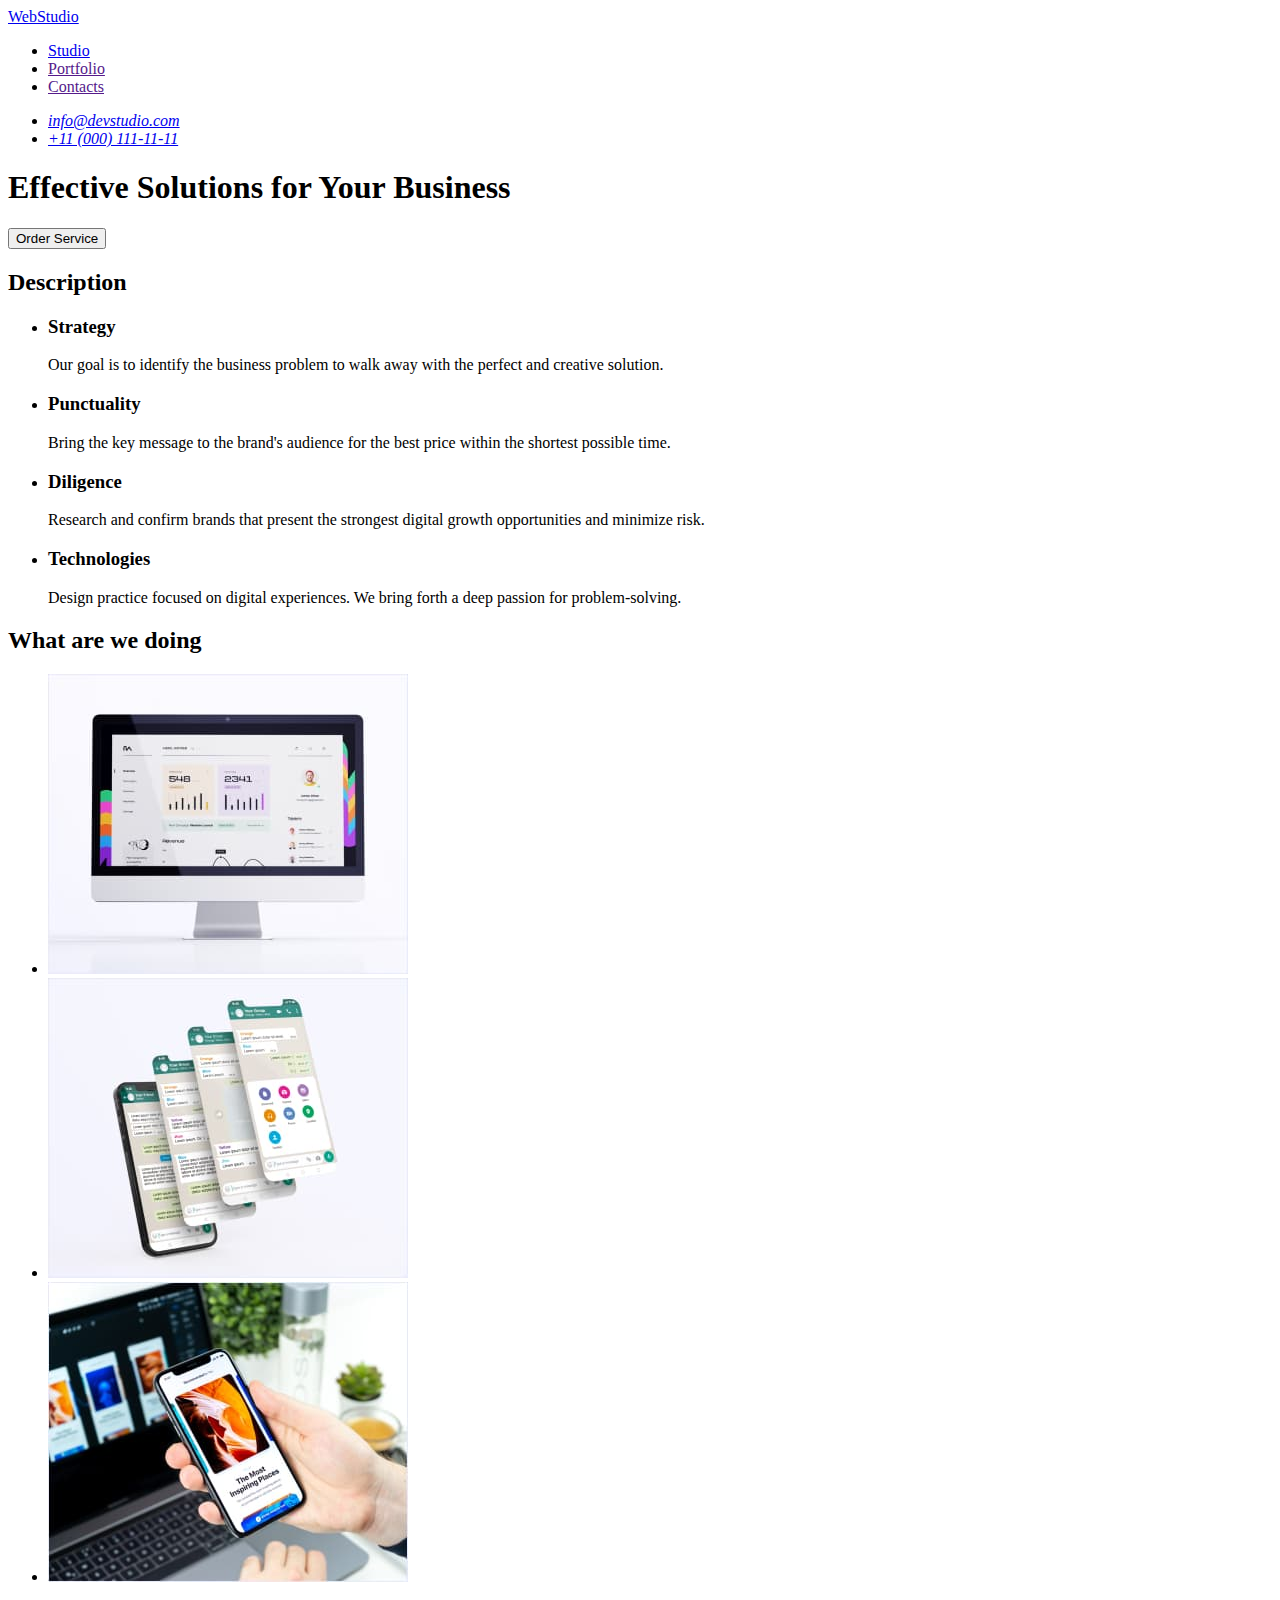
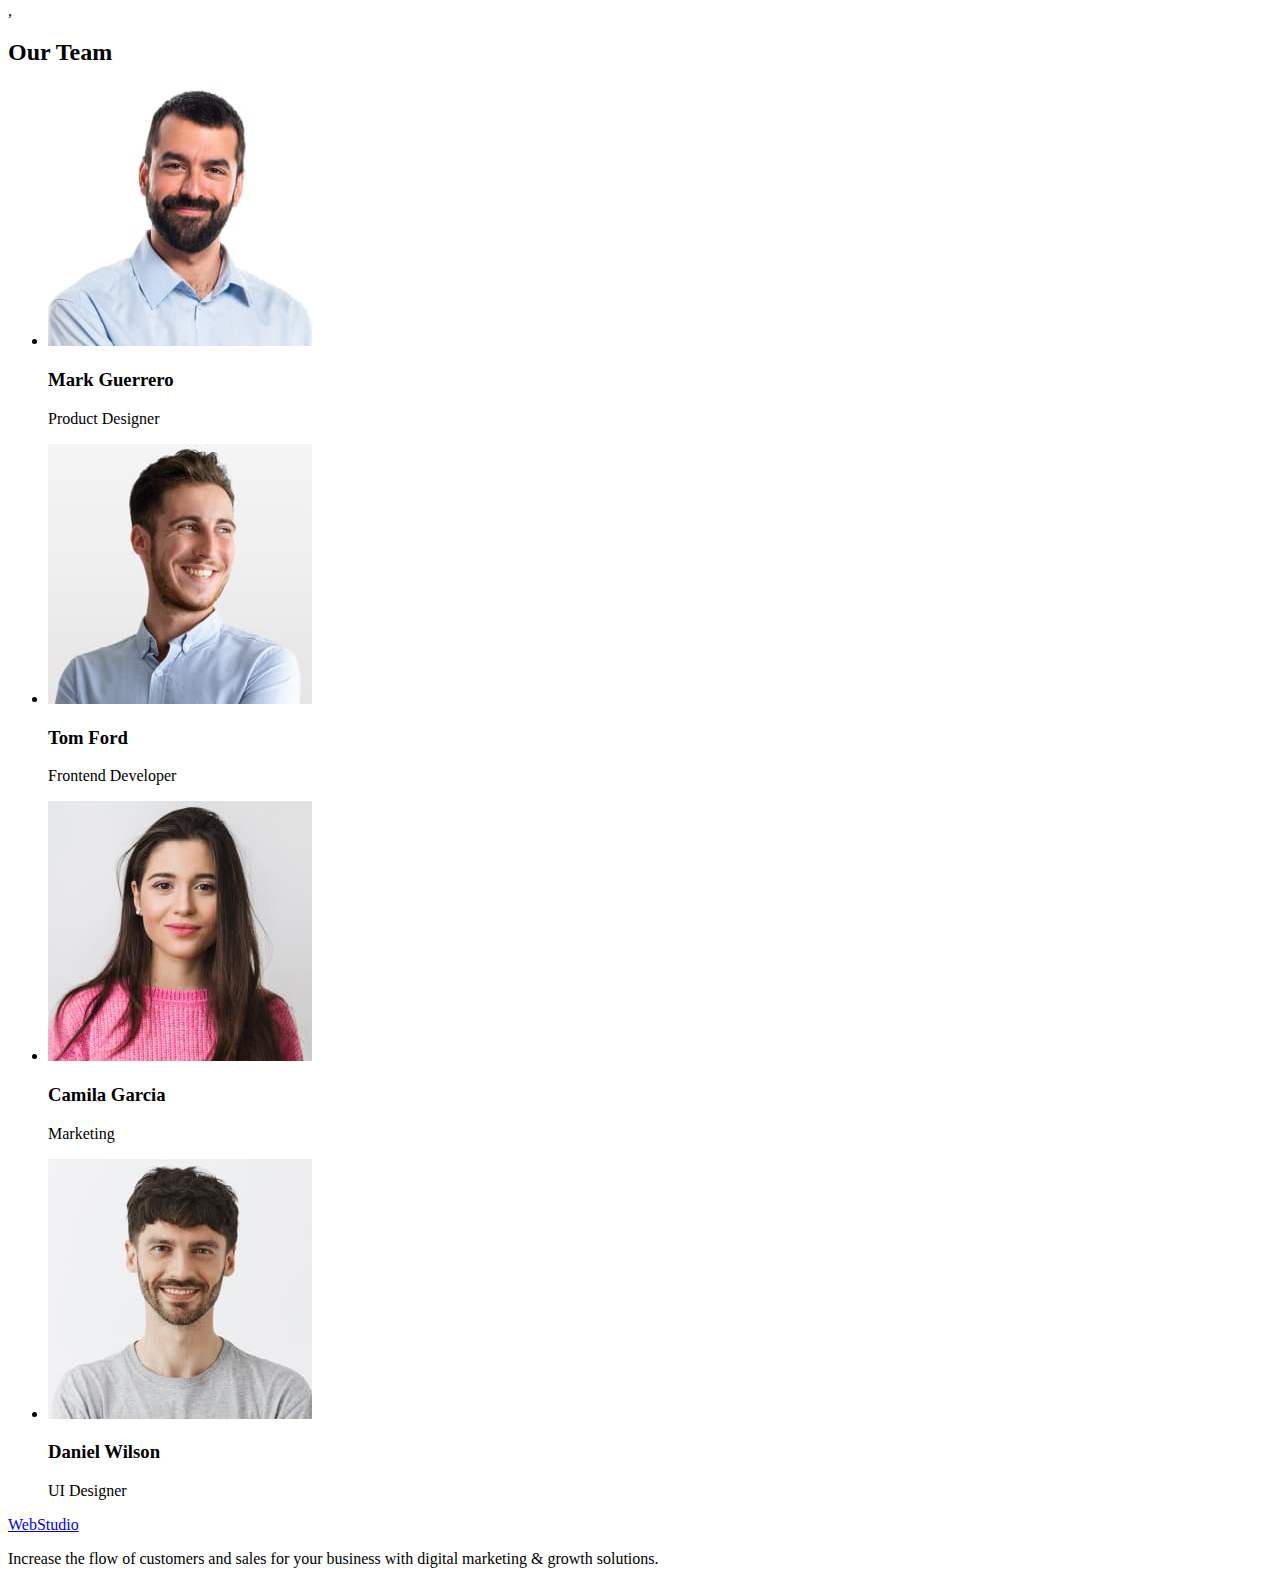
==== index.html @ adb69c46 "Initial commit" ====
<!DOCTYPE html>
<html lang="en">
  <head>
    <meta charset="UTF-8" />
    <meta name="viewport" content="width=device-width, initial-scale=1.0" />
    <title>My page</title>
  </head>
  <body>
    <header>
      <nav>
        <a href="./index.html">WebStudio</a>
        <ul>
          <li><a href="./studio.html">Studio</a></li>
          <li><a href="">Portfolio</a></li>
          <li><a href="">Contacts</a></li>
        </ul>
      </nav>
      <address>
        <ul>
          <li><a href="mailto:info@devstudio.com">info@devstudio.com</a></li>
          <li><a href="tel:+110001111111">+11 (000) 111-11-11</a></li>
        </ul>
      </address>
    </header>
    <main>
      <section>
        <h1>Effective Solutions for Your Business</h1>
        <button type="button">Order Service</button>
      </section>
      <section>
        <h2>Description</h2>
        <ul>
          <li>
            <h3>Strategy</h3>
            <p>
              Our goal is to identify the business problem to walk away with the
              perfect and creative solution.
            </p>
          </li>
          <li>
            <h3>Punctuality</h3>
            <p>
              Bring the key message to the brand's audience for the best price
              within the shortest possible time.
            </p>
          </li>
          <li>
            <h3>Diligence</h3>
            <p>
              Research and confirm brands that present the strongest digital
              growth opportunities and minimize risk.
            </p>
          </li>
          <li>
            <h3>Technologies</h3>
            <p>
              Design practice focused on digital experiences. We bring forth a
              deep passion for problem-solving.
            </p>
          </li>
        </ul>
      </section>
      <section>
        <h2>What are we doing</h2>
        <ul>
          <li>
            <img
              src="./images/Computer.jpg"
              alt="computer monitor"
              width="360"
              height="300"
            />
          </li>
          <li>
            <img
              src="./images/Smartphon.jpg"
              alt="webise visualization"
              width="360"
              height="300"
            />
          </li>
          <li>
            <img
              src="./images/Smartphon2.jpg"
              alt="hand  holding a smartphone"
              width="360"
              height="300"
            />
          </li>
        </ul>
      </section>
      <section>
        ,
        <h2>Our Team</h2>
        <ul>
          <li>
            <img
              src="./images/Mark.jpg"
              alt="man in a blue shirt with short stuuble"
              width="264"
              height="260"
            />
            <h3>Mark Guerrero</h3>
            <p>Product Designer</p>
          </li>
          <li>
            <img
              src="./images/Tom.jpg" alt="man in white shirt with a smile on his face" width="264" height="260"
              
              
              
            />
            <h3>Tom Ford</h3>
            <p>Frontend Developer</p>
          </li>
          <li>
            <img
              src="./images/Camila.jpg" alt="woman a pink sweater with long hair" width="264" height="260"
              
             
              
            />
            <h3>Camila Garcia</h3>
            <p>Marketing</p>
          </li>
          <li>
            <img
              src="./images/Daniel.jpg" 
              alt="man in gray shirt with short beard and black hair"  
              width="264" 
               height="260"
              
            
            
            />
            <h3>Daniel Wilson</h3>
            <p>UI Designer</p>
          </li>
        </ul>
      </section>
    </main>
    <footer>
      <a href="./index.html">WebStudio</a>
      <p>
        Increase the flow of customers and sales for your business with digital
        marketing & growth solutions.
      </p>
    </footer>
  </body>
</html>
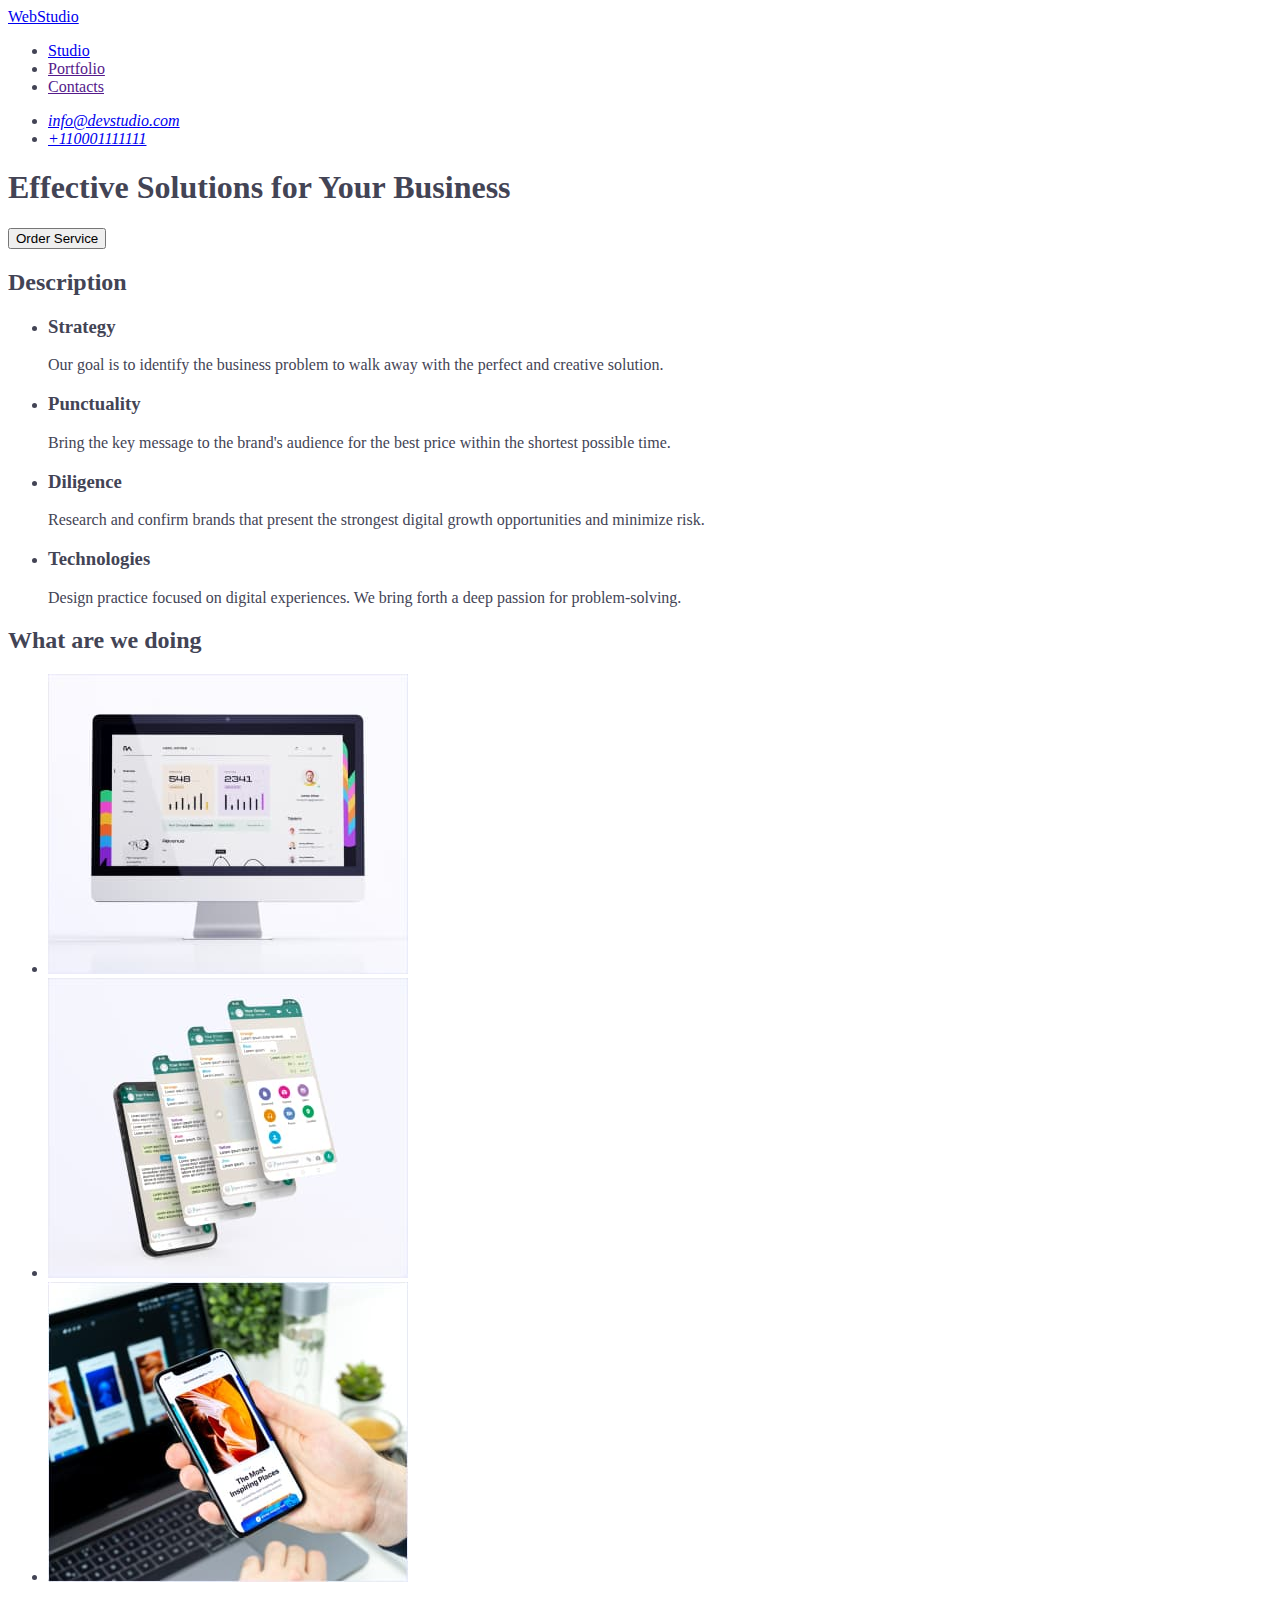
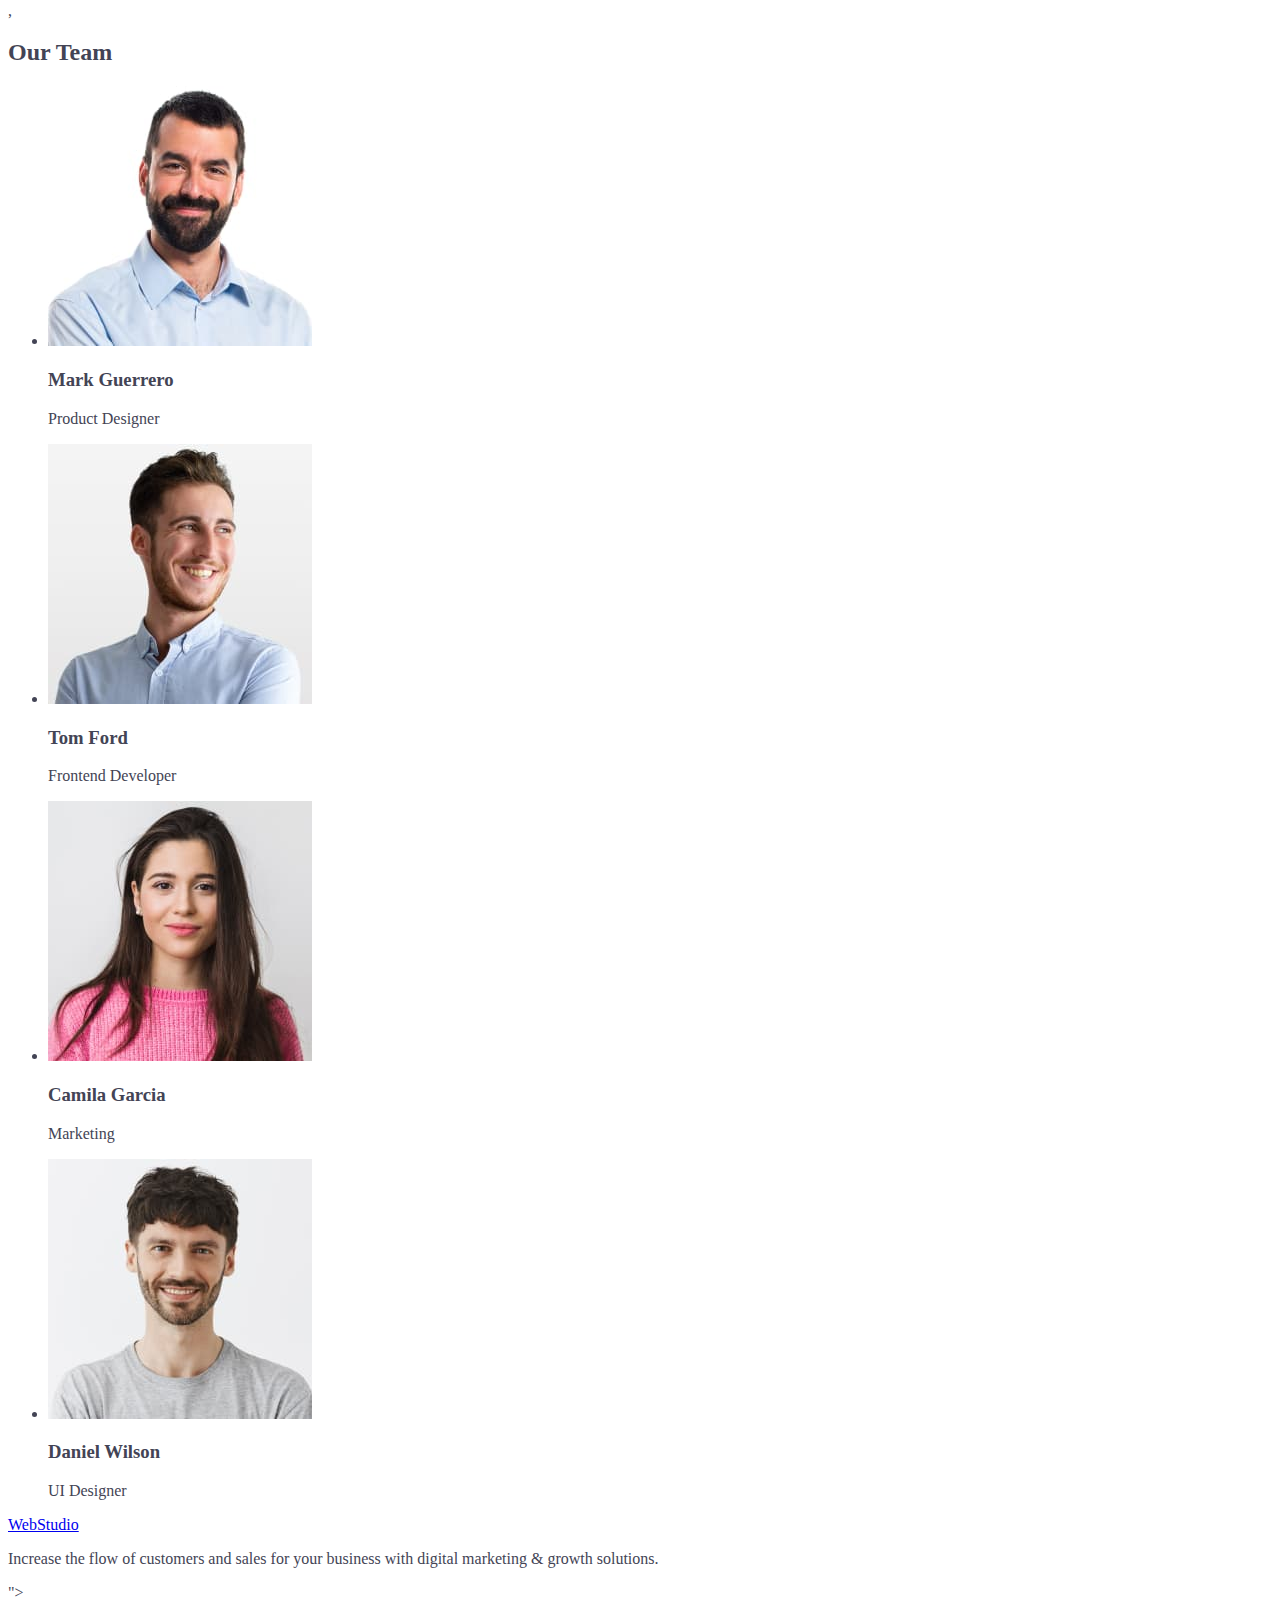
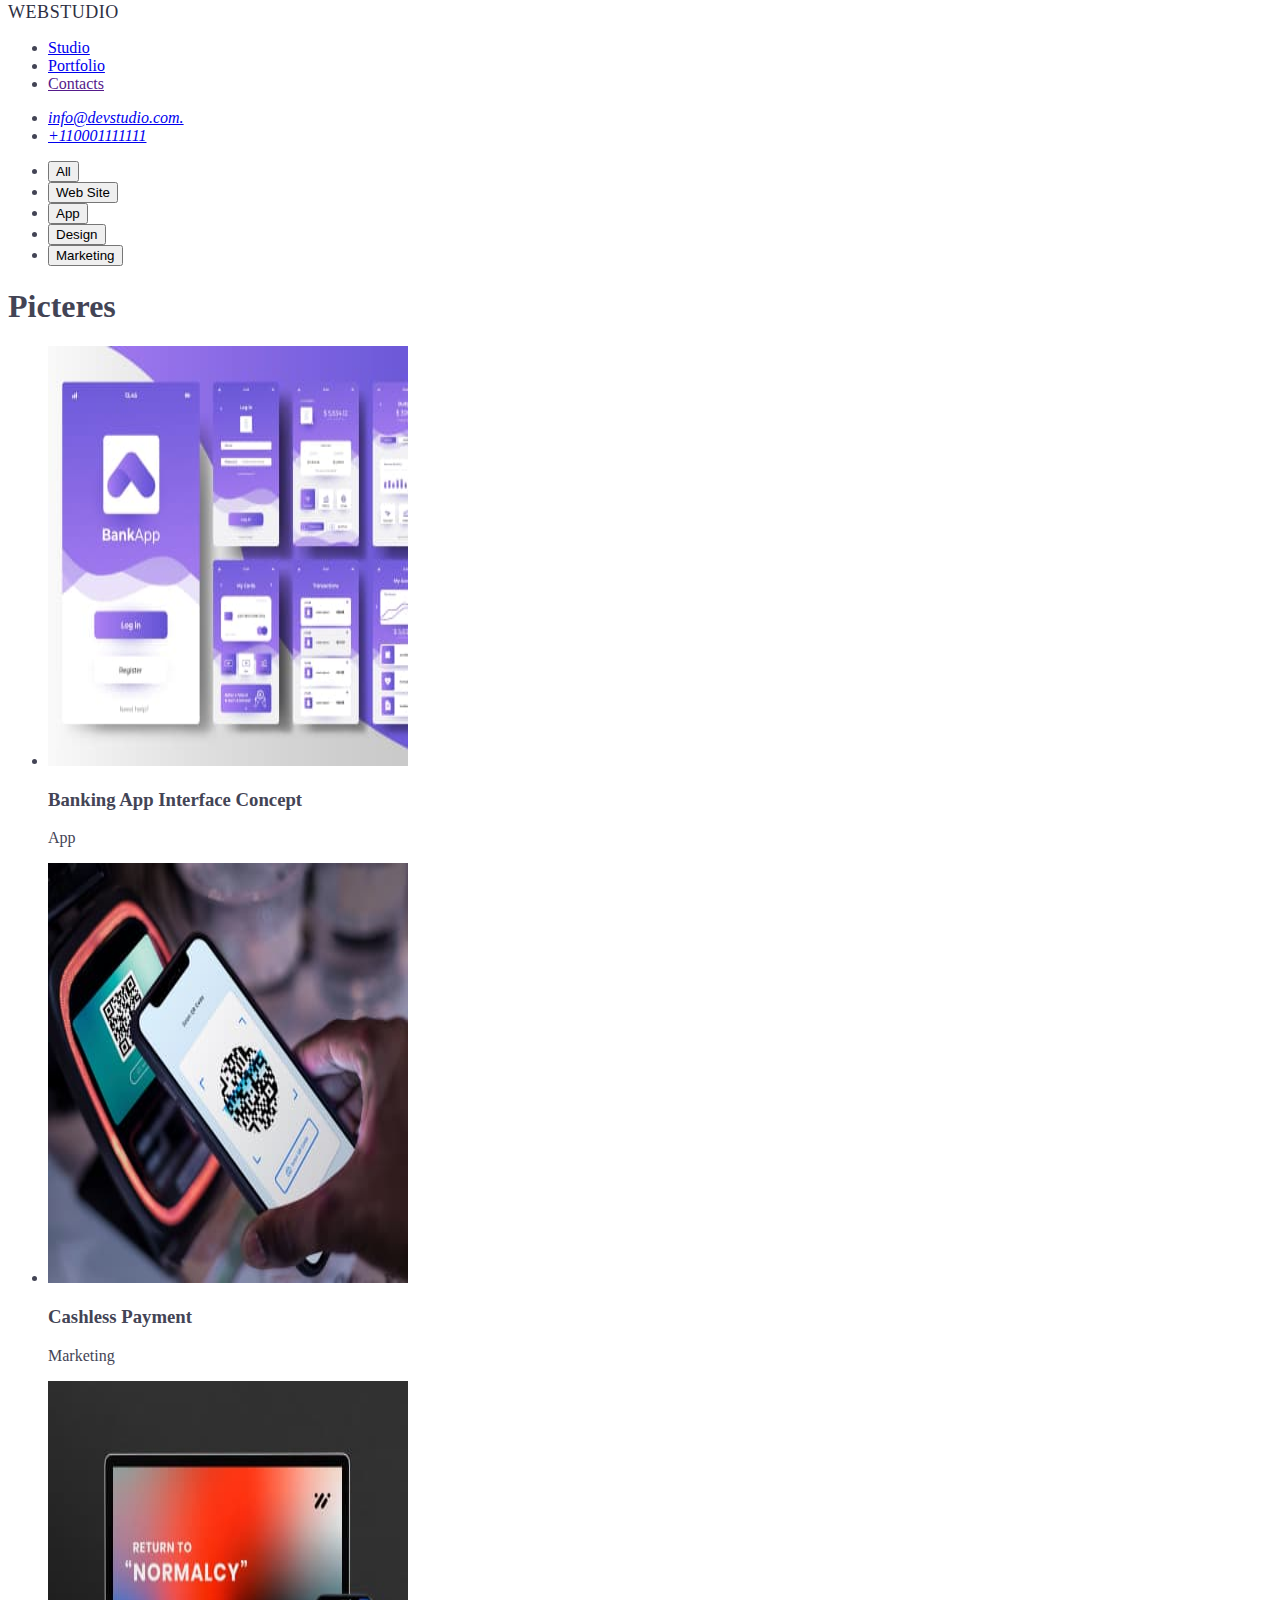
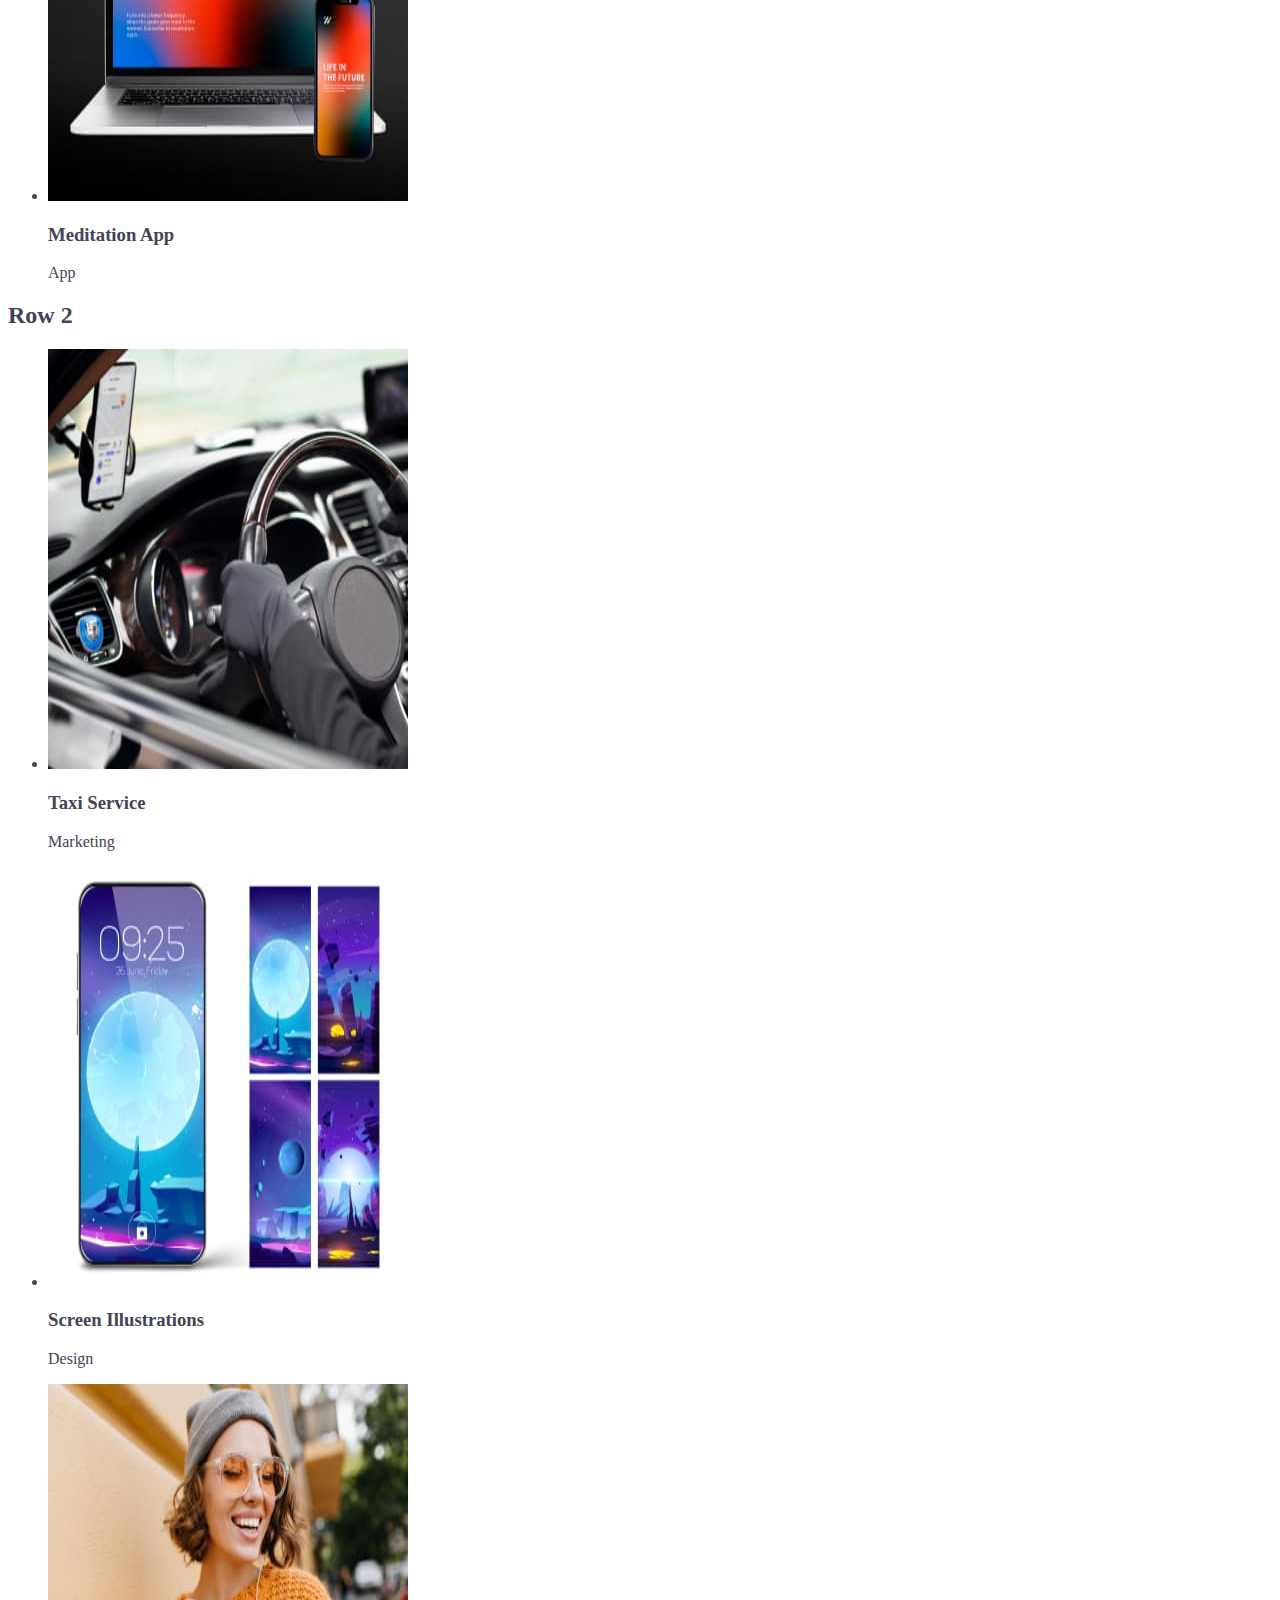
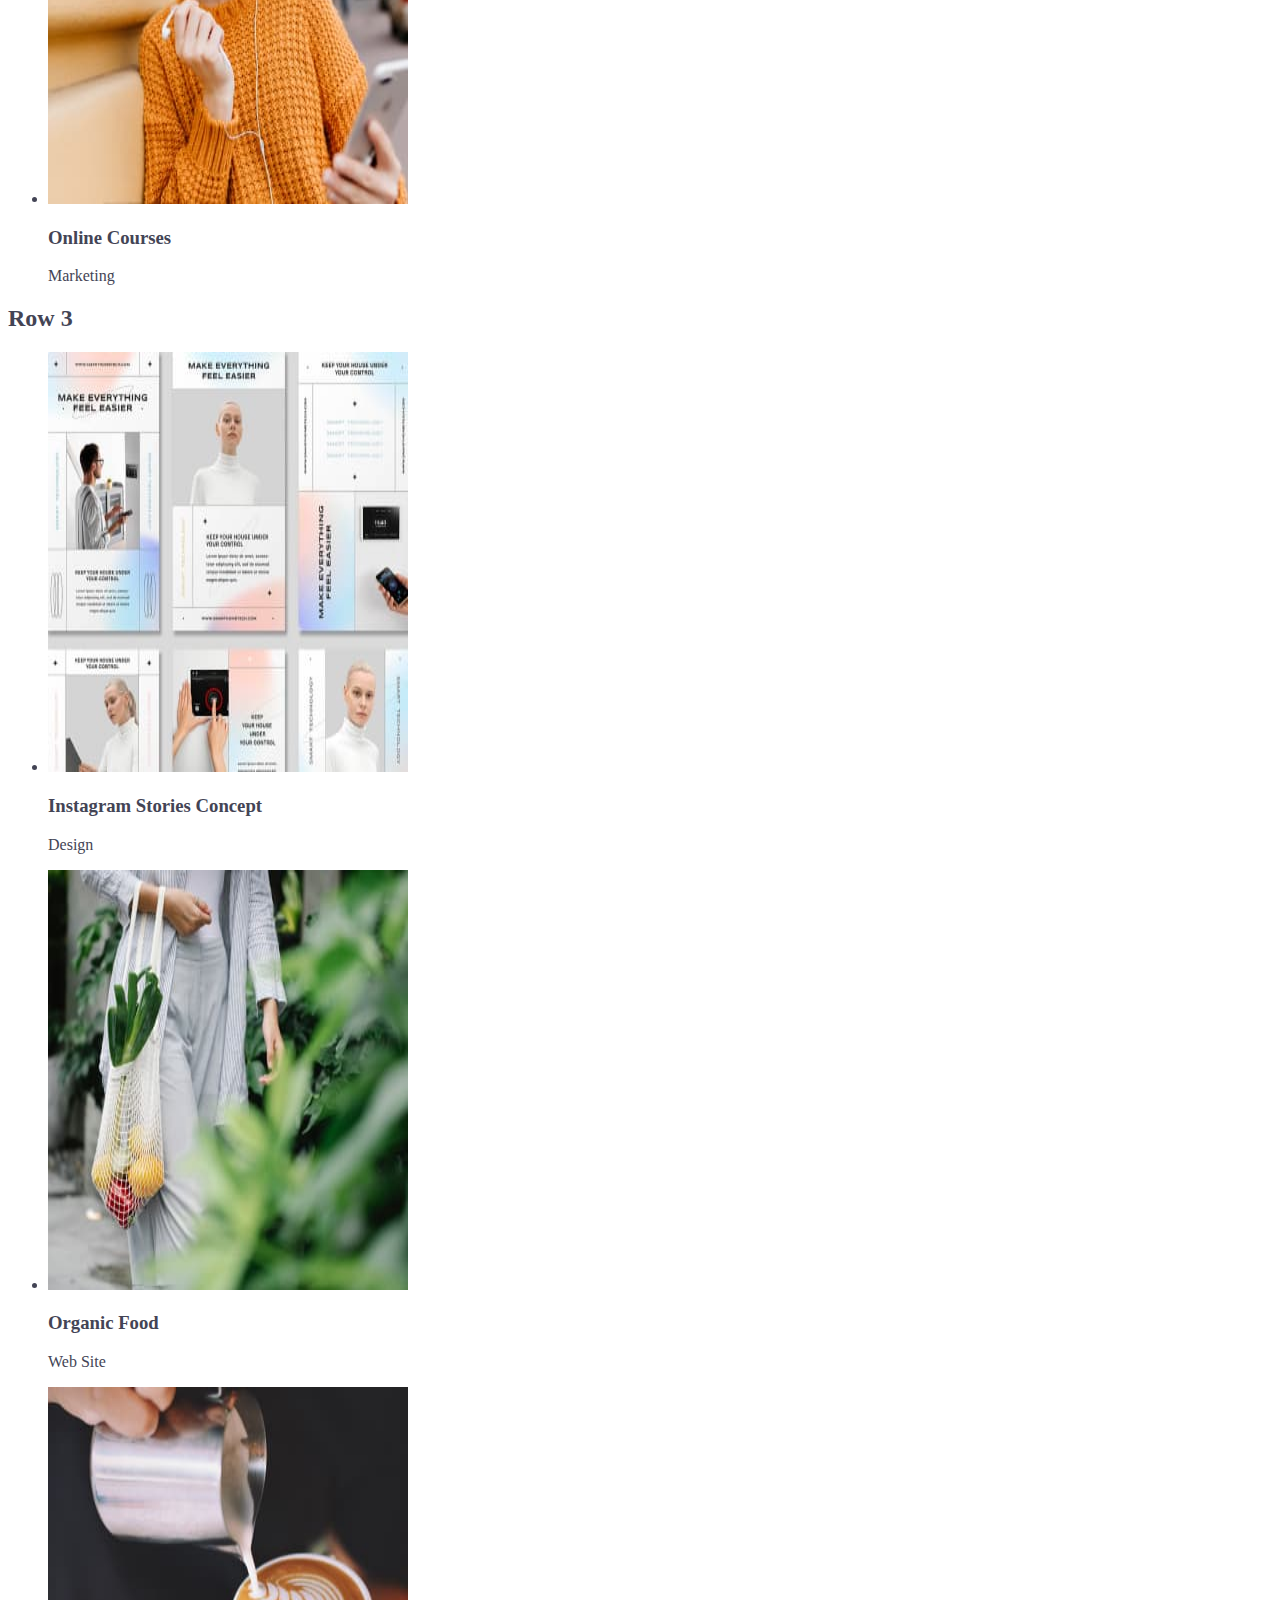
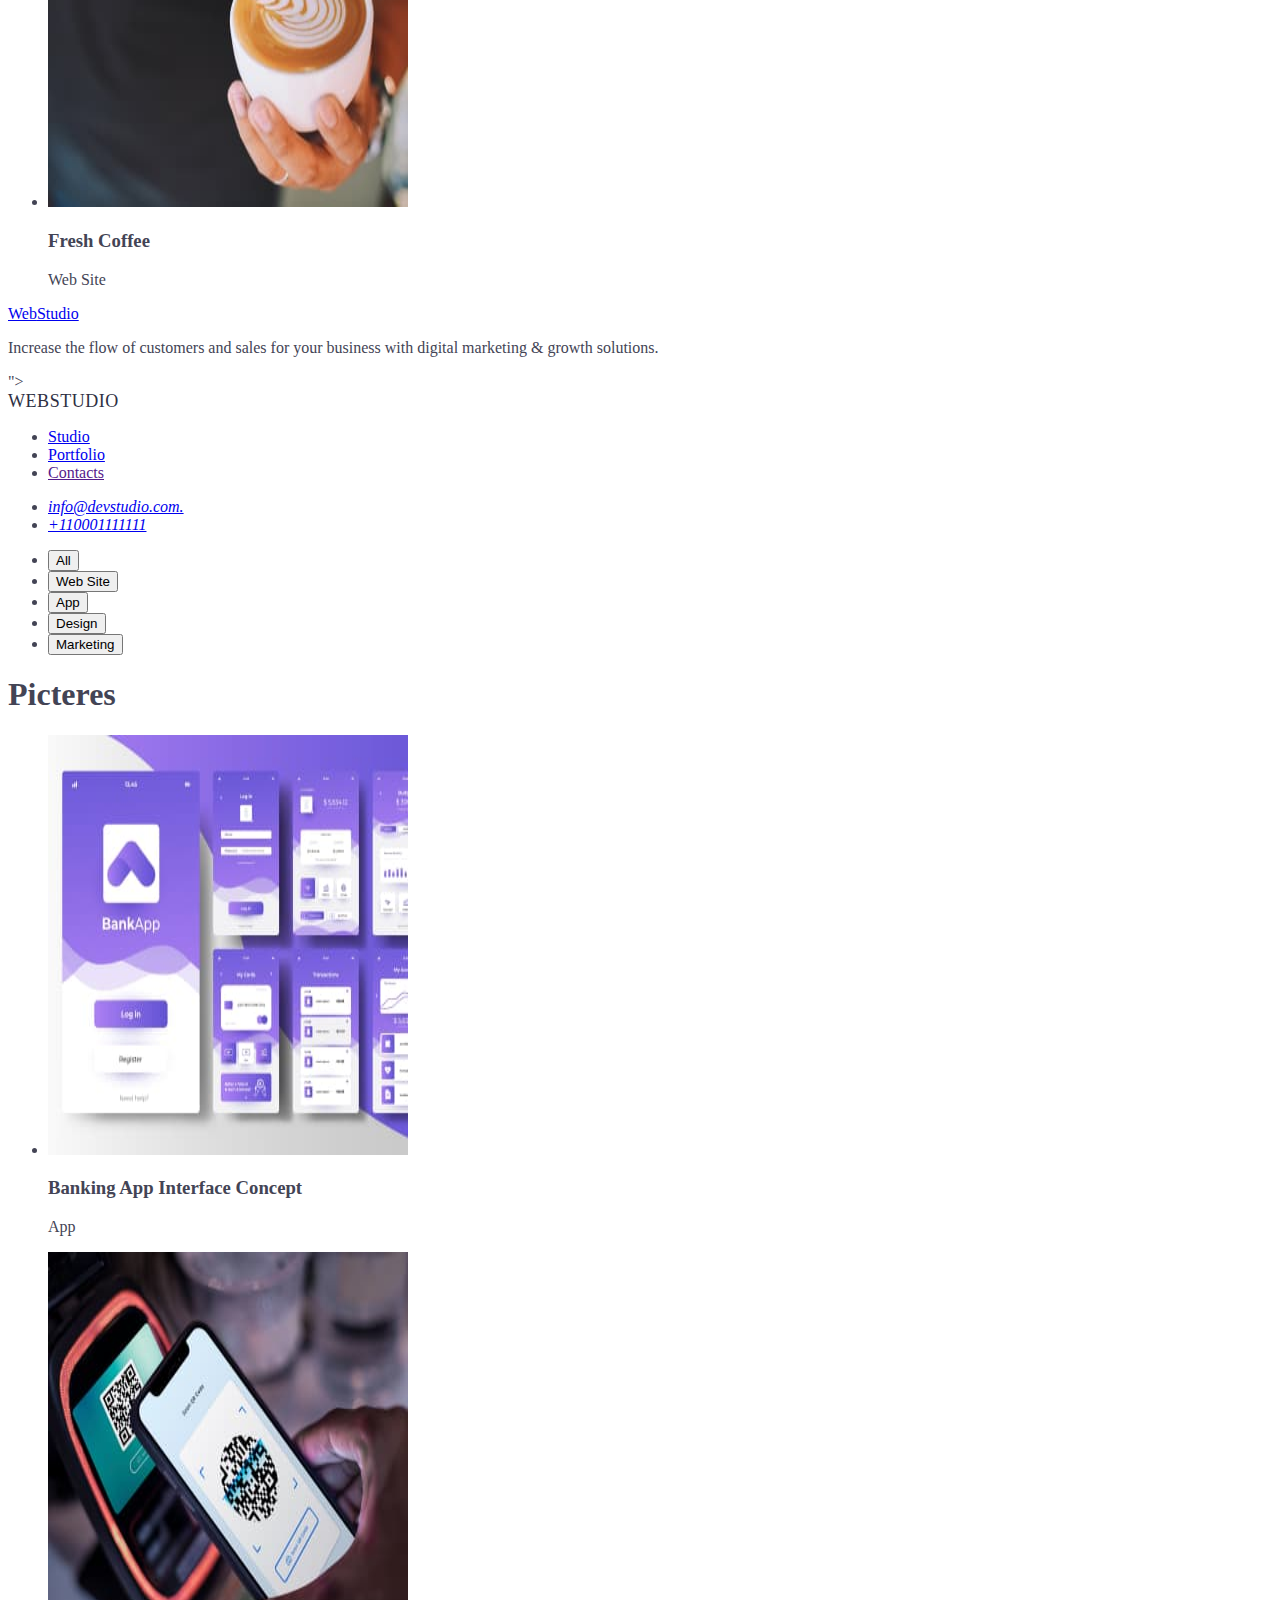
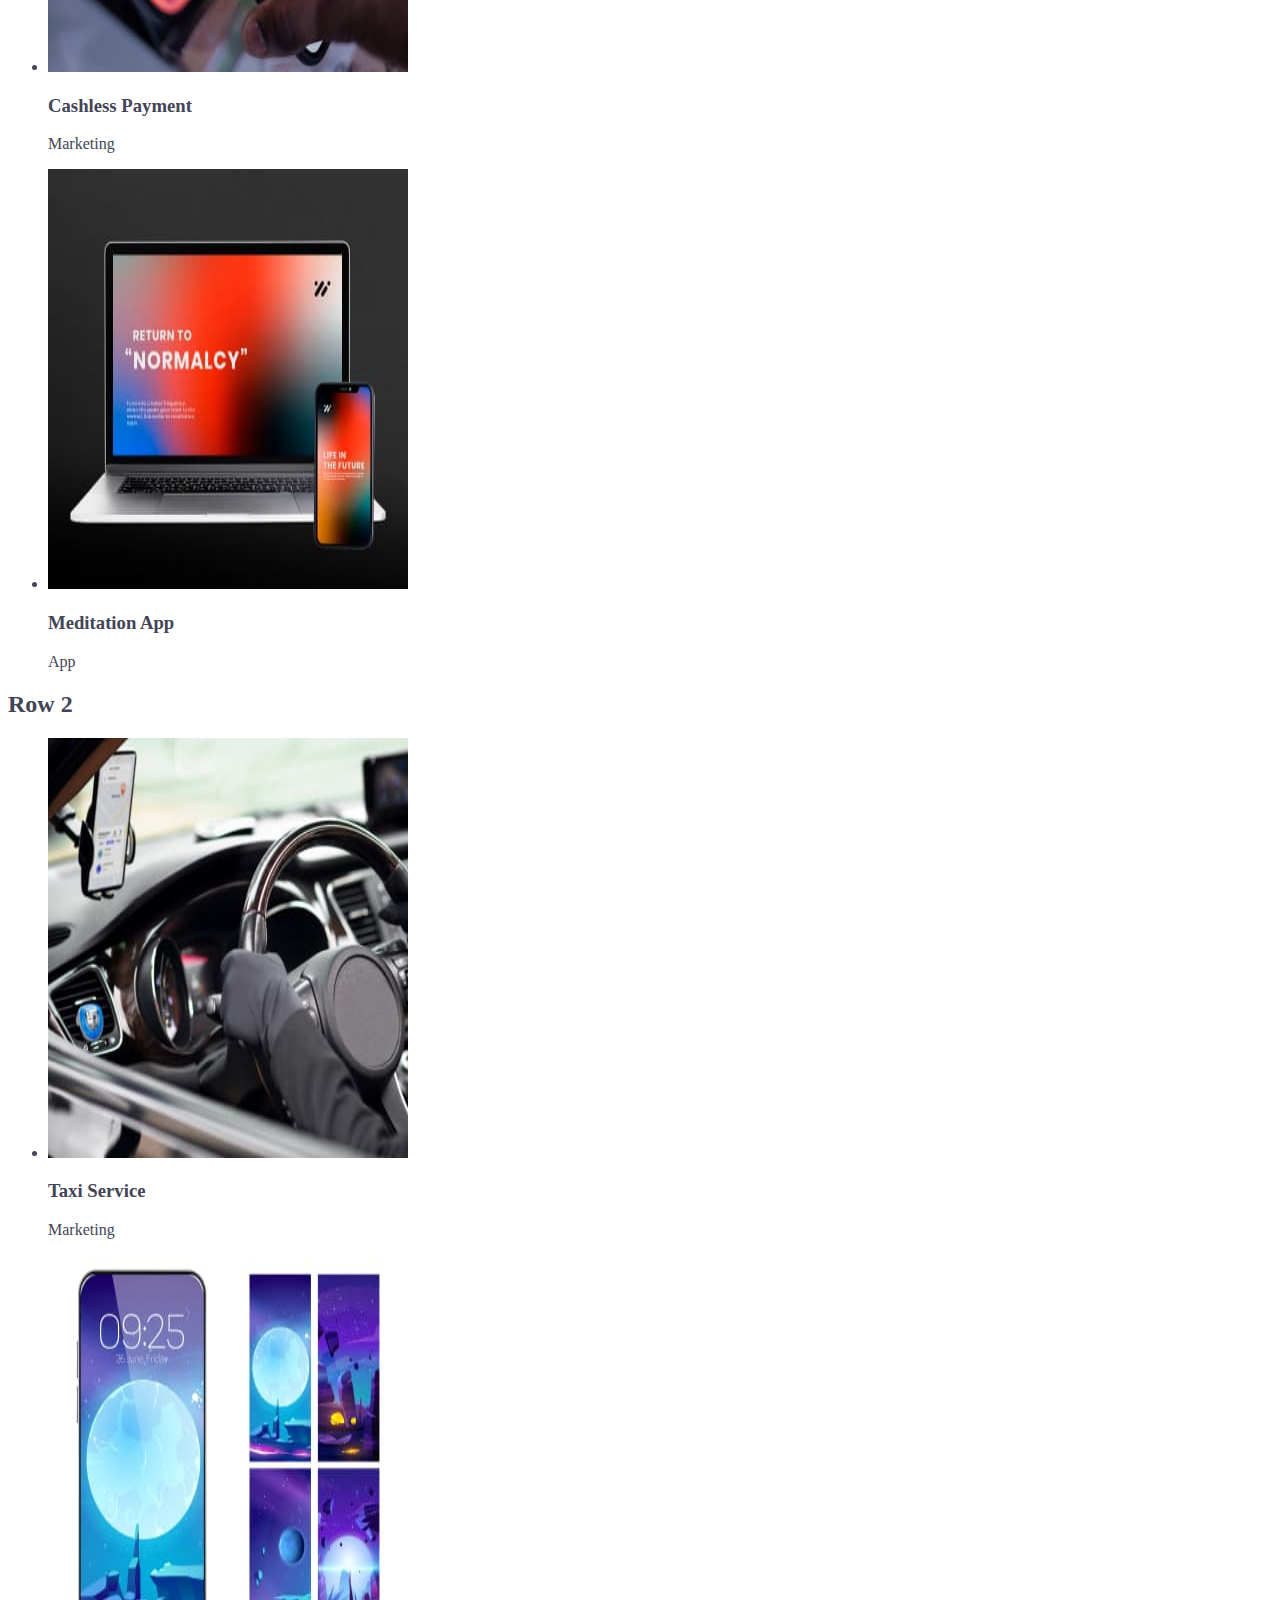
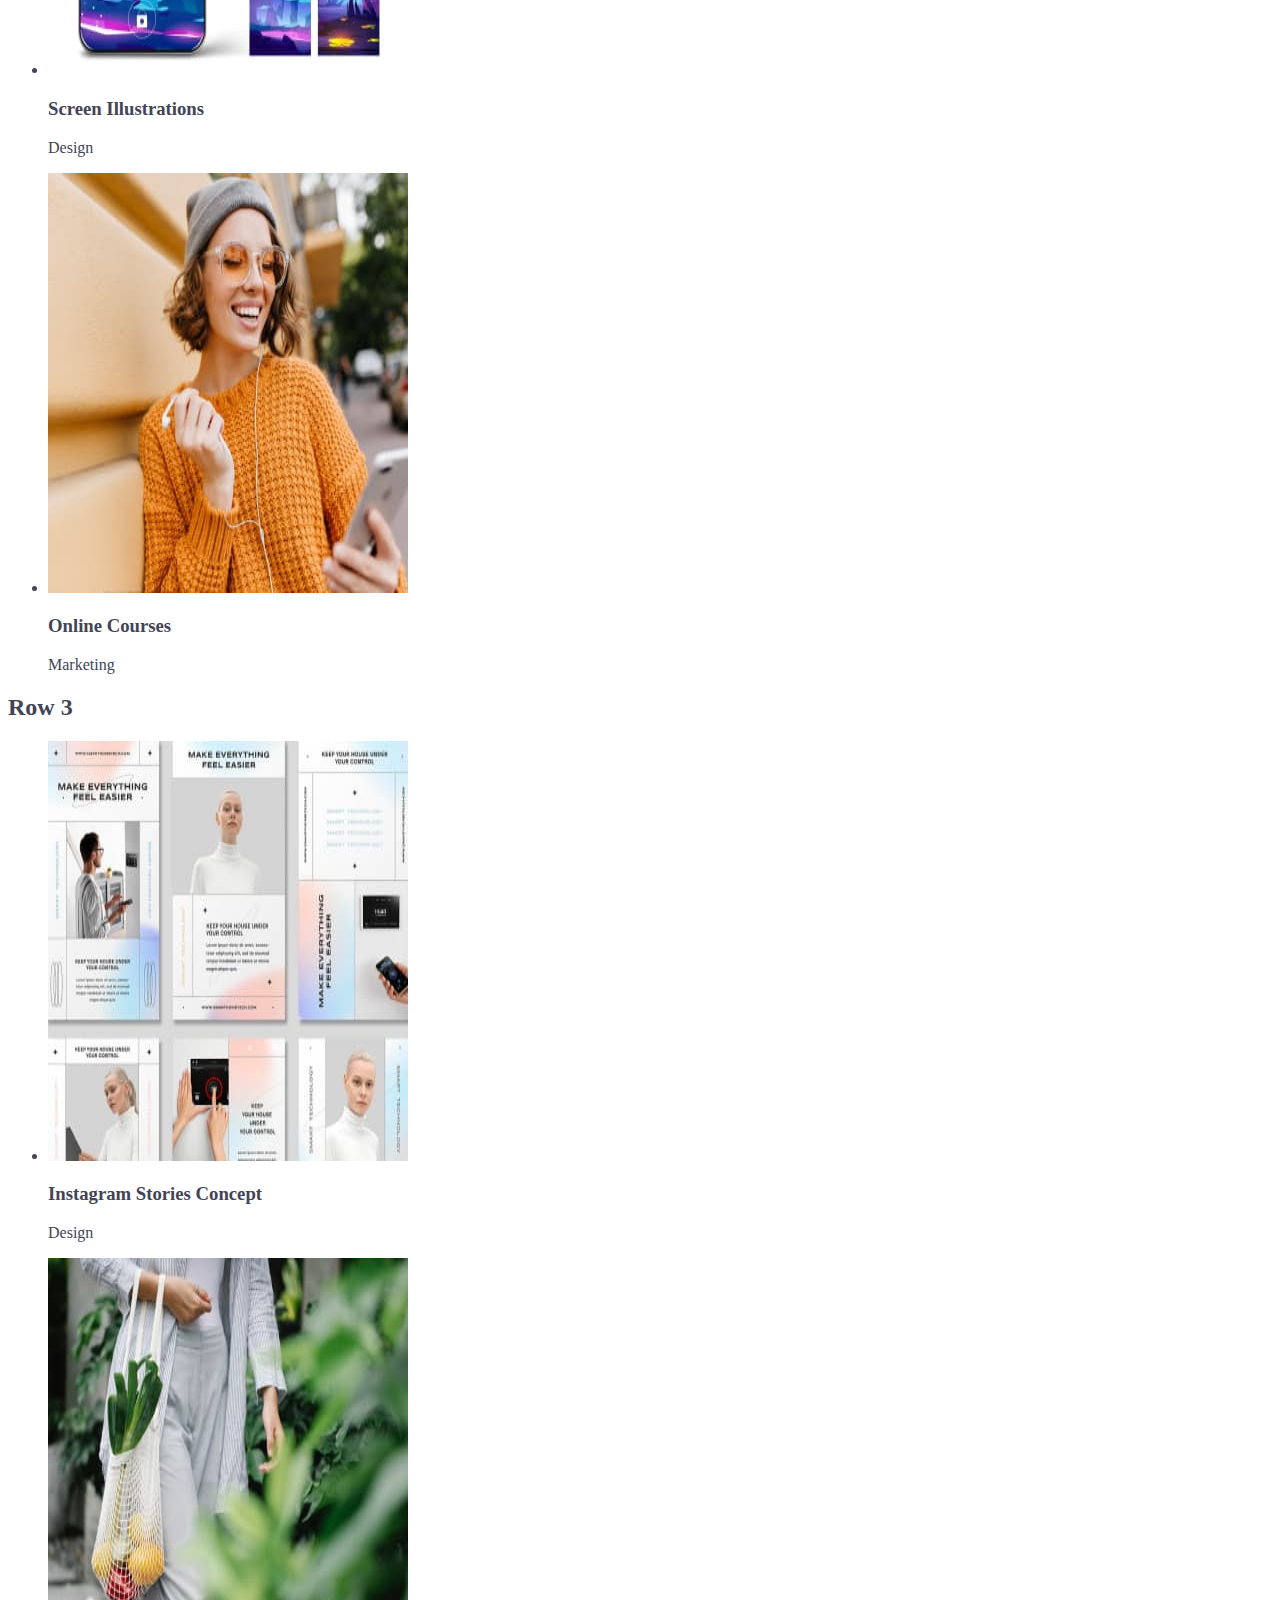
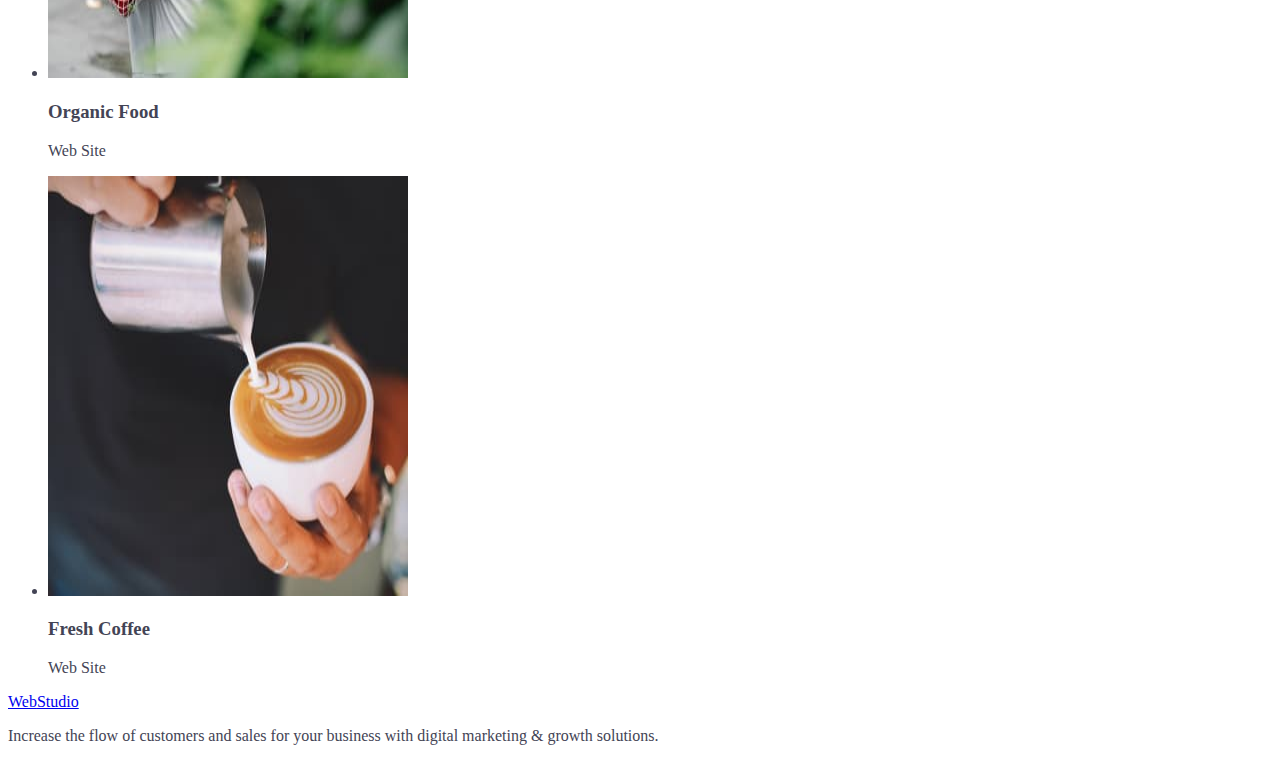
==== commit e9fe165f: "summary" ====
--- a/index.html
+++ b/index.html
@@ -4,7 +4,15 @@
     <meta charset="UTF-8" />
     <meta name="viewport" content="width=device-width, initial-scale=1.0" />
     <title>My page</title>
-  </head>
+    <link
+      href="https: //fonts.googleapis.com/css2? Family= Raleway:wght@800 & rodzina= Roboto: ital, waga @ 0,400;0,500;0,900;1,700 i display=swap"
+      rel="stylesheet"
+    />
+    <link rel="preconnect" href="https://fonts.gstatic.com" crossorigin/>
+    <link rel="preconnect" href="https://fonts.googleapis.com />
+    <link rel="stylesheet" type="text/css" href="https://cdnjs.cloudflare.com/ajax/libs/modern-normalize/2.0.0/modern-normalize.min.css"/>
+    <link  rel="stylesheet" href="css/styles.css">
+ </html>
   <body>
     <header>
       <nav>
@@ -18,7 +26,7 @@
       <address>
         <ul>
           <li><a href="mailto:info@devstudio.com">info@devstudio.com</a></li>
-          <li><a href="tel:+110001111111">+11 (000) 111-11-11</a></li>
+          <li><a href="tel:+110001111111">+110001111111</a></li>
         </ul>
       </address>
     </header>
@@ -105,33 +113,30 @@
           </li>
           <li>
             <img
-              src="./images/Tom.jpg" alt="man in white shirt with a smile on his face" width="264" height="260"
-              
-              
-              
+              src="./images/Tom.jpg"
+              alt="man in white shirt with a smile on his face"
+              width="264"
+              height="260"
             />
             <h3>Tom Ford</h3>
             <p>Frontend Developer</p>
           </li>
           <li>
             <img
-              src="./images/Camila.jpg" alt="woman a pink sweater with long hair" width="264" height="260"
-              
-             
-              
+              src="./images/Camila.jpg"
+              alt="woman a pink sweater with long hair"
+              width="264"
+              height="260"
             />
             <h3>Camila Garcia</h3>
             <p>Marketing</p>
           </li>
           <li>
             <img
-              src="./images/Daniel.jpg" 
-              alt="man in gray shirt with short beard and black hair"  
-              width="264" 
-               height="260"
-              
-            
-            
+              src="./images/Daniel.jpg"
+              alt="man in gray shirt with short beard and black hair"
+              width="264"
+              height="260"
             />
             <h3>Daniel Wilson</h3>
             <p>UI Designer</p>
@@ -148,3 +153,319 @@
     </footer>
   </body>
 </html>
+<!DOCTYPE html>
+<html lang="en">
+  <head>
+    <meta charset="UTF-8" />
+    <meta name="viewport" content="width=device-width, initial-scale=1.0" />
+    <title>My page</title>
+    <link
+      href="https: //fonts.googleapis.com/css2? Family= Raleway:wght@800 & rodzina= Roboto: ital, waga @ 0,400;0,500;0,900;1,700 i display=swap"
+      rel="stylesheet"
+    />
+
+    <link rel="preconnect" href="https://fonts.gstatic.com" crossorigin />
+    ">
+    <link rel="stylesheet" href="./css/styles.css" />
+  </head>
+  <body>
+    <header>
+      <nav class="nav">
+        <a href="./portfolio.html" class="logo"
+          ><span class="web">Web</span><span class="stu">Studio</span></a
+        >
+        <ul class="mypage-links">
+          <li class="mypage-link"><a href="./studio.html">Studio</a></li>
+          <li class="mypage-link"><a href="./portfolio.html">Portfolio</a></li>
+          <li class="mypage-link"><a href="">Contacts</a></li>
+        </ul>
+      </nav>
+      <address>
+        <ul>
+          <li><a href="malto:info@devstudio.com">info@devstudio.com.</a></li>
+          <li><a href="tel:" +110001111111>+110001111111</a></li>
+        </ul>
+      </address>
+    </header>
+    <main>
+      <div class="description">
+        <ul class="description-ul">
+          <li><button class="btn-all" type="button">All</button></li>
+          <li><button class="btn-website" type="button">Web Site</button></li>
+          <li><button class="btn-app" type="button">App</button></li>
+          <li><button class="btn-design" type="button">Design</button></li>
+          <li>
+            <button class="btn-marketing" type="button">Marketing</button>
+          </li>
+        </ul>
+      </div>
+
+      <section class="pictures">
+        <h1 class="picture-title">Picteres</h1>
+        <ul class="row1-ul">
+          <li>
+            <img
+              src="images/Apps.jpg"
+              alt="apps visualization"
+              width="360"
+              height="420"
+            />
+            <h3>Banking App Interface Concept</h3>
+            <p>App</p>
+          </li>
+          <li>
+            <img
+              src="images/Smartphon3.jpg"
+              alt="hand holding a small smartphon"
+              width="360"
+              height="420"
+            />
+            <h3>Cashless Payment</h3>
+            <p>Marketing</p>
+          </li>
+          <li>
+            <img
+              src="images/Laptop.jpg"
+              alt="in the picture are laptop ana smartphon"
+              width="360"
+              height="420"
+            />
+          </li>
+          <h3>Meditation App</h3>
+          <p>App</p>
+        </ul>
+        <h2>Row 2</h2>
+        <ul>
+          <li>
+            <img
+              src="images/Car.jpg"
+              alt="hand on the wheel"
+              width="360"
+              height="420"
+            />
+            <h3>Taxi Service</h3>
+            <p>Marketing</p>
+          </li>
+          <li>
+            <img
+              src="images/Smartphon4.jpg"
+              alt="webise visualization"
+              width="360"
+              height="420"
+            />
+            <h3>Screen Illustrations</h3>
+            <p>Design</p>
+          </li>
+          <li>
+            <img
+              src="images/Woman.jpg"
+              alt="smiling women"
+              width="360"
+              height="420"
+            />
+            <h3>Online Courses</h3>
+            <p>Marketing</p>
+          </li>
+        </ul>
+        <h2>Row 3</h2>
+        <ul>
+          <li>
+            <img
+              src="images/Instragram page.jpg"
+              alt="six instragram pages"
+              width="360"
+              height="420"
+            />
+            <h3>Instagram Stories Concept</h3>
+            <p>Design</p>
+          </li>
+          <li>
+            <img
+              src="images/Food.jpg"
+              alt="fruits in the bag"
+              width="360"
+              height="420"
+            />
+            <h3>Organic Food</h3>
+            <p>Web Site</p>
+          </li>
+          <li>
+            <img
+              src="images/Coffee.jpg"
+              alt="cup of coffee"
+              width="360"
+              height="420"
+            />
+            <h3>Fresh Coffee</h3>
+            <p>Web Site</p>
+          </li>
+        </ul>
+      </section>
+    </main>
+    <footer class="footer">
+      <a href="./portfolio.html"><span>Web</span>Studio</a>
+      <p class="footer-text">
+        Increase the flow of customers and sales for your business with digital
+        marketing & growth solutions.
+      </p>
+    </footer>
+  </body>
+</html>
+<!DOCTYPE html>
+<html lang="en">
+  <head>
+    <meta charset="UTF-8" />
+    <meta name="viewport" content="width=device-width, initial-scale=1.0" />
+    <title>My page</title>
+    <link
+      href="https: //fonts.googleapis.com/css2? Family= Raleway:wght@800 & rodzina= Roboto: ital, waga @ 0,400;0,500;0,900;1,700 i display=swap"
+      rel="stylesheet"
+    />
+
+    <link rel="preconnect" href="https://fonts.gstatic.com" crossorigin />
+    ">
+    <link rel="stylesheet" href="./css/styles.css" />
+  </head>
+  <body>
+    <header>
+      <nav class="nav">
+        <a href="./portfolio.html" class="logo"
+          ><span class="web">Web</span><span class="stu">Studio</span></a
+        >
+        <ul class="mypage-links">
+          <li class="mypage-link"><a href="./studio.html">Studio</a></li>
+          <li class="mypage-link"><a href="./portfolio.html">Portfolio</a></li>
+          <li class="mypage-link"><a href="">Contacts</a></li>
+        </ul>
+      </nav>
+      <address>
+        <ul>
+          <li><a href="malto:info@devstudio.com">info@devstudio.com.</a></li>
+          <li><a href="tel:" +110001111111>+110001111111</a></li>
+        </ul>
+      </address>
+    </header>
+    <main>
+      <div class="description">
+        <ul class="description-ul">
+          <li><button class="btn-all" type="button">All</button></li>
+          <li><button class="btn-website" type="button">Web Site</button></li>
+          <li><button class="btn-app" type="button">App</button></li>
+          <li><button class="btn-design" type="button">Design</button></li>
+          <li>
+            <button class="btn-marketing" type="button">Marketing</button>
+          </li>
+        </ul>
+      </div>
+
+      <section class="pictures">
+        <h1 class="picture-title">Picteres</h1>
+        <ul class="row1-ul">
+          <li>
+            <img
+              src="images/Apps.jpg"
+              alt="apps visualization"
+              width="360"
+              height="420"
+            />
+            <h3>Banking App Interface Concept</h3>
+            <p>App</p>
+          </li>
+          <li>
+            <img
+              src="images/Smartphon3.jpg"
+              alt="hand holding a small smartphon"
+              width="360"
+              height="420"
+            />
+            <h3>Cashless Payment</h3>
+            <p>Marketing</p>
+          </li>
+          <li>
+            <img
+              src="images/Laptop.jpg"
+              alt="in the picture are laptop ana smartphon"
+              width="360"
+              height="420"
+            />
+          </li>
+          <h3>Meditation App</h3>
+          <p>App</p>
+        </ul>
+        <h2>Row 2</h2>
+        <ul>
+          <li>
+            <img
+              src="images/Car.jpg"
+              alt="hand on the wheel"
+              width="360"
+              height="420"
+            />
+            <h3>Taxi Service</h3>
+            <p>Marketing</p>
+          </li>
+          <li>
+            <img
+              src="images/Smartphon4.jpg"
+              alt="webise visualization"
+              width="360"
+              height="420"
+            />
+            <h3>Screen Illustrations</h3>
+            <p>Design</p>
+          </li>
+          <li>
+            <img
+              src="images/Woman.jpg"
+              alt="smiling women"
+              width="360"
+              height="420"
+            />
+            <h3>Online Courses</h3>
+            <p>Marketing</p>
+          </li>
+        </ul>
+        <h2>Row 3</h2>
+        <ul>
+          <li>
+            <img
+              src="images/Instragram page.jpg"
+              alt="six instragram pages"
+              width="360"
+              height="420"
+            />
+            <h3>Instagram Stories Concept</h3>
+            <p>Design</p>
+          </li>
+          <li>
+            <img
+              src="images/Food.jpg"
+              alt="fruits in the bag"
+              width="360"
+              height="420"
+            />
+            <h3>Organic Food</h3>
+            <p>Web Site</p>
+          </li>
+          <li>
+            <img
+              src="images/Coffee.jpg"
+              alt="cup of coffee"
+              width="360"
+              height="420"
+            />
+            <h3>Fresh Coffee</h3>
+            <p>Web Site</p>
+          </li>
+        </ul>
+      </section>
+    </main>
+    <footer class="footer">
+      <a href="./portfolio.html"><span>Web</span>Studio</a>
+      <p class="footer-text">
+        Increase the flow of customers and sales for your business with digital
+        marketing & growth solutions.
+      </p>
+    </footer>
+  </body>
+</html>
--- a/css/styles.css
+++ b/css/styles.css
@@ -0,0 +1,39 @@
+body {
+  font-family: "Roboto", "Raleway", "sans-serif";
+  color:var(--first-color-text);
+  background-color:var(--default-background);
+}
+:root {
+  --first-color-text: #434455;
+  --default-background: #ffffff;
+  --second-color-text: #4d5ae5;
+  --thirth-color-text: #2e2f42;
+  --srecond-default-bachground: #e7e9fc;
+  --fourth-color-text: #f4f4fd;
+  --fifth-color-text: #fff;
+}
+header {
+  background-color: var(--default-background);
+}
+.nav > .logo {
+  color: var(--thirth-color-text);
+  font-size: 18px;
+  text-decoration: none;
+  text-transform: uppercase;
+  font-weight: https://ladybug84.github.io/goit-markup-hw-02/800;
+  line-height: 1.17;
+  letter-spacing: 0.03em;
+}
+.logo > span > .stu {
+
+
+  color: var(--second-color-text);
+}
+.button {
+  color: var(--fifth-color-text);
+  background-color: var(--second-color-text);
+}
+a:hover,
+button :hover {
+  color: var(--srecond-default-bachground);
+}
--- a/css/styles.css
+++ b/css/styles.css
@@ -0,0 +1,39 @@
+body {
+  font-family: "Roboto", "Raleway", "sans-serif";
+  color:var(--first-color-text);
+  background-color:var(--default-background);
+}
+:root {
+  --first-color-text: #434455;
+  --default-background: #ffffff;
+  --second-color-text: #4d5ae5;
+  --thirth-color-text: #2e2f42;
+  --srecond-default-bachground: #e7e9fc;
+  --fourth-color-text: #f4f4fd;
+  --fifth-color-text: #fff;
+}
+header {
+  background-color: var(--default-background);
+}
+.nav > .logo {
+  color: var(--thirth-color-text);
+  font-size: 18px;
+  text-decoration: none;
+  text-transform: uppercase;
+  font-weight: https://ladybug84.github.io/goit-markup-hw-02/800;
+  line-height: 1.17;
+  letter-spacing: 0.03em;
+}
+.logo > span > .stu {
+
+
+  color: var(--second-color-text);
+}
+.button {
+  color: var(--fifth-color-text);
+  background-color: var(--second-color-text);
+}
+a:hover,
+button :hover {
+  color: var(--srecond-default-bachground);
+}
--- a/css/styles.css
+++ b/css/styles.css
@@ -0,0 +1,39 @@
+body {
+  font-family: "Roboto", "Raleway", "sans-serif";
+  color:var(--first-color-text);
+  background-color:var(--default-background);
+}
+:root {
+  --first-color-text: #434455;
+  --default-background: #ffffff;
+  --second-color-text: #4d5ae5;
+  --thirth-color-text: #2e2f42;
+  --srecond-default-bachground: #e7e9fc;
+  --fourth-color-text: #f4f4fd;
+  --fifth-color-text: #fff;
+}
+header {
+  background-color: var(--default-background);
+}
+.nav > .logo {
+  color: var(--thirth-color-text);
+  font-size: 18px;
+  text-decoration: none;
+  text-transform: uppercase;
+  font-weight: https://ladybug84.github.io/goit-markup-hw-02/800;
+  line-height: 1.17;
+  letter-spacing: 0.03em;
+}
+.logo > span > .stu {
+
+
+  color: var(--second-color-text);
+}
+.button {
+  color: var(--fifth-color-text);
+  background-color: var(--second-color-text);
+}
+a:hover,
+button :hover {
+  color: var(--srecond-default-bachground);
+}
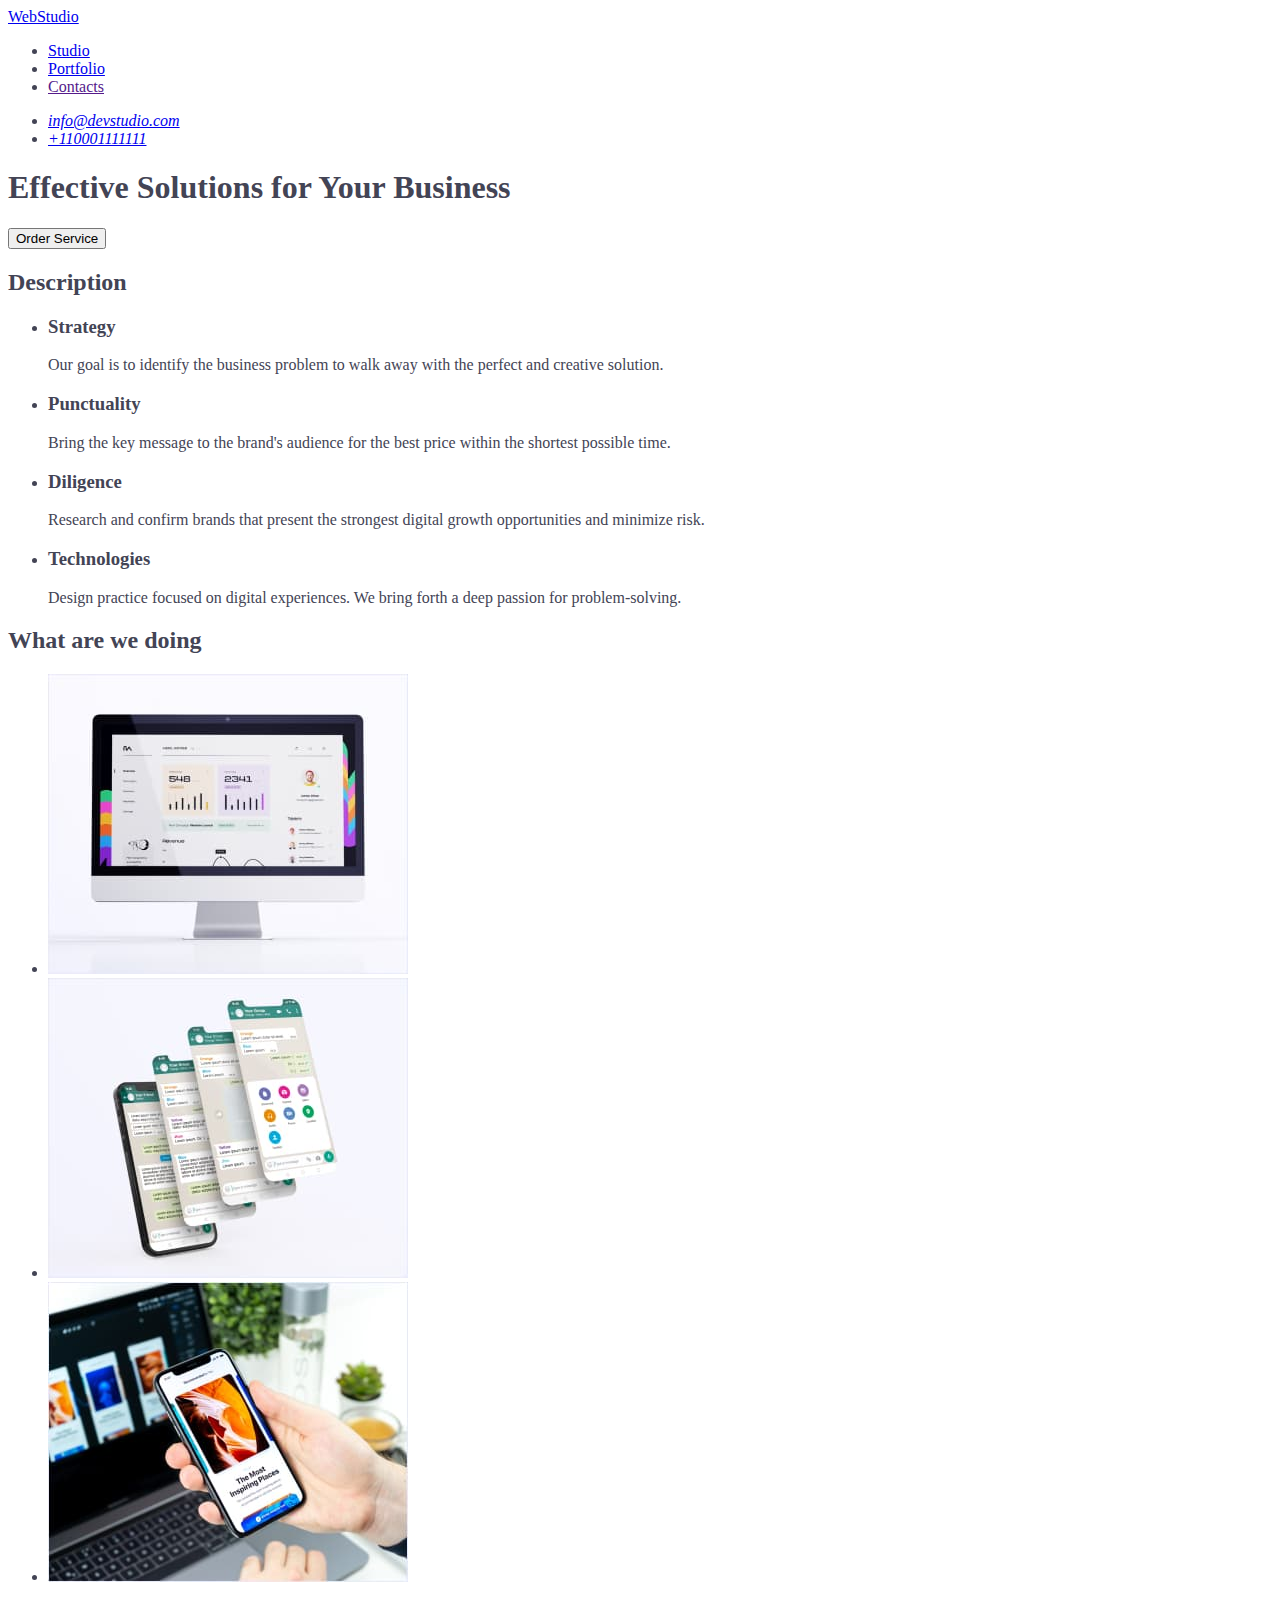
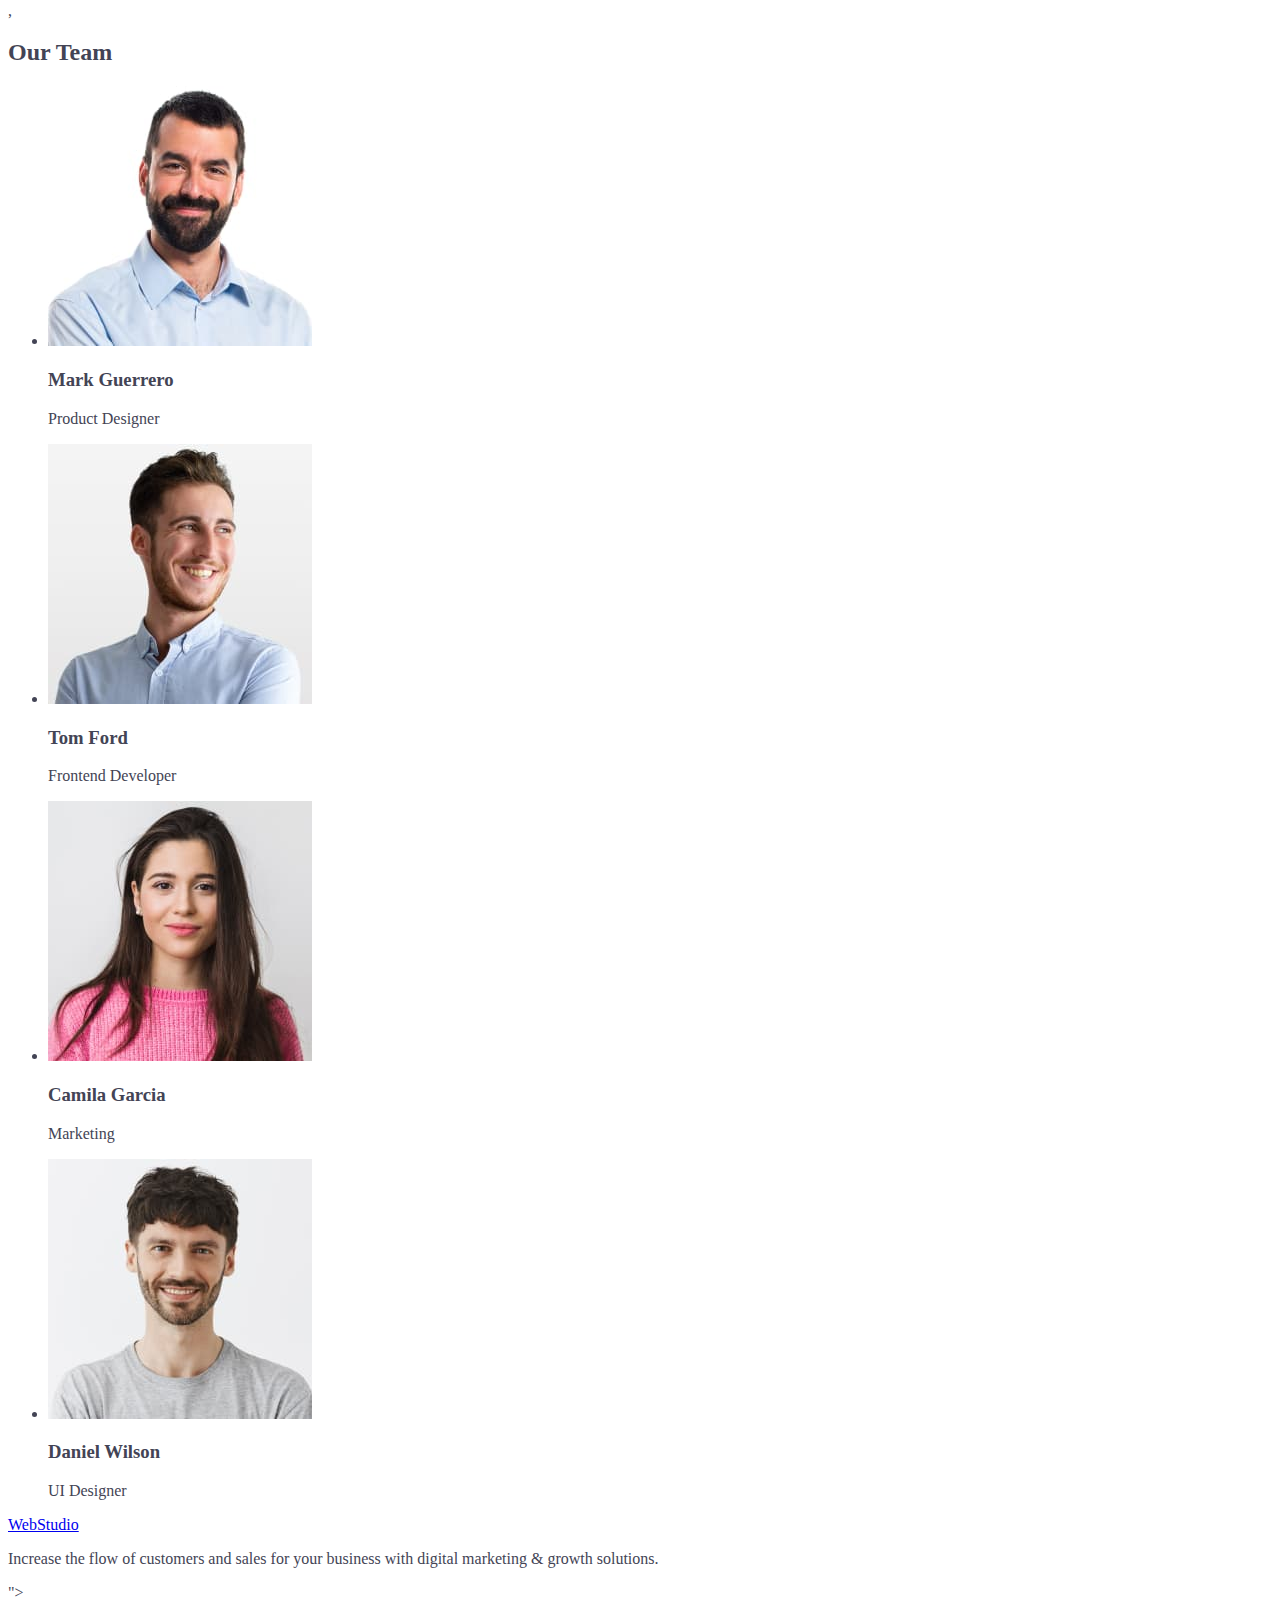
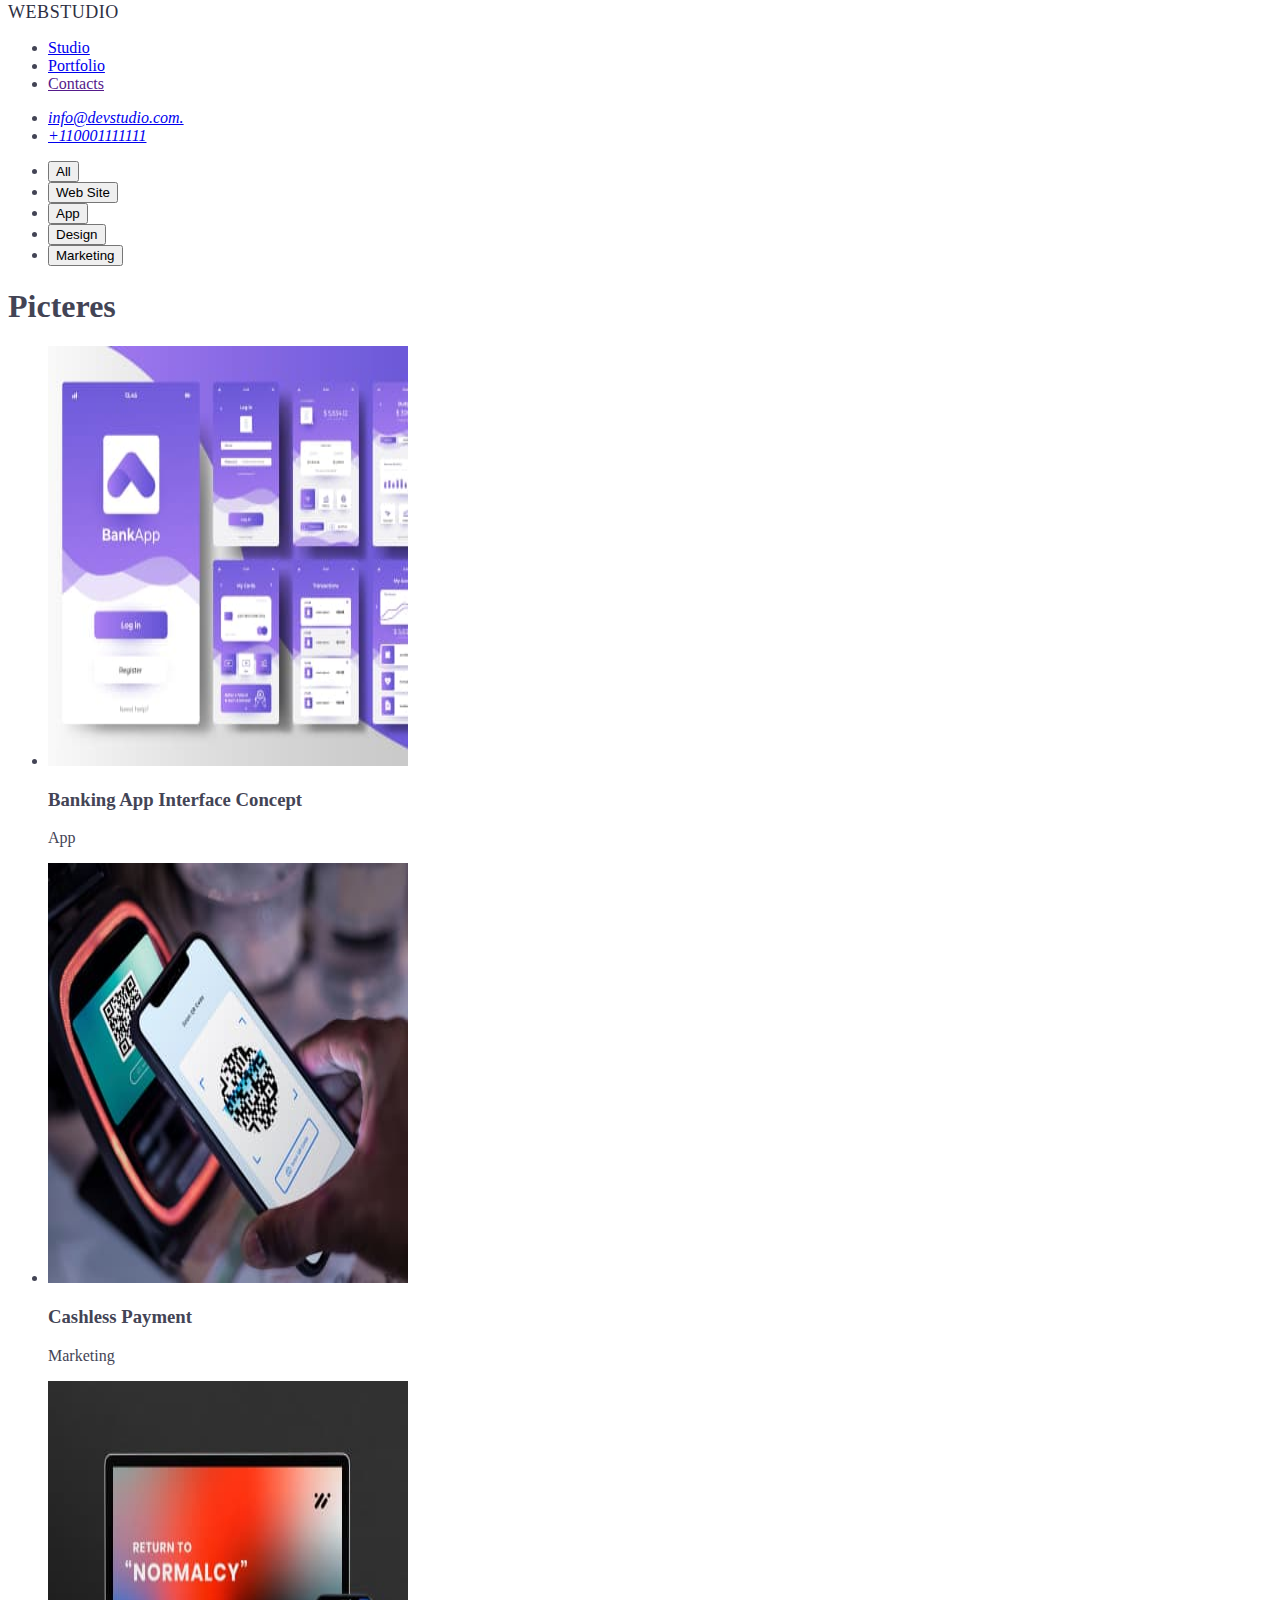
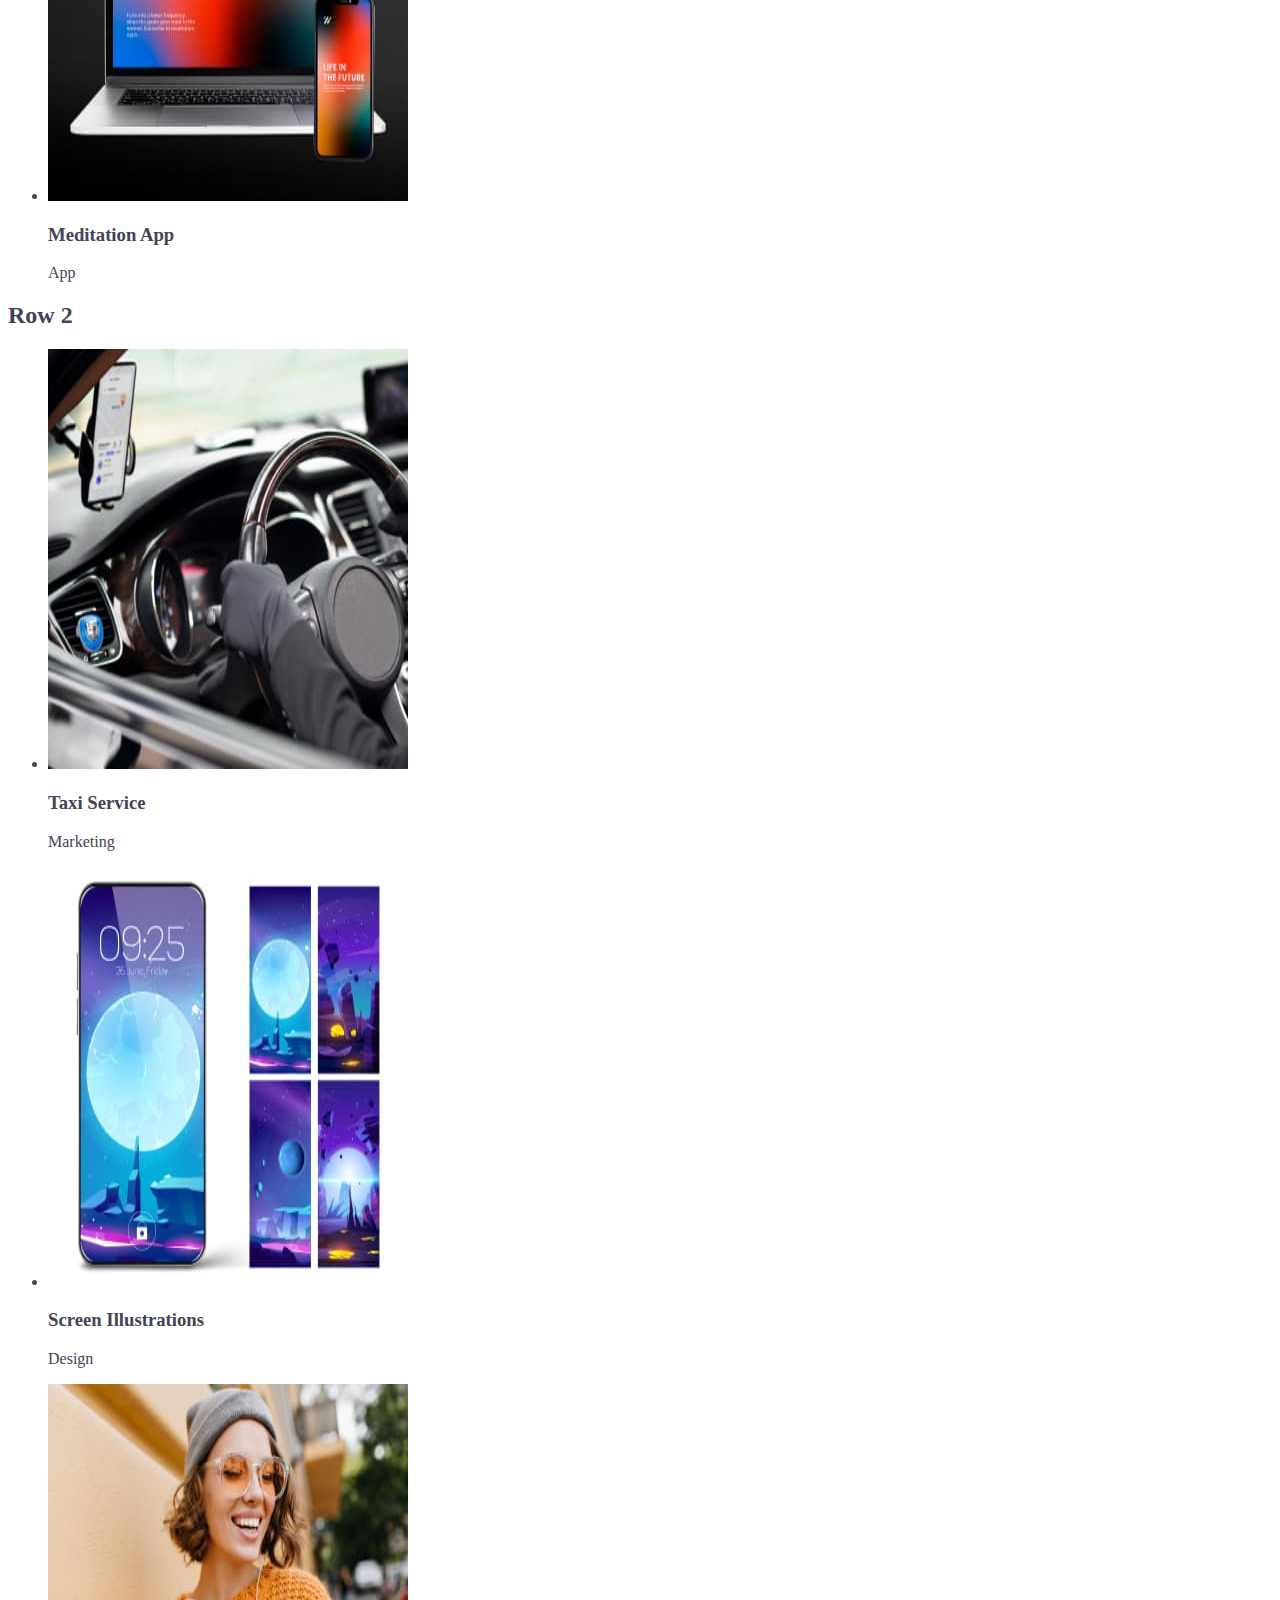
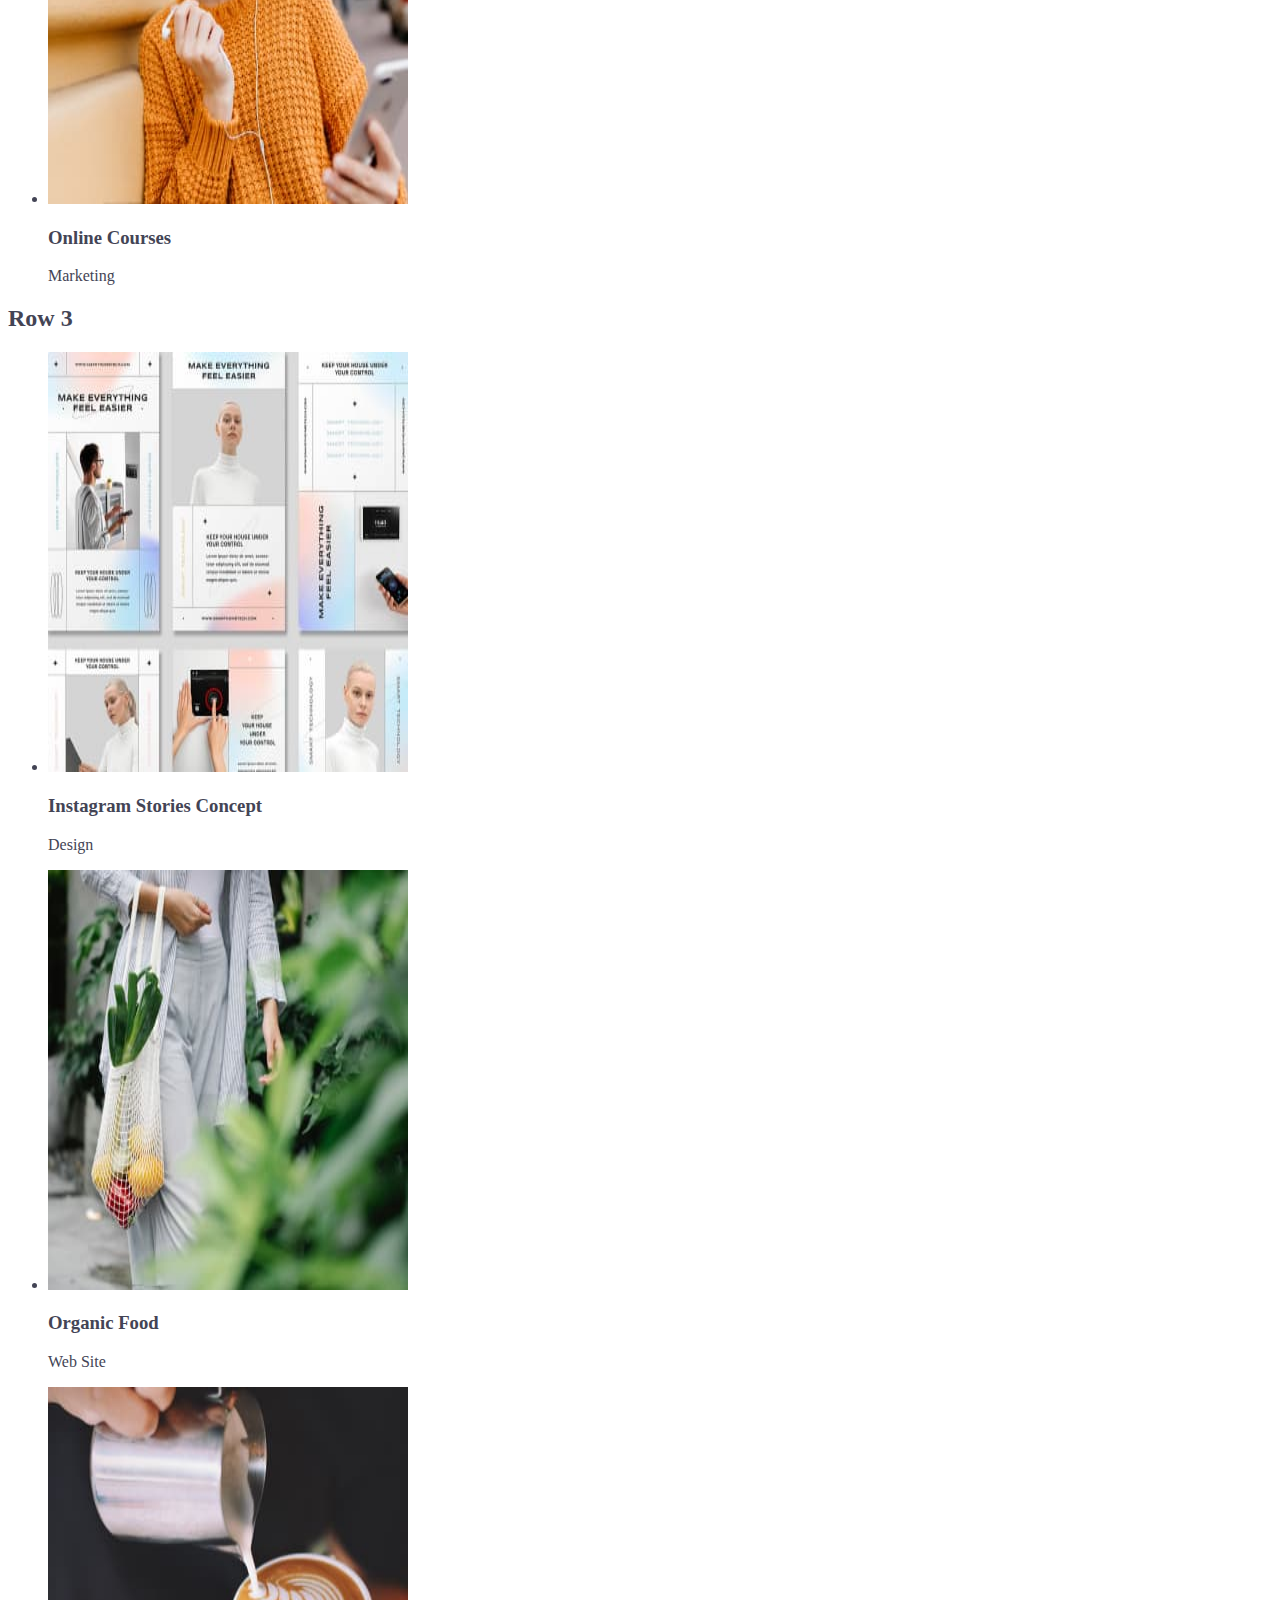
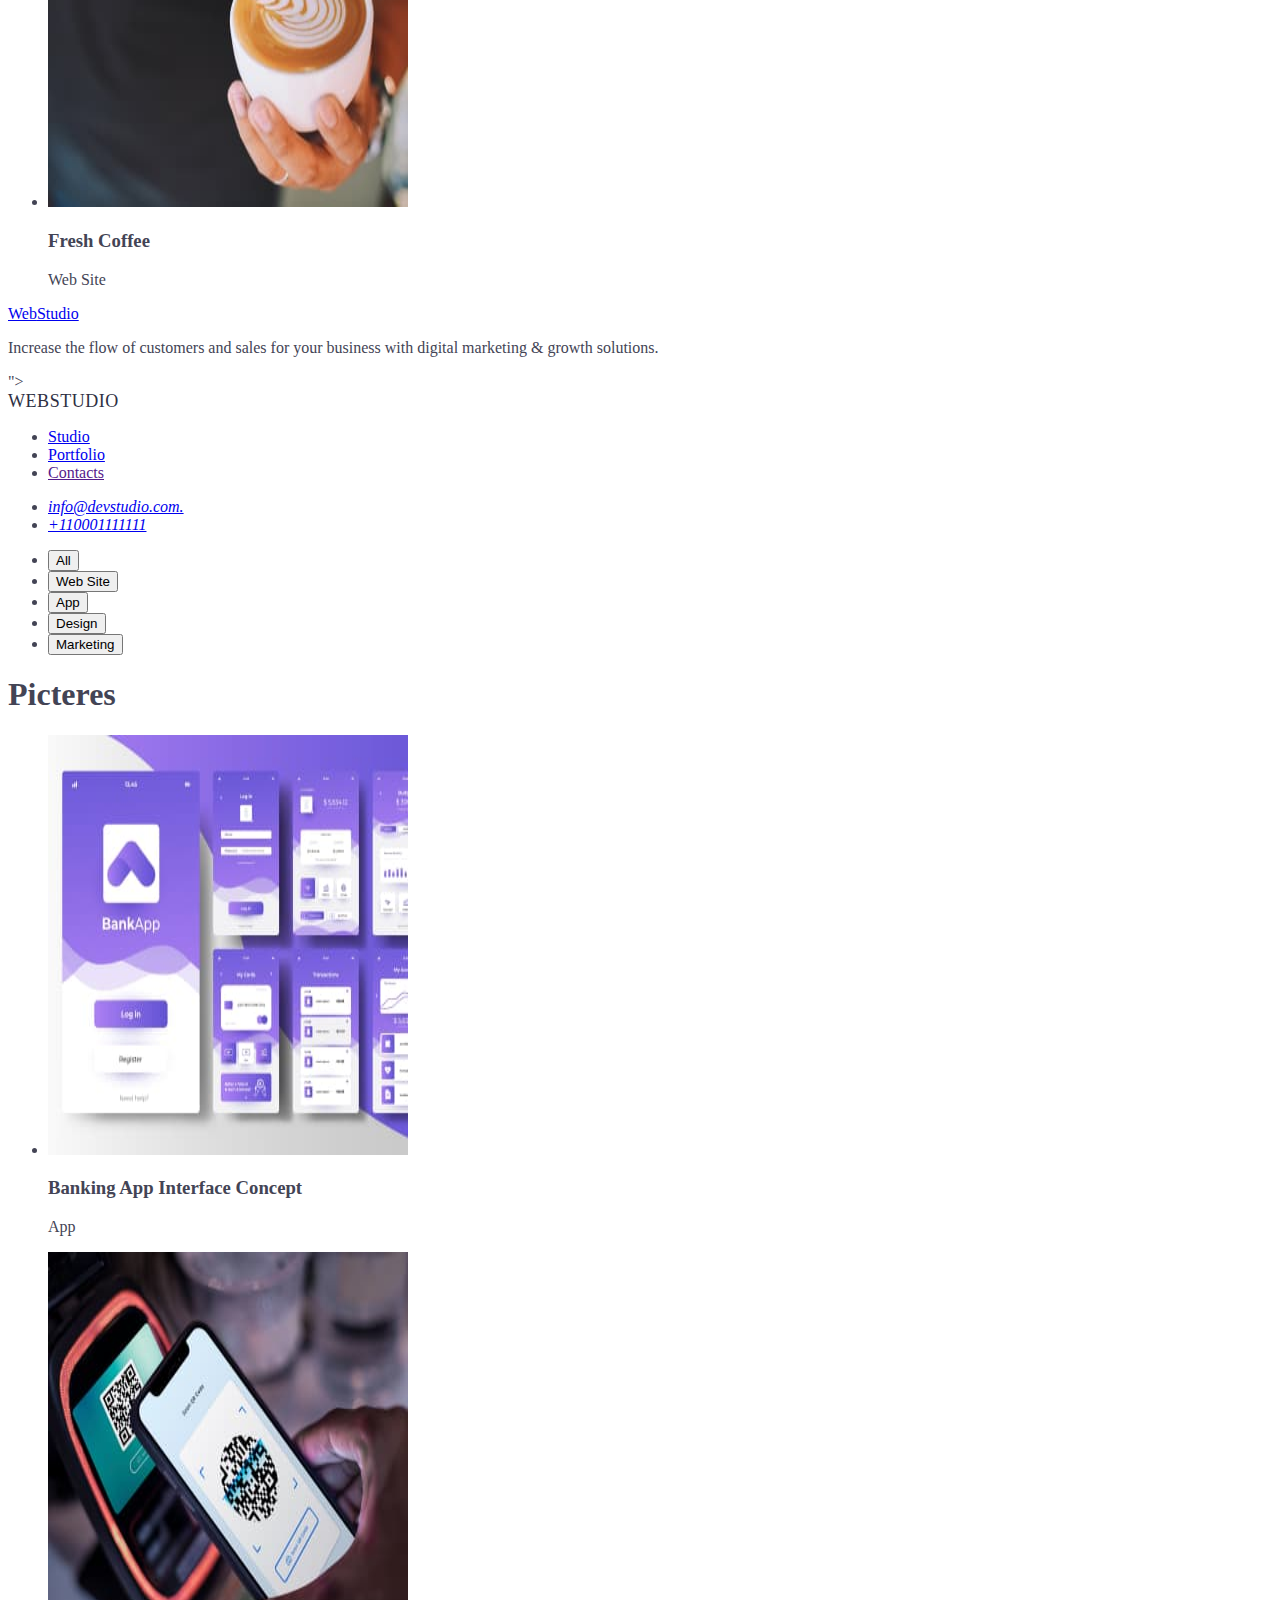
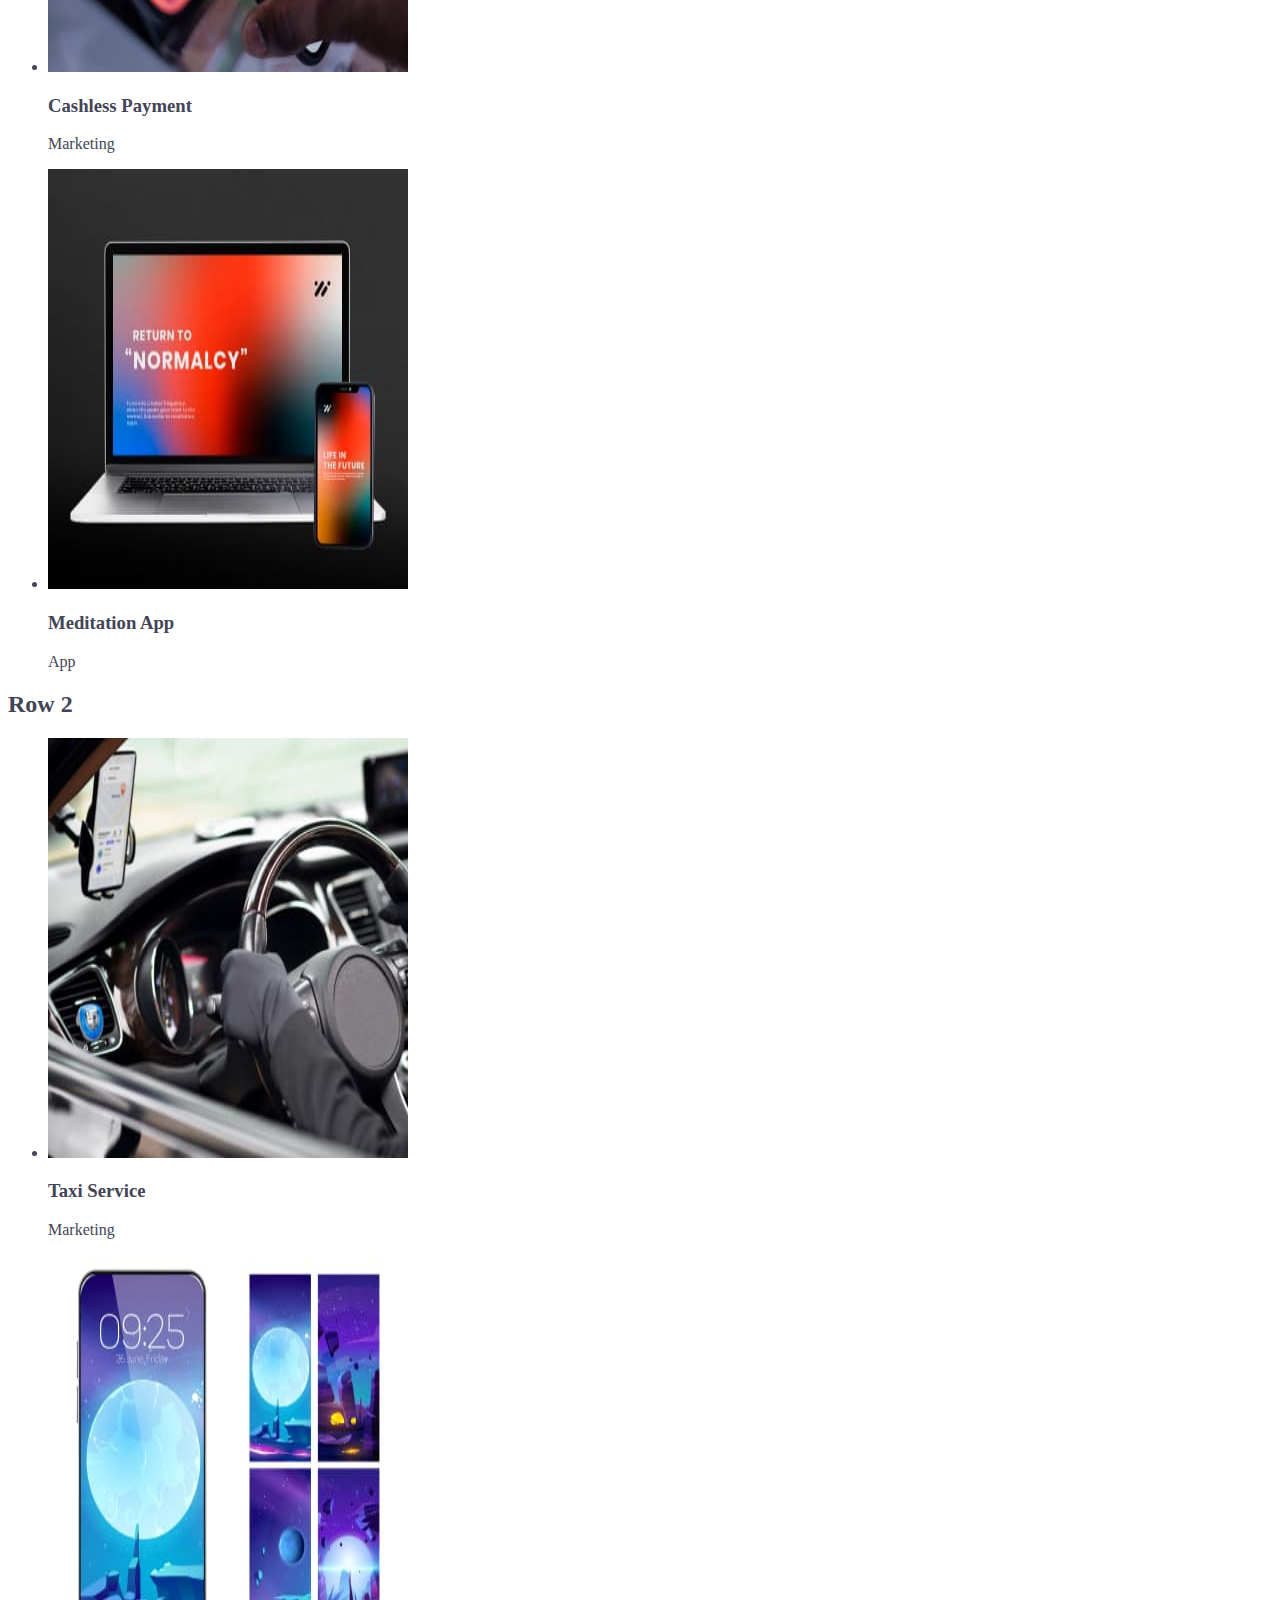
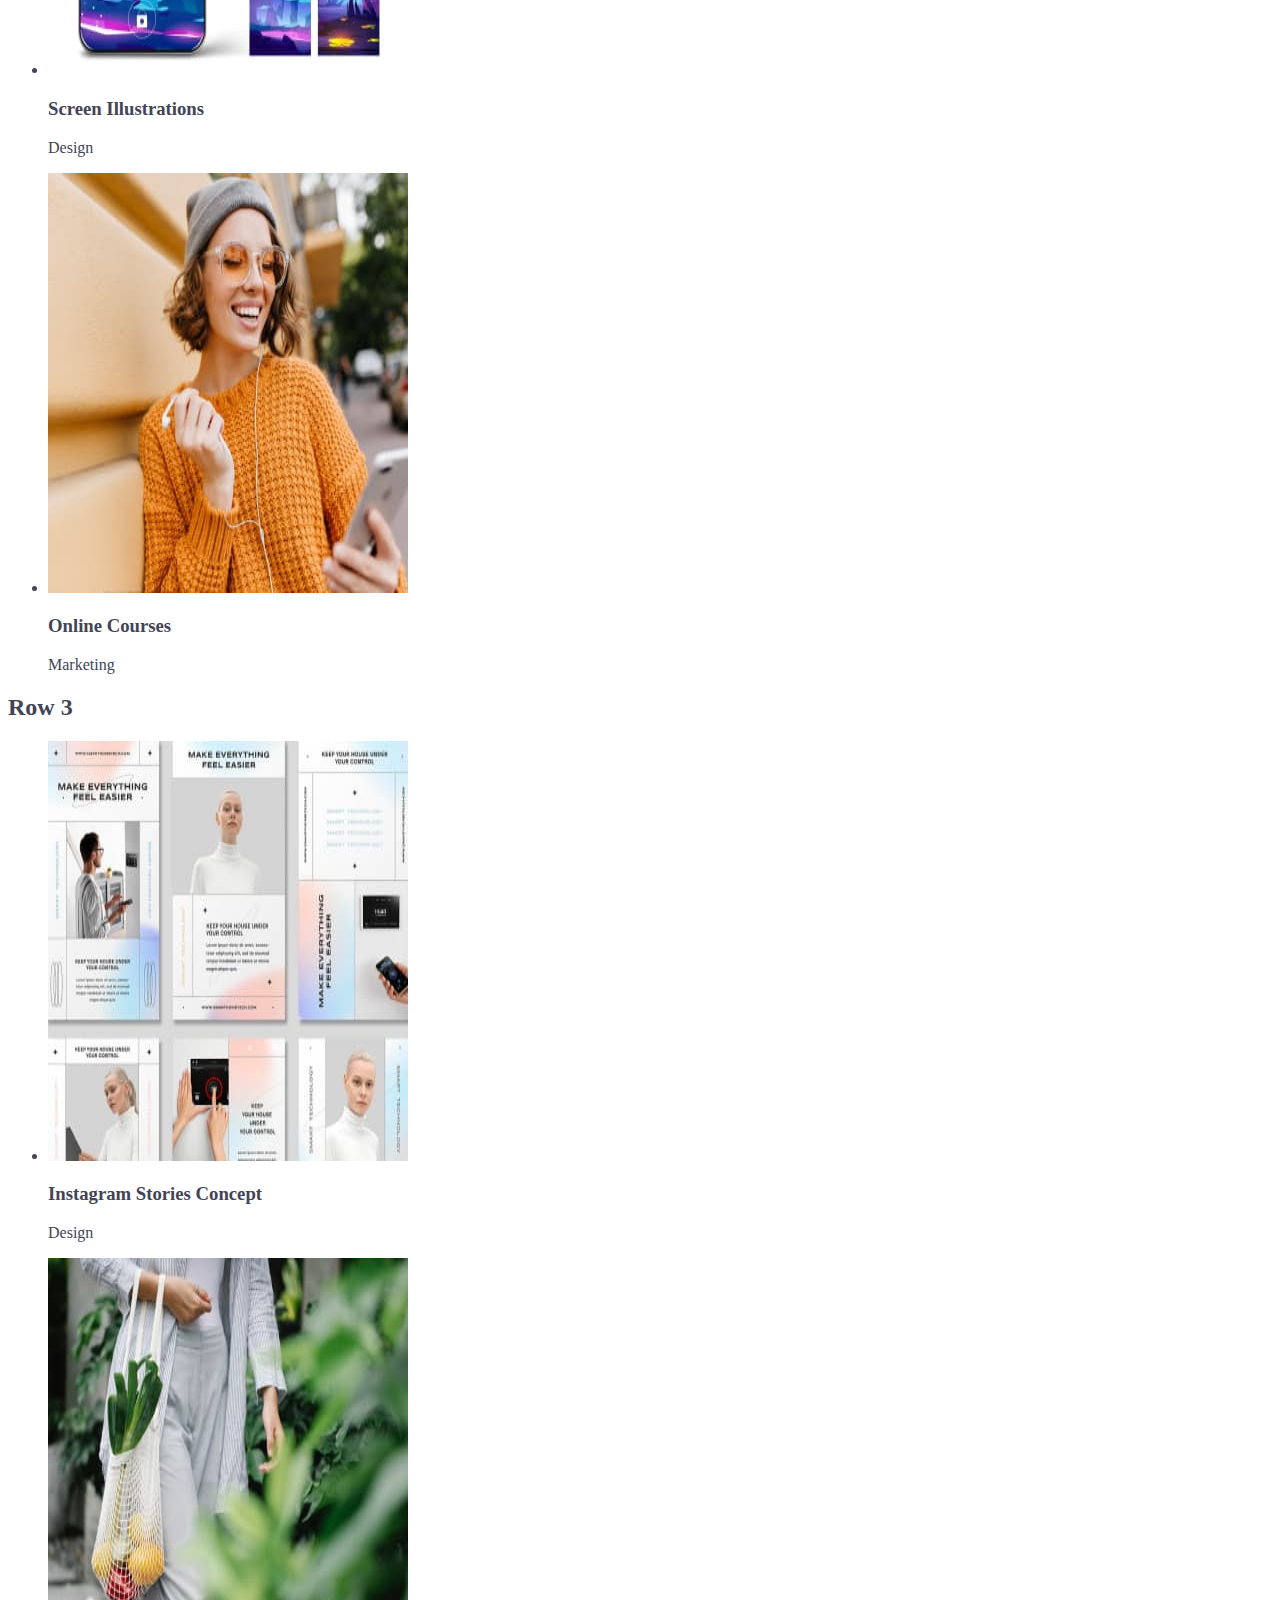
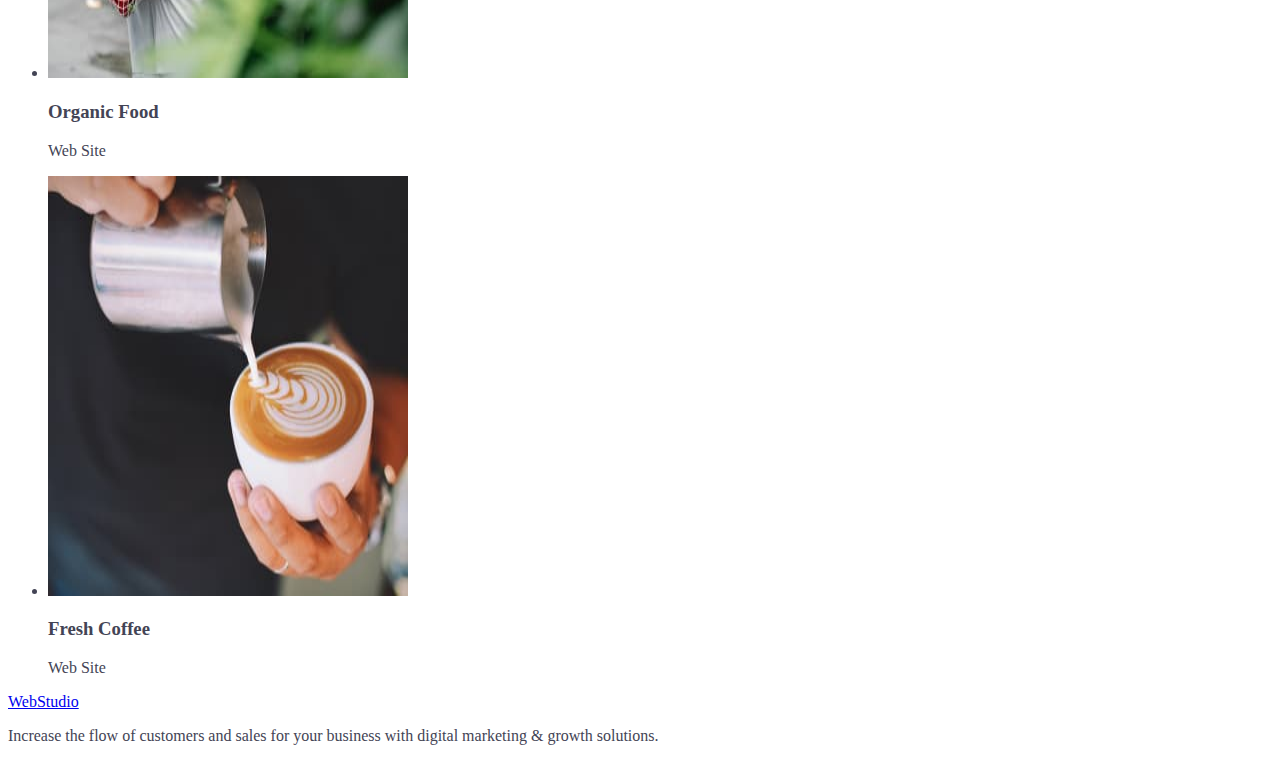
==== commit b78feee9: "update" ====
--- a/index.html
+++ b/index.html
@@ -15,12 +15,12 @@
  </html>
   <body>
     <header>
-      <nav>
+      <nav class="nav">
         <a href="./index.html">WebStudio</a>
-        <ul>
-          <li><a href="./studio.html">Studio</a></li>
-          <li><a href="">Portfolio</a></li>
-          <li><a href="">Contacts</a></li>
+        <ul class="mypage-link">
+          <li class="mypage-link"><a href="./studio.html">Studio</a></li>
+          <li class="mypage-link"><a href="/portfolio.htm">Portfolio</a></li>
+          <li class="mypage-link"><a href="">Contacts</a></li>
         </ul>
       </nav>
       <address>
--- a/css/styles.css
+++ b/css/styles.css
@@ -1,5 +1,5 @@
 body {
-  font-family: "Roboto", "Raleway", "sans-serif";
+  font-family: "Roboto", "sans-serif";
   color:var(--first-color-text);
   background-color:var(--default-background);
 }
--- a/css/styles.css
+++ b/css/styles.css
@@ -1,5 +1,5 @@
 body {
-  font-family: "Roboto", "Raleway", "sans-serif";
+  font-family: "Roboto", "sans-serif";
   color:var(--first-color-text);
   background-color:var(--default-background);
 }
--- a/css/styles.css
+++ b/css/styles.css
@@ -1,5 +1,5 @@
 body {
-  font-family: "Roboto", "Raleway", "sans-serif";
+  font-family: "Roboto", "sans-serif";
   color:var(--first-color-text);
   background-color:var(--default-background);
 }
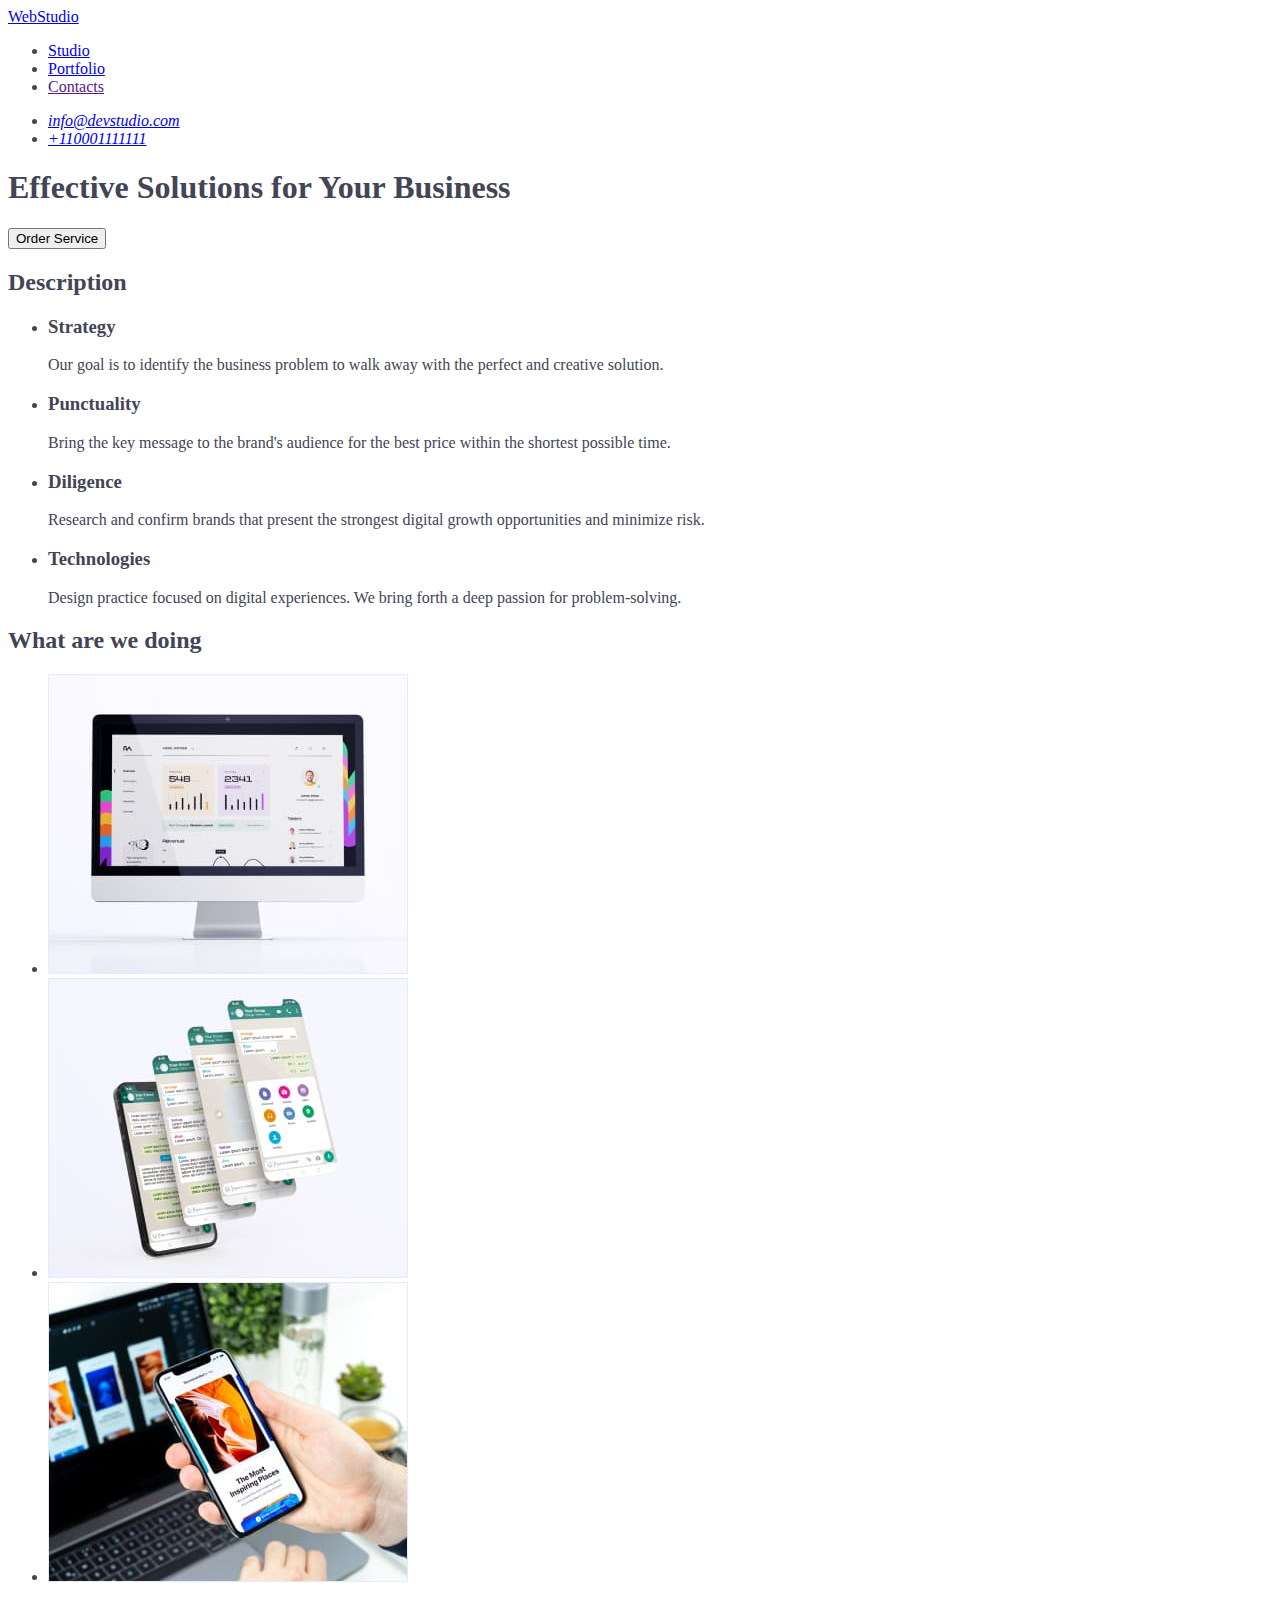
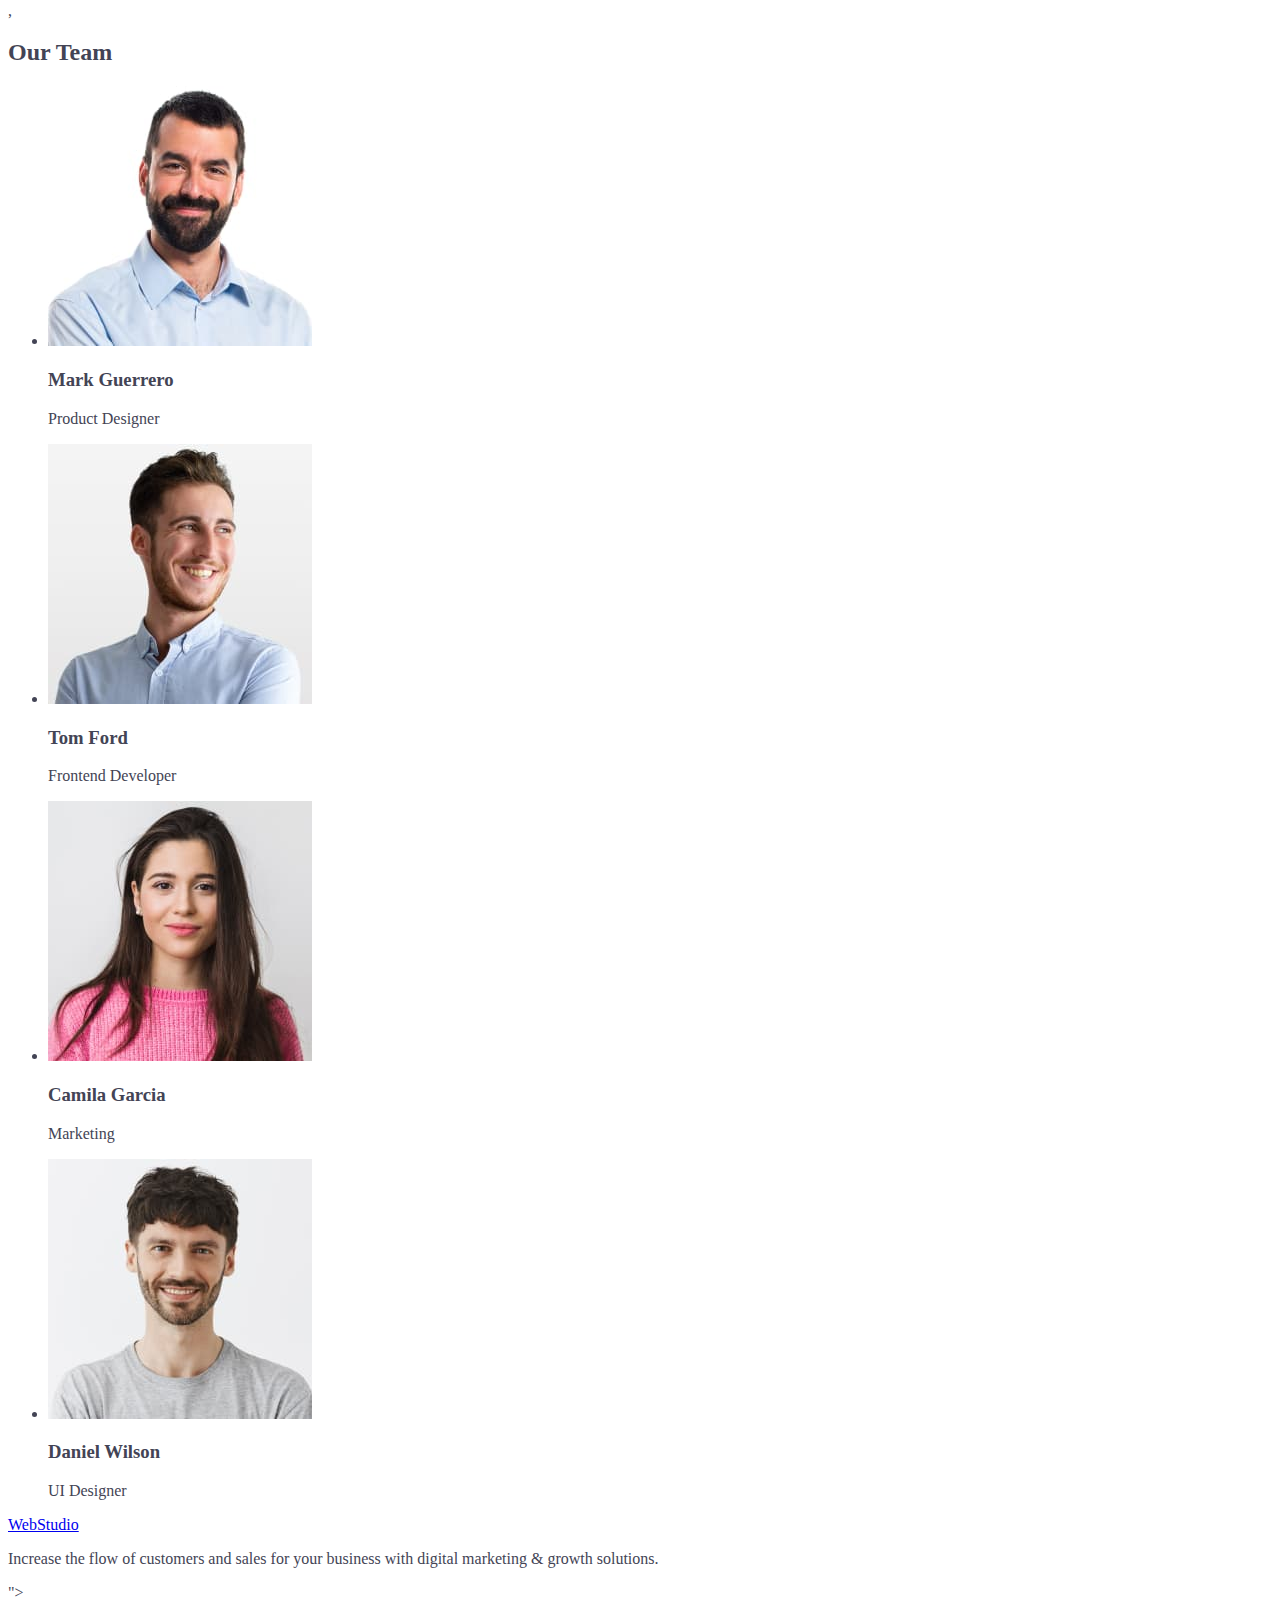
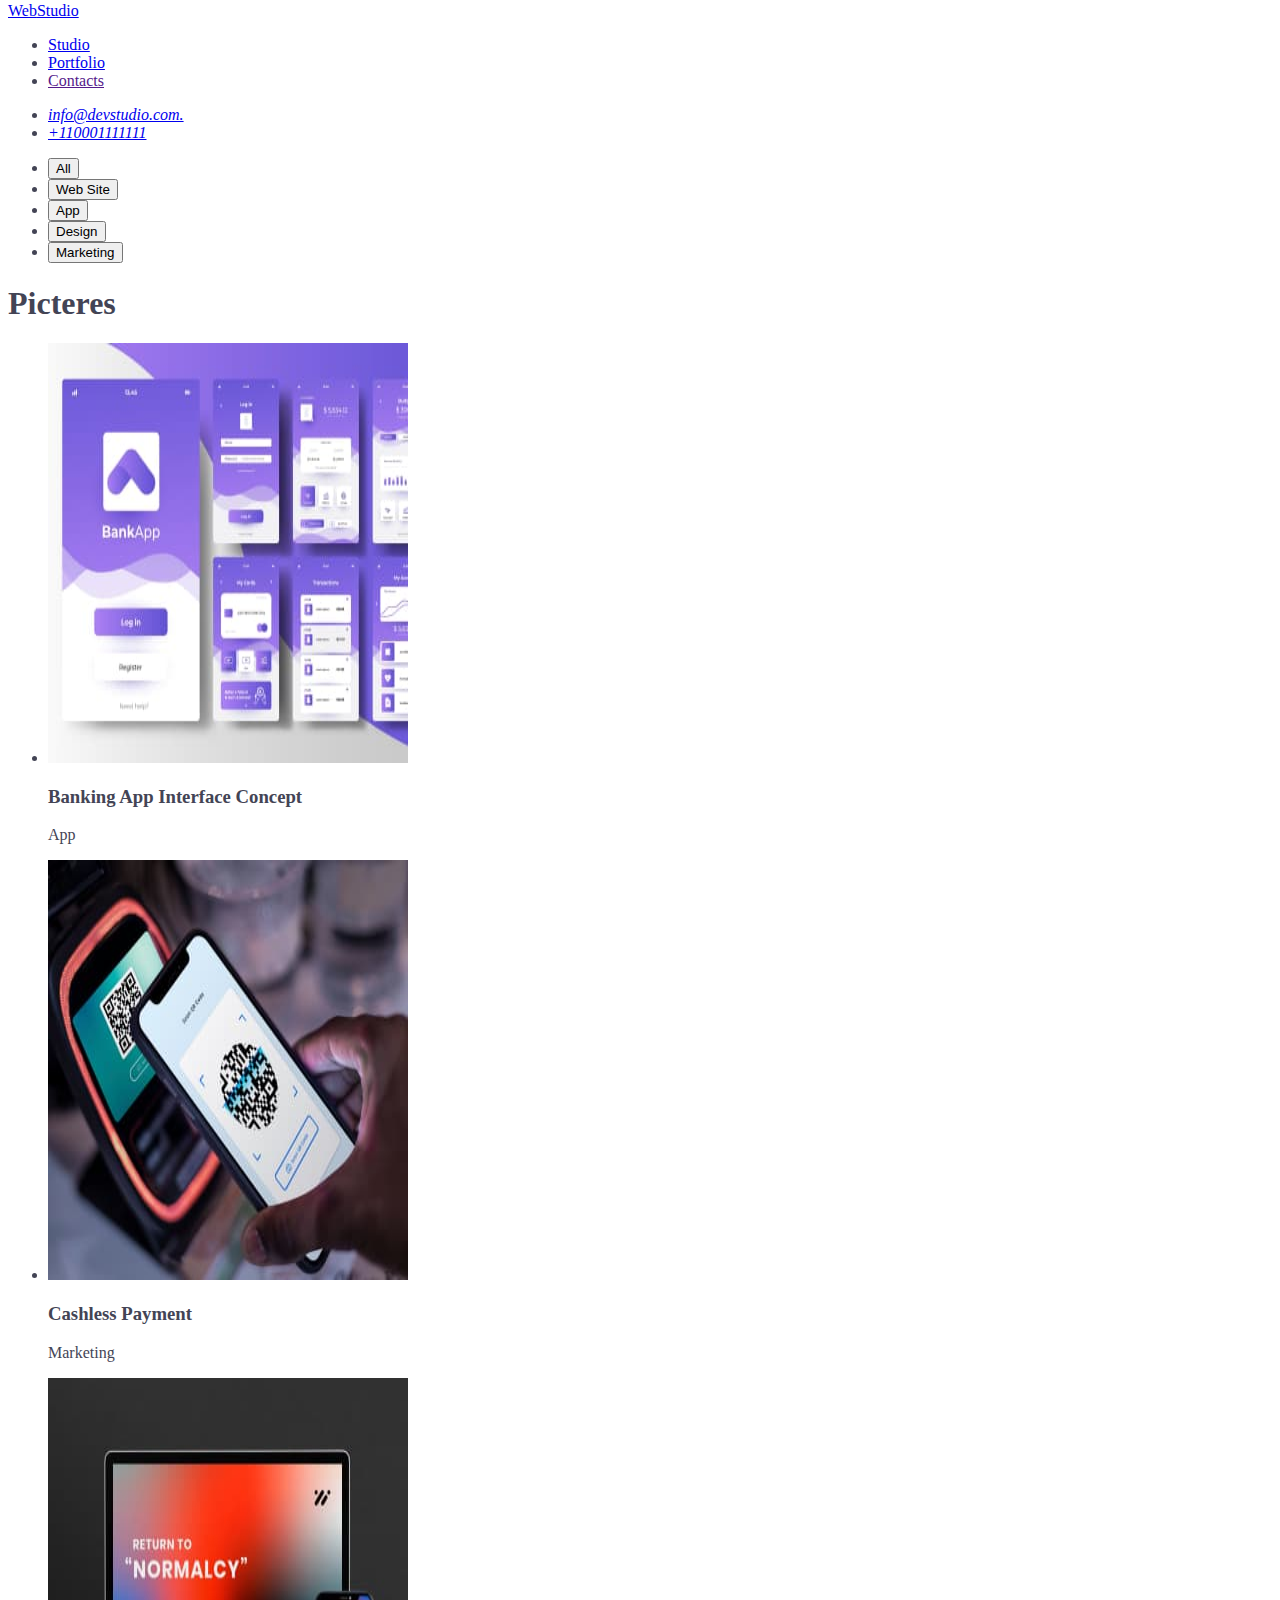
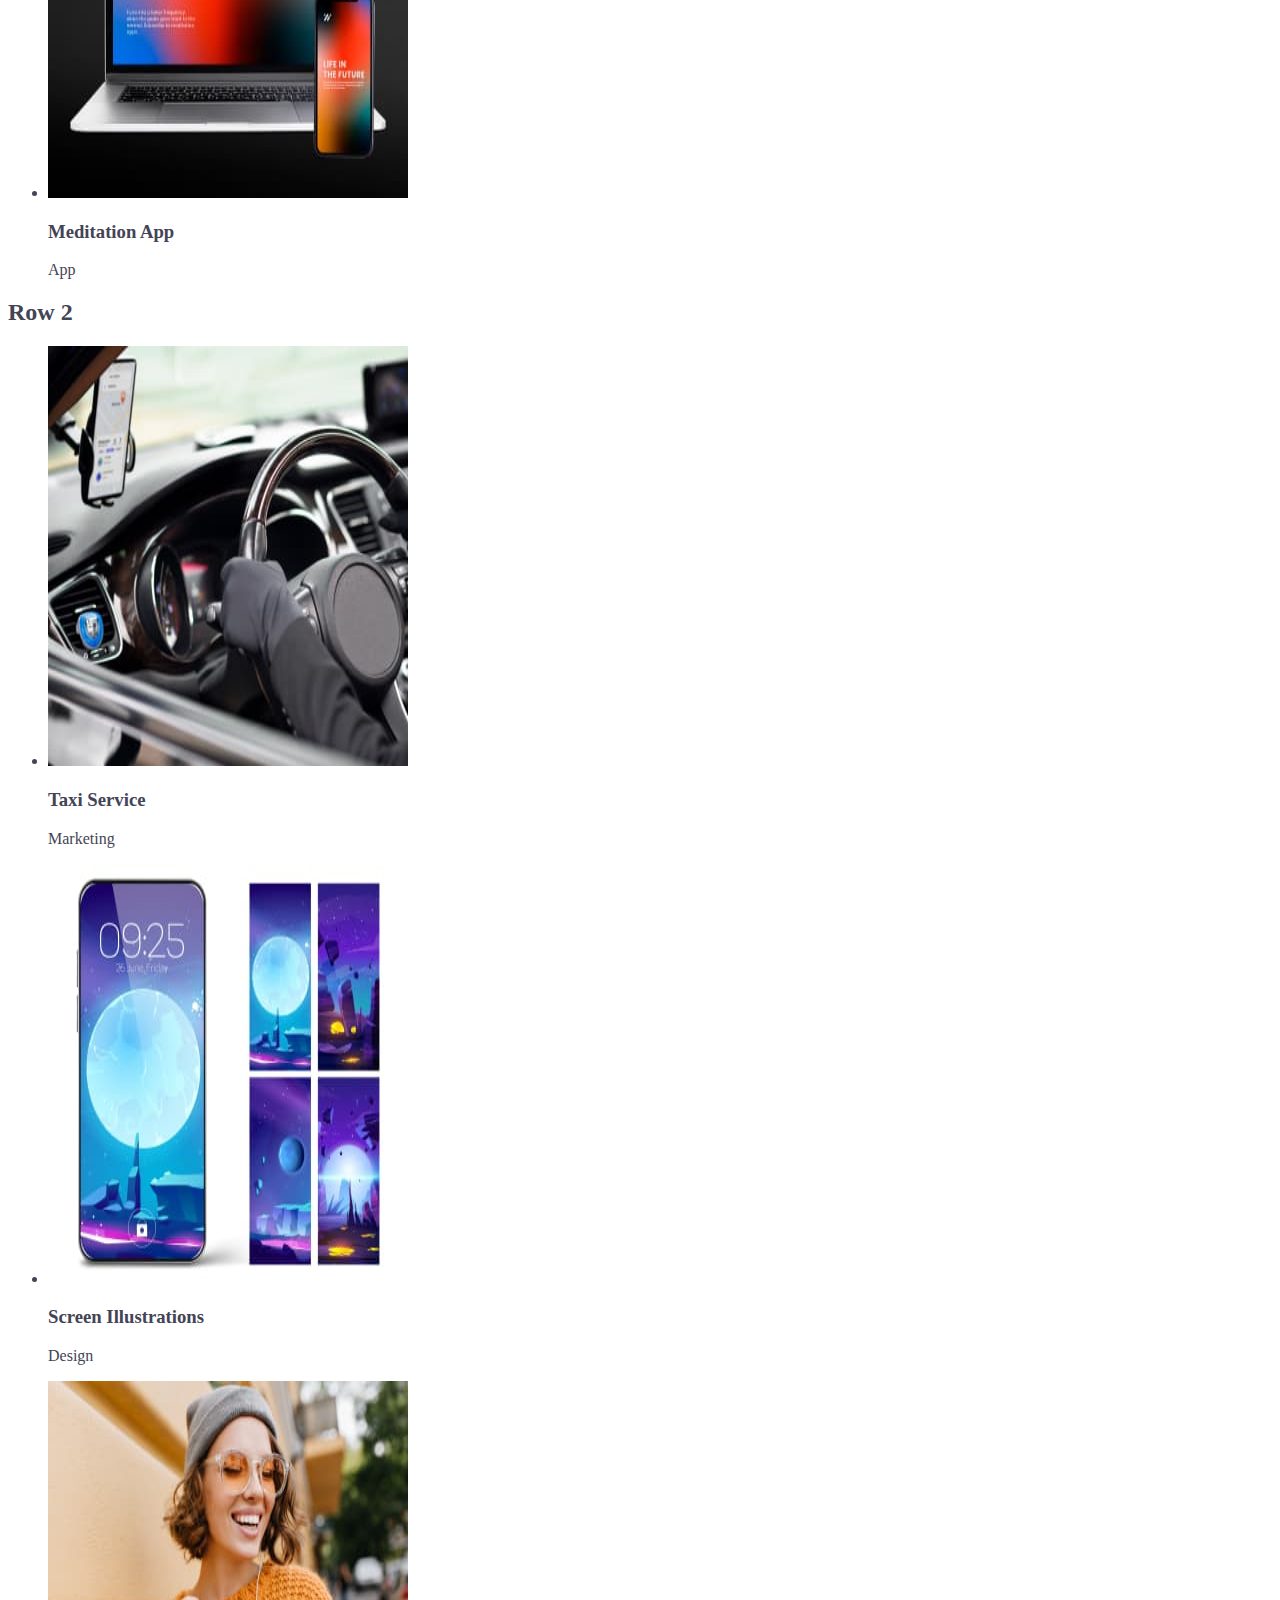
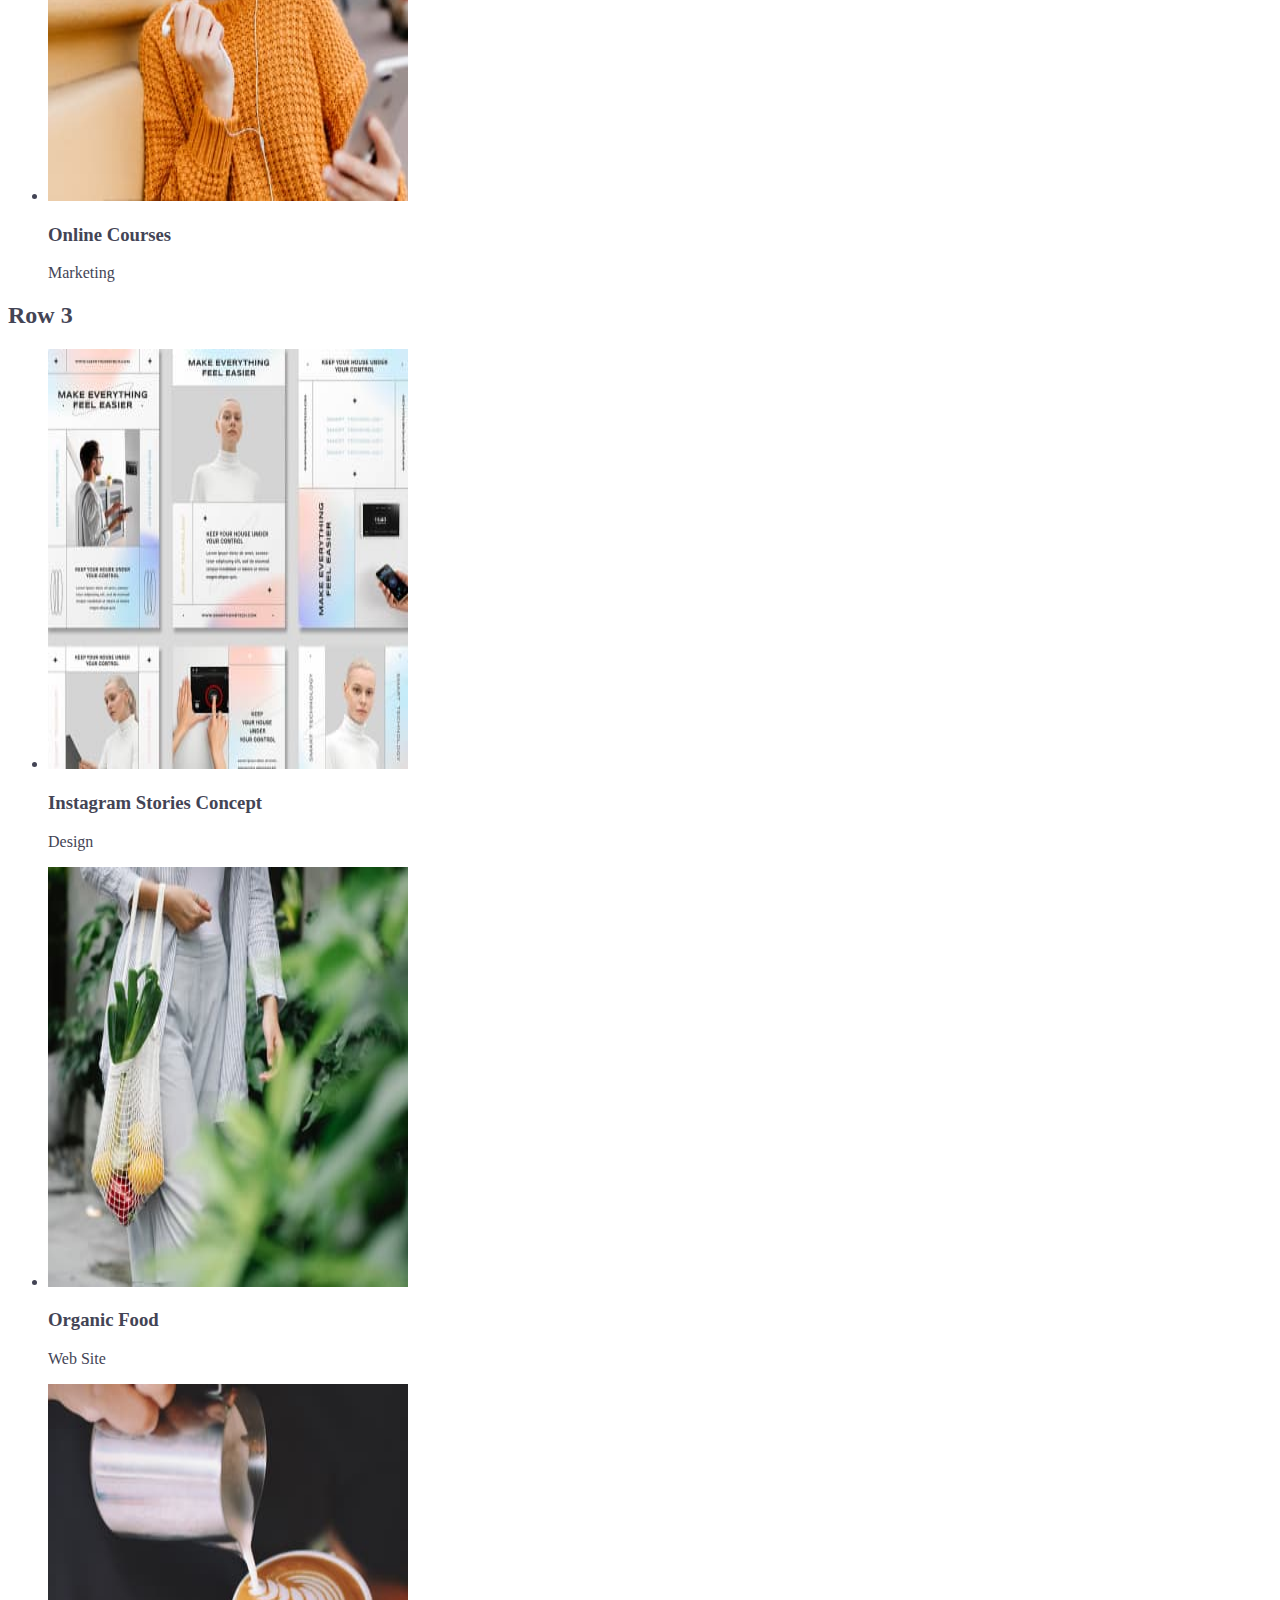
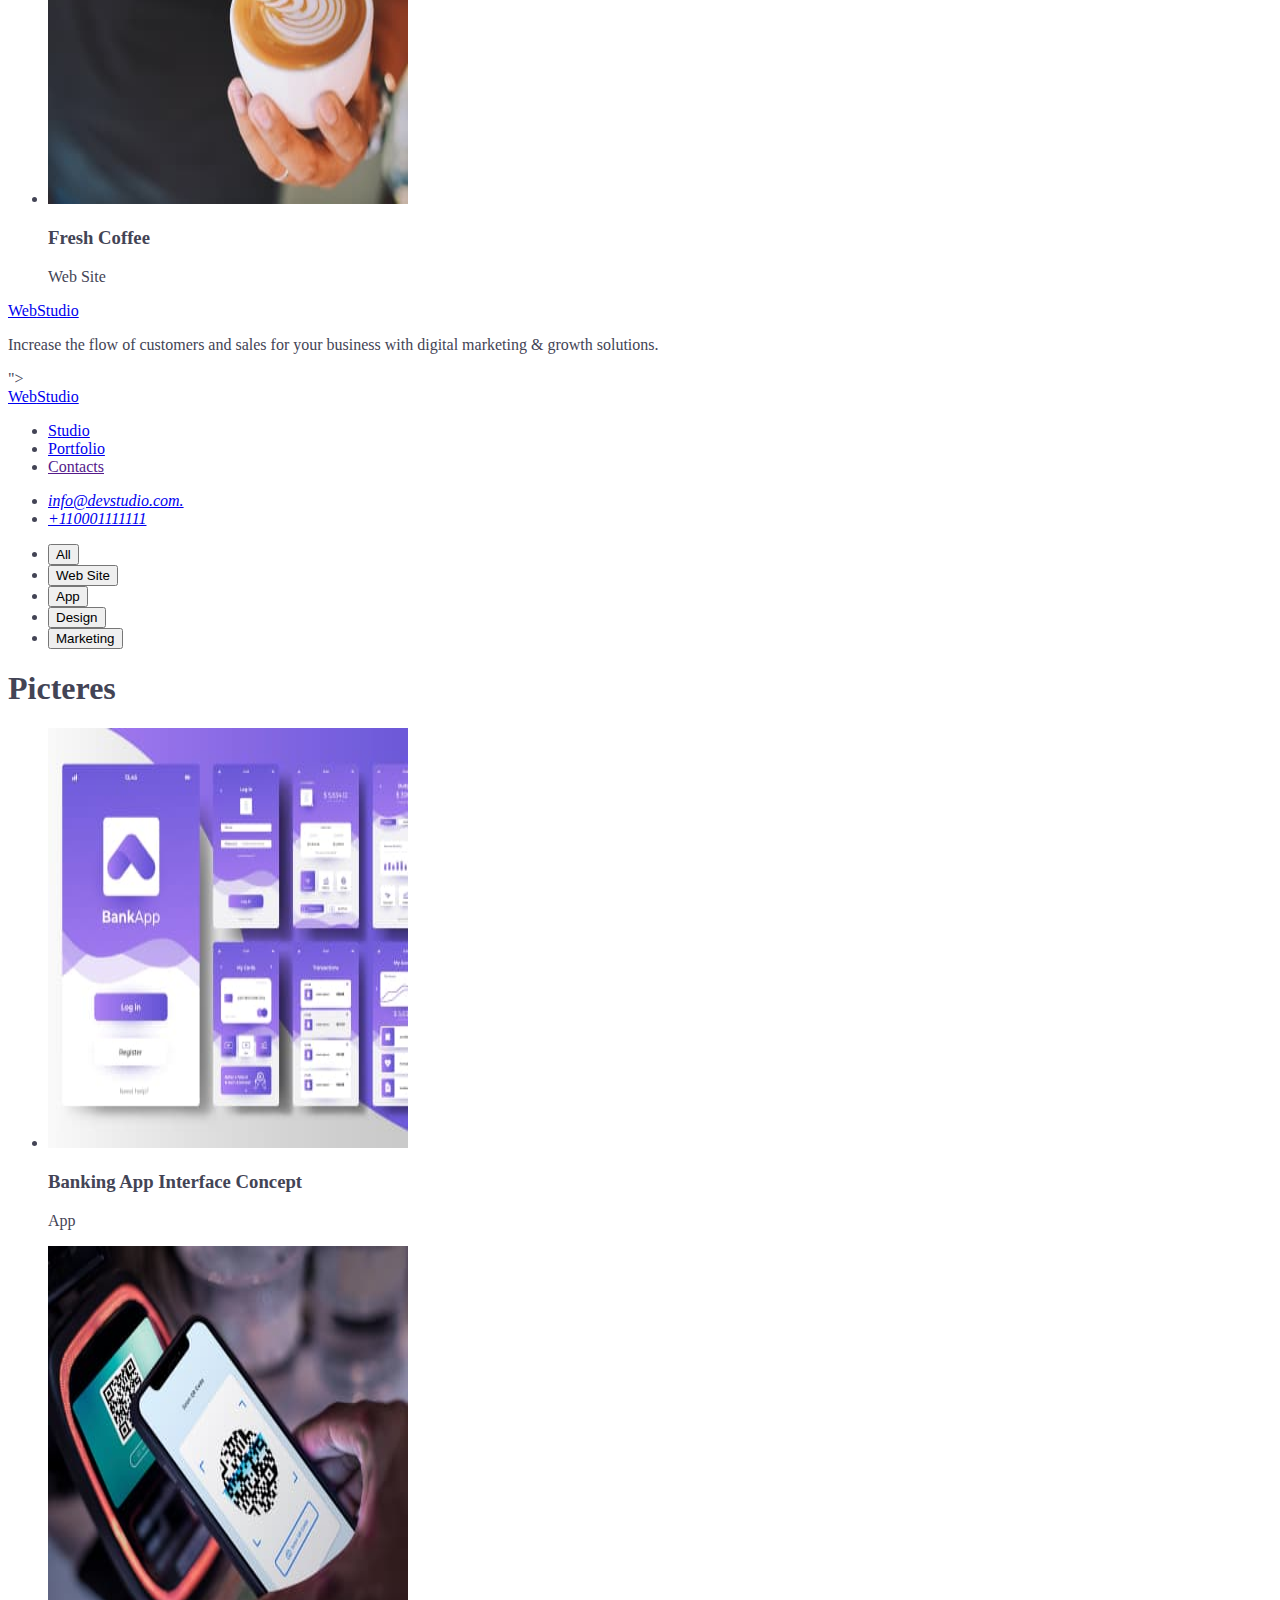
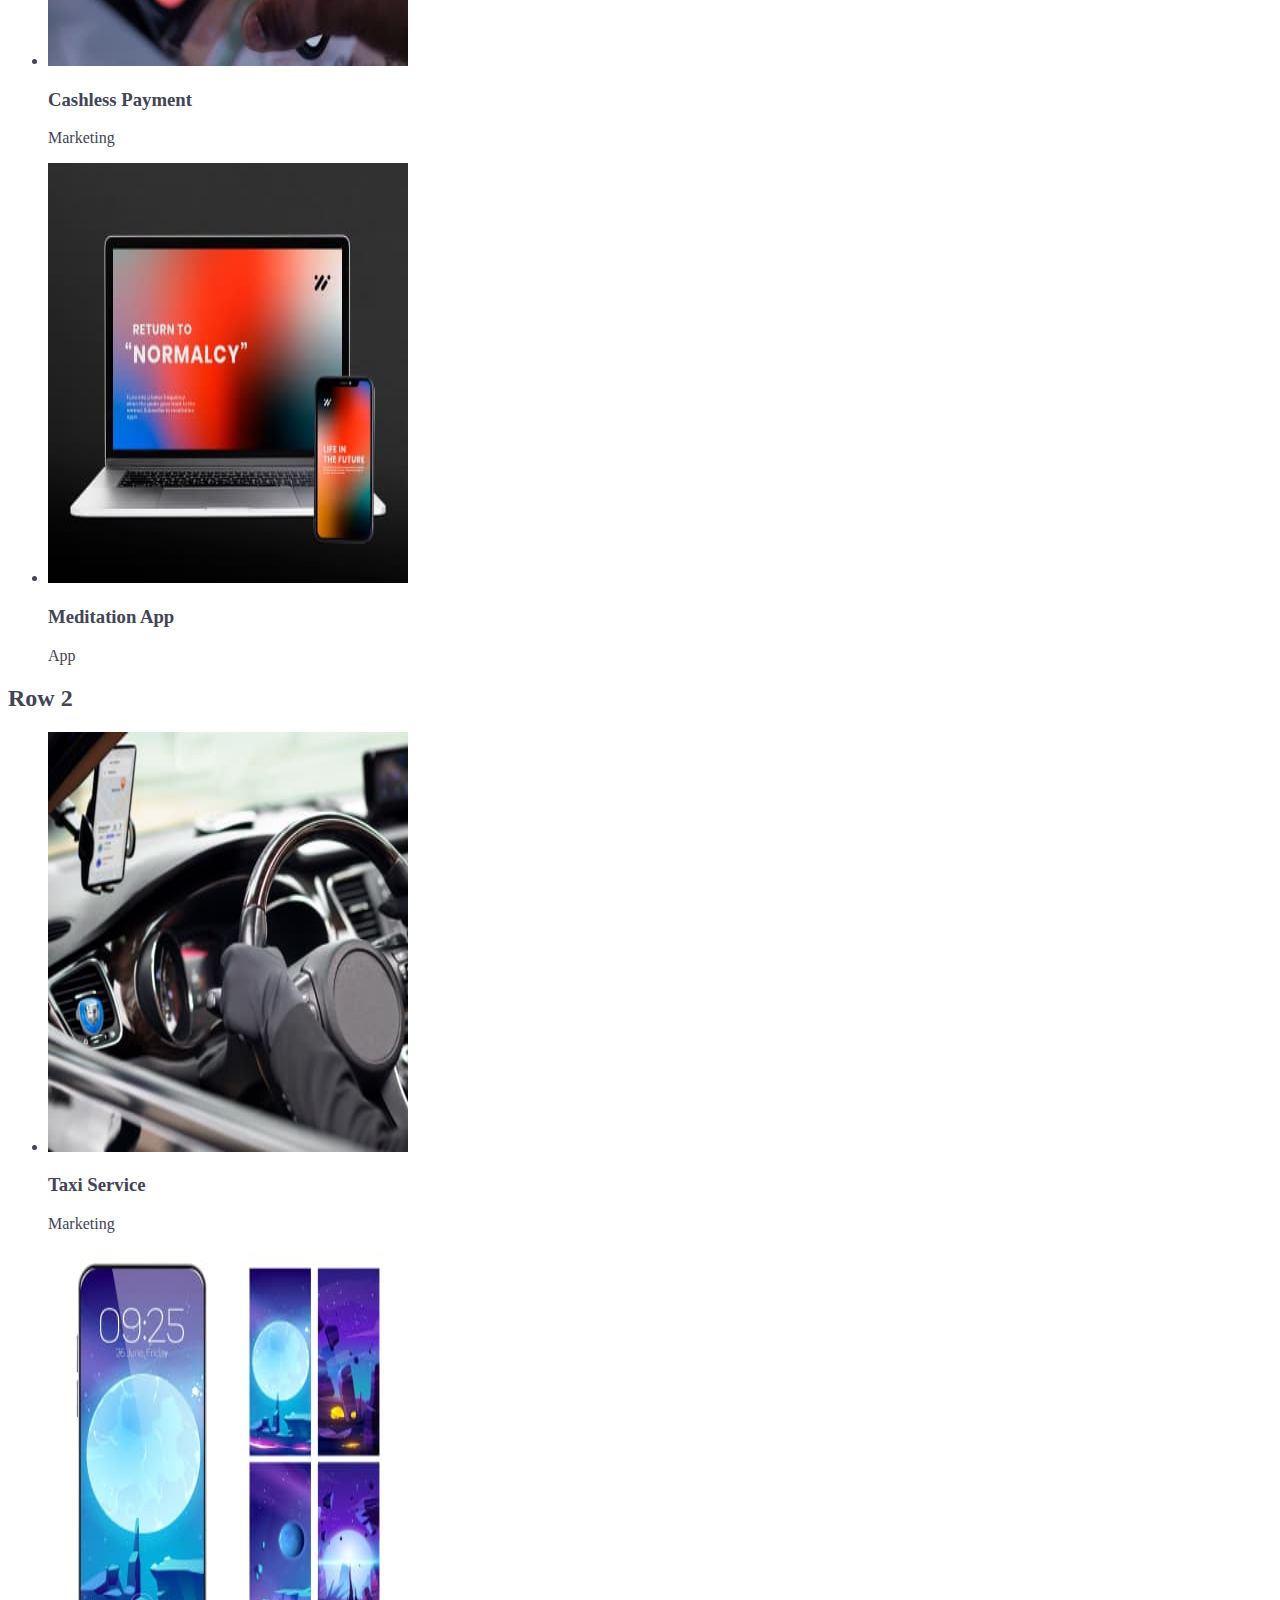
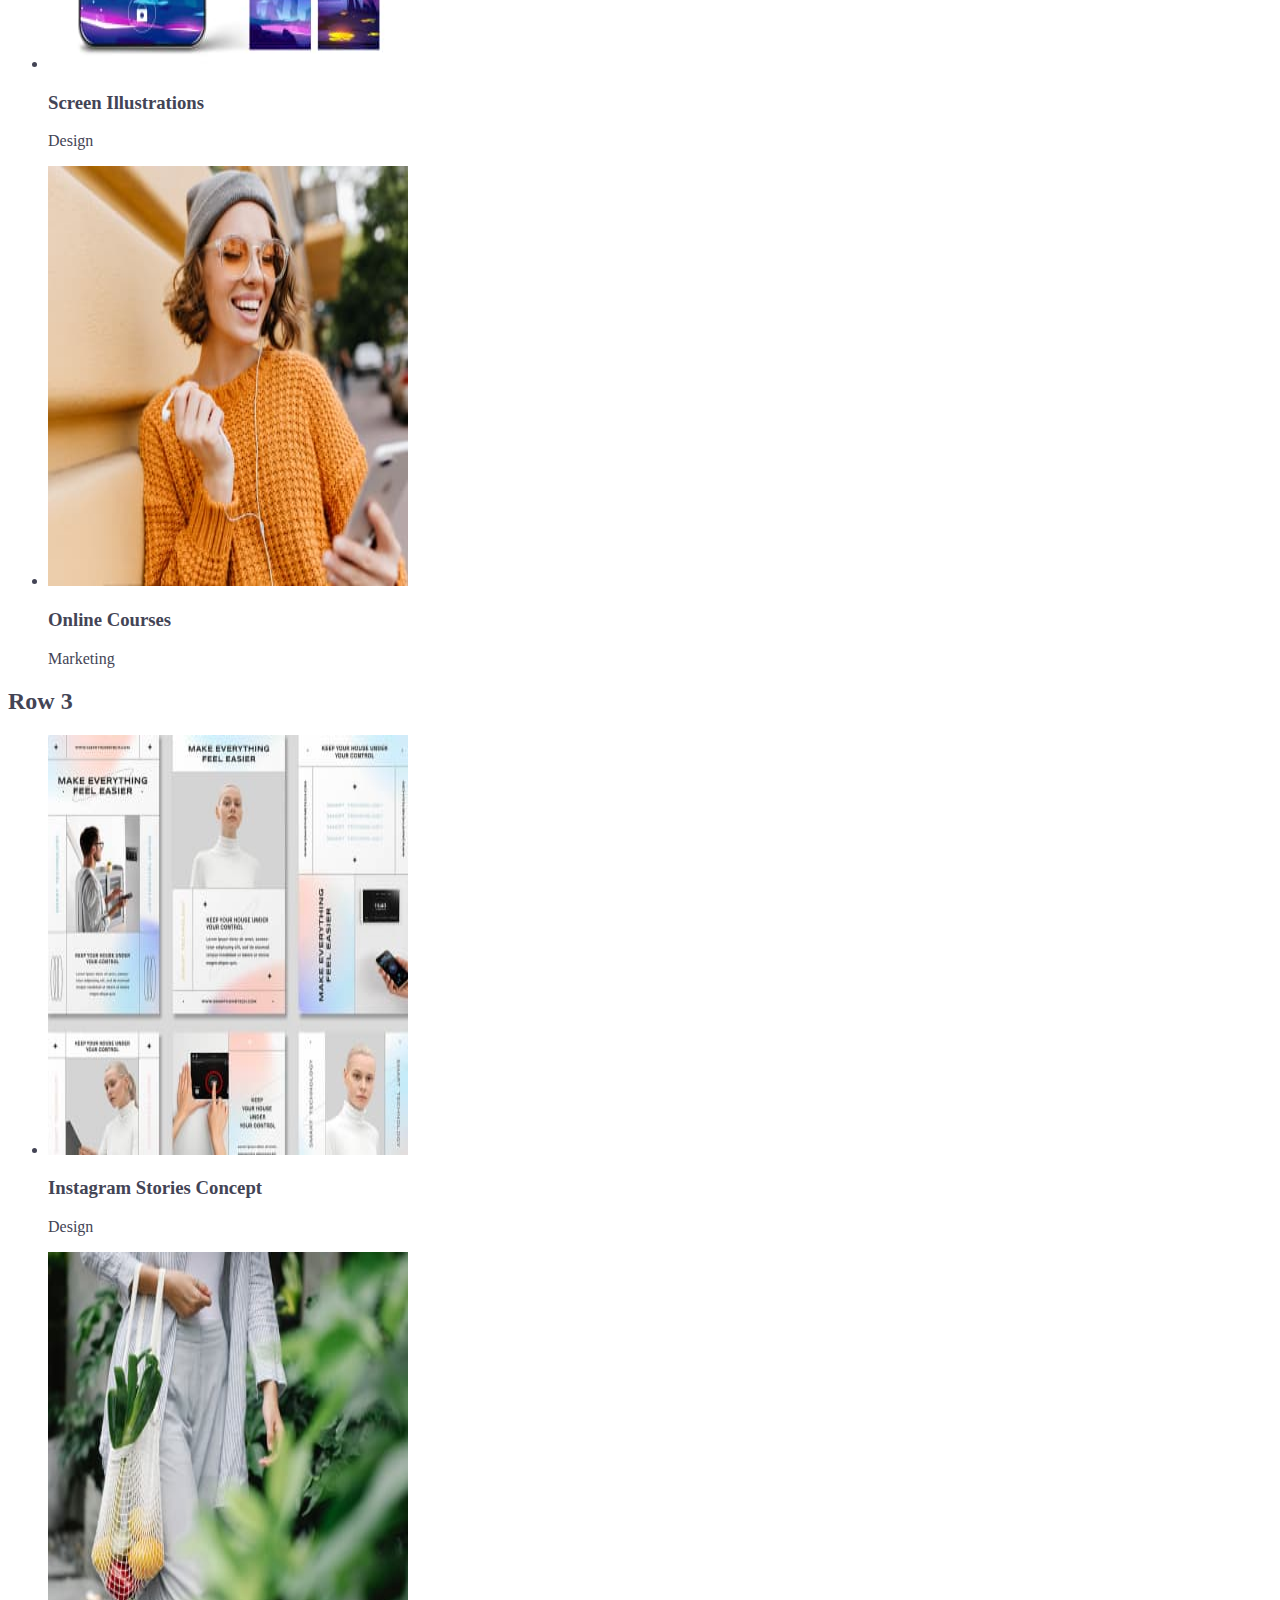
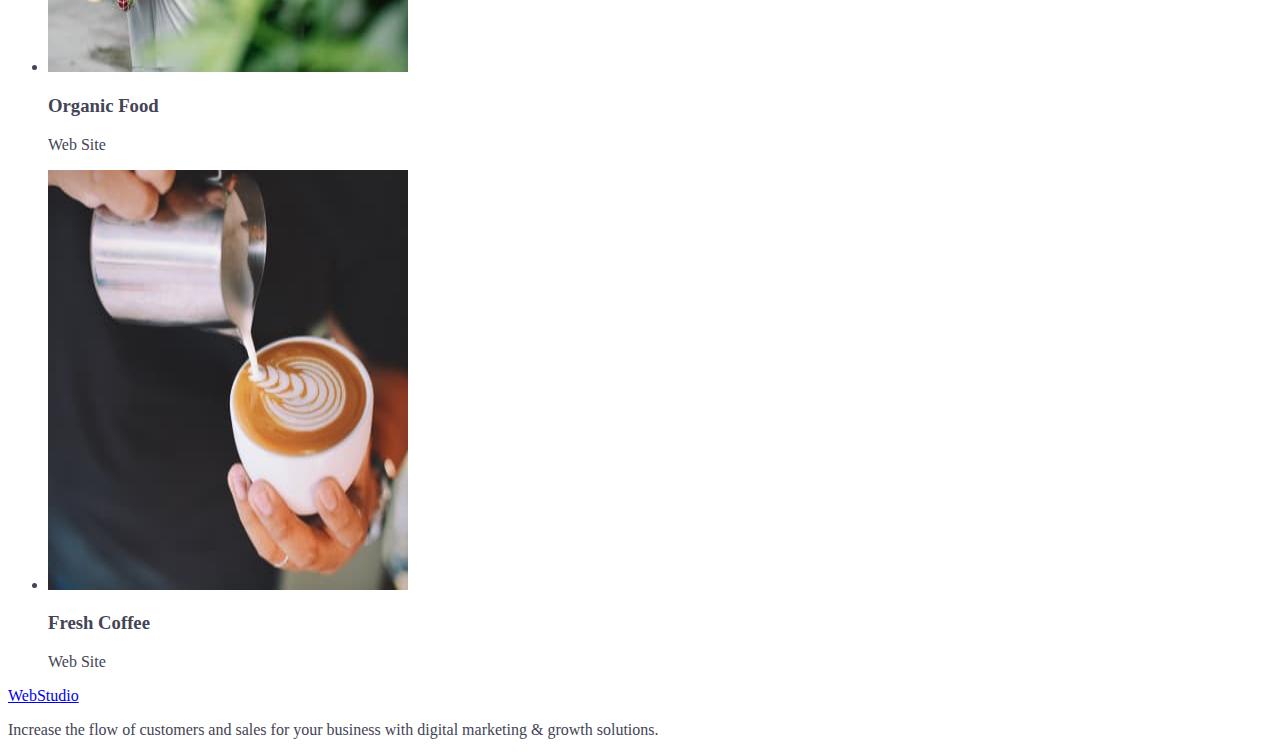
==== commit 0907b95f: "summary" ====
--- a/index.html
+++ b/index.html
@@ -16,7 +16,7 @@
   <body>
     <header>
       <nav class="nav">
-        <a href="./index.html">WebStudio</a>
+        <a href="./index.html" class="logo">Web<span class="stu">Studio</span></a>
         <ul class="mypage-link">
           <li class="mypage-link"><a href="./studio.html">Studio</a></li>
           <li class="mypage-link"><a href="/portfolio.htm">Portfolio</a></li>
@@ -172,10 +172,10 @@
     <header>
       <nav class="nav">
         <a href="./portfolio.html" class="logo"
-          ><span class="web">Web</span><span class="stu">Studio</span></a
+        class="web">Web<span class="stu">Studio</span></a
         >
         <ul class="mypage-links">
-          <li class="mypage-link"><a href="./studio.html">Studio</a></li>
+          <li class="mypage-link"><a href="./index.html">Studio</a></li>
           <li class="mypage-link"><a href="./portfolio.html">Portfolio</a></li>
           <li class="mypage-link"><a href="">Contacts</a></li>
         </ul>
@@ -188,7 +188,7 @@
       </address>
     </header>
     <main>
-      <div class="description">
+      <section class="description">
         <ul class="description-ul">
           <li><button class="btn-all" type="button">All</button></li>
           <li><button class="btn-website" type="button">Web Site</button></li>
@@ -198,7 +198,7 @@
             <button class="btn-marketing" type="button">Marketing</button>
           </li>
         </ul>
-      </div>
+      </section>
 
       <section class="pictures">
         <h1 class="picture-title">Picteres</h1>
--- a/css/styles.css
+++ b/css/styles.css
@@ -1,7 +1,7 @@
 body {
   font-family: "Roboto", "sans-serif";
-  color:var(--first-color-text);
-  background-color:var(--default-background);
+  color: var(--first-color-text);
+  background-color: var(--default-background);
 }
 :root {
   --first-color-text: #434455;
@@ -15,18 +15,16 @@
 header {
   background-color: var(--default-background);
 }
-.nav > .logo {
-  color: var(--thirth-color-text);
+.nav > logo {
+  color: var(--second-color-text);
   font-size: 18px;
   text-decoration: none;
   text-transform: uppercase;
-  font-weight: https://ladybug84.github.io/goit-markup-hw-02/800;
+  font-weight: 800;
   line-height: 1.17;
   letter-spacing: 0.03em;
 }
 .logo > span > .stu {
-
-
   color: var(--second-color-text);
 }
 .button {
@@ -37,3 +35,13 @@
 button :hover {
   color: var(--srecond-default-bachground);
 }
+.nav {
+  list-style: none;
+}
+.a {
+  font-weight: 500;
+  font-size: 16px;
+  line-height: 1.5;
+  letter-spacing: 0.02em;
+  color: var(--thirth-color-text);
+}
--- a/css/styles.css
+++ b/css/styles.css
@@ -1,7 +1,7 @@
 body {
   font-family: "Roboto", "sans-serif";
-  color:var(--first-color-text);
-  background-color:var(--default-background);
+  color: var(--first-color-text);
+  background-color: var(--default-background);
 }
 :root {
   --first-color-text: #434455;
@@ -15,18 +15,16 @@
 header {
   background-color: var(--default-background);
 }
-.nav > .logo {
-  color: var(--thirth-color-text);
+.nav > logo {
+  color: var(--second-color-text);
   font-size: 18px;
   text-decoration: none;
   text-transform: uppercase;
-  font-weight: https://ladybug84.github.io/goit-markup-hw-02/800;
+  font-weight: 800;
   line-height: 1.17;
   letter-spacing: 0.03em;
 }
 .logo > span > .stu {
-
-
   color: var(--second-color-text);
 }
 .button {
@@ -37,3 +35,13 @@
 button :hover {
   color: var(--srecond-default-bachground);
 }
+.nav {
+  list-style: none;
+}
+.a {
+  font-weight: 500;
+  font-size: 16px;
+  line-height: 1.5;
+  letter-spacing: 0.02em;
+  color: var(--thirth-color-text);
+}
--- a/css/styles.css
+++ b/css/styles.css
@@ -1,7 +1,7 @@
 body {
   font-family: "Roboto", "sans-serif";
-  color:var(--first-color-text);
-  background-color:var(--default-background);
+  color: var(--first-color-text);
+  background-color: var(--default-background);
 }
 :root {
   --first-color-text: #434455;
@@ -15,18 +15,16 @@
 header {
   background-color: var(--default-background);
 }
-.nav > .logo {
-  color: var(--thirth-color-text);
+.nav > logo {
+  color: var(--second-color-text);
   font-size: 18px;
   text-decoration: none;
   text-transform: uppercase;
-  font-weight: https://ladybug84.github.io/goit-markup-hw-02/800;
+  font-weight: 800;
   line-height: 1.17;
   letter-spacing: 0.03em;
 }
 .logo > span > .stu {
-
-
   color: var(--second-color-text);
 }
 .button {
@@ -37,3 +35,13 @@
 button :hover {
   color: var(--srecond-default-bachground);
 }
+.nav {
+  list-style: none;
+}
+.a {
+  font-weight: 500;
+  font-size: 16px;
+  line-height: 1.5;
+  letter-spacing: 0.02em;
+  color: var(--thirth-color-text);
+}
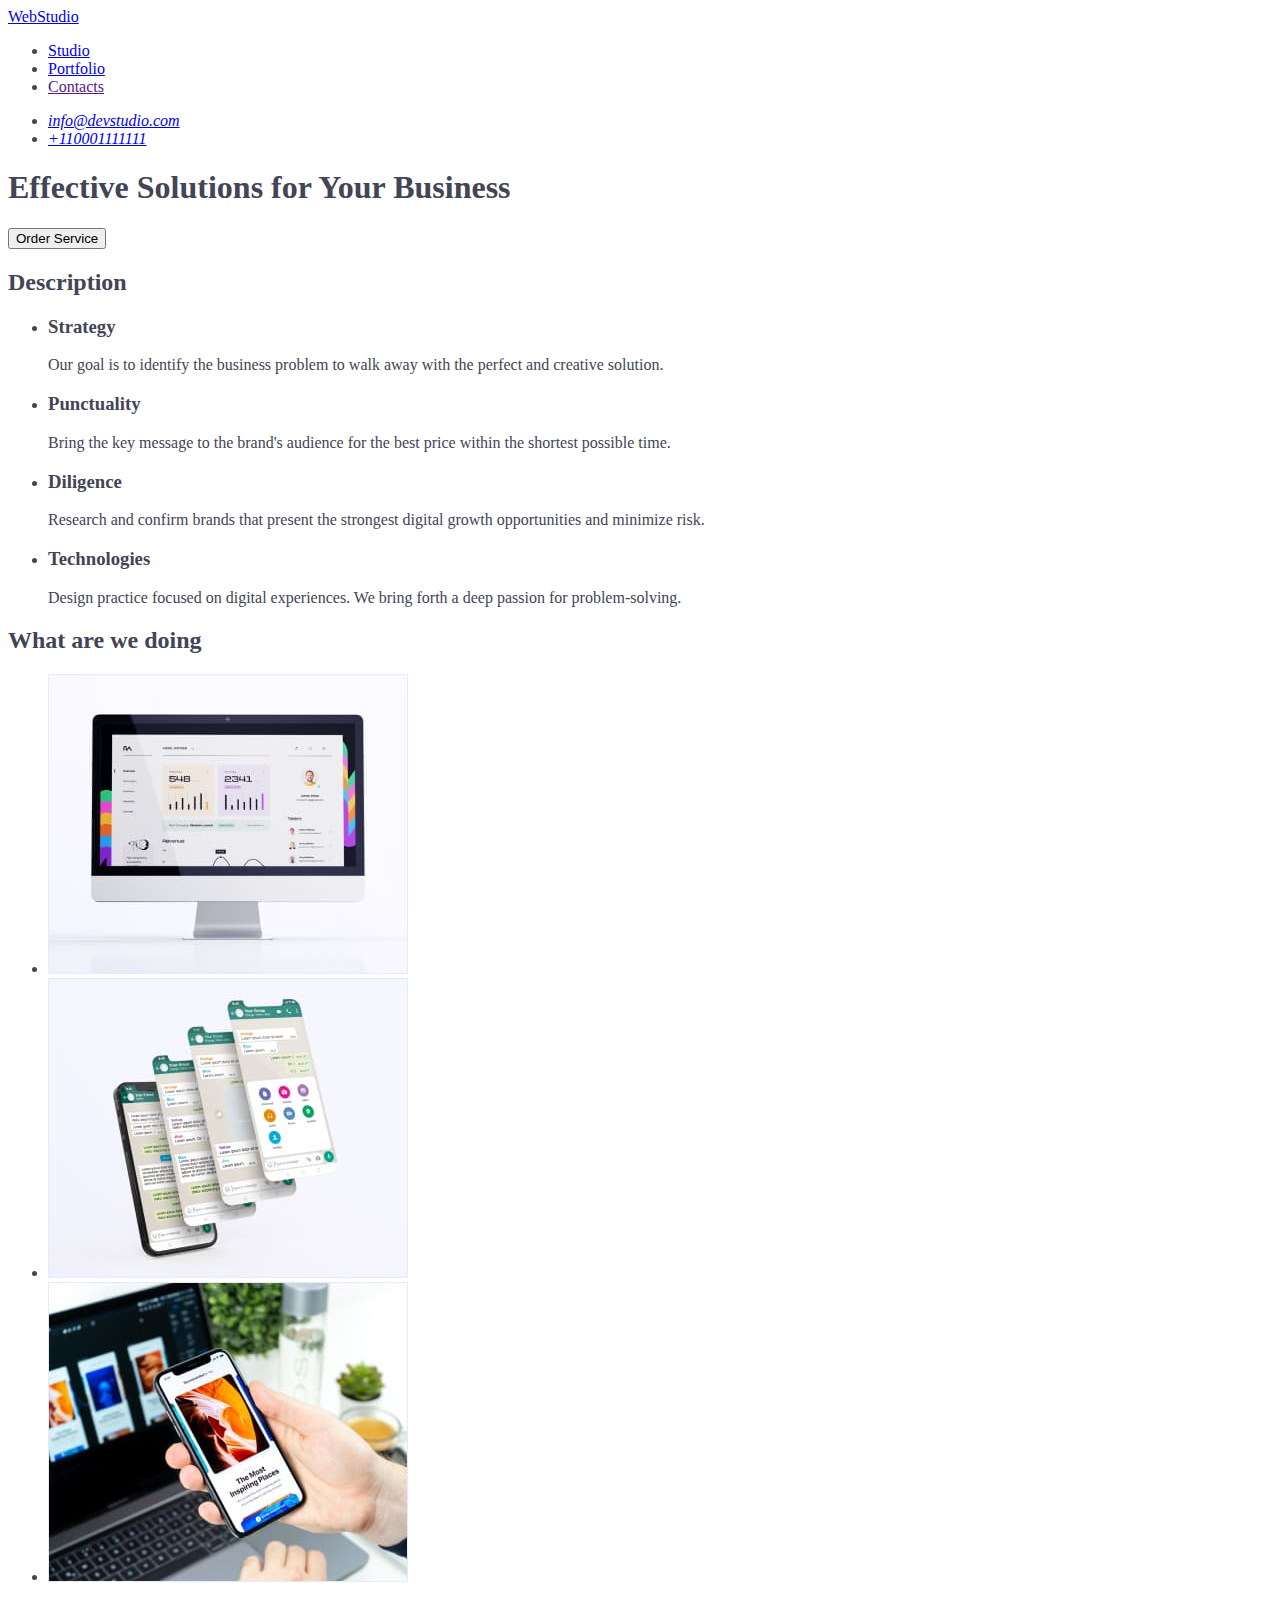
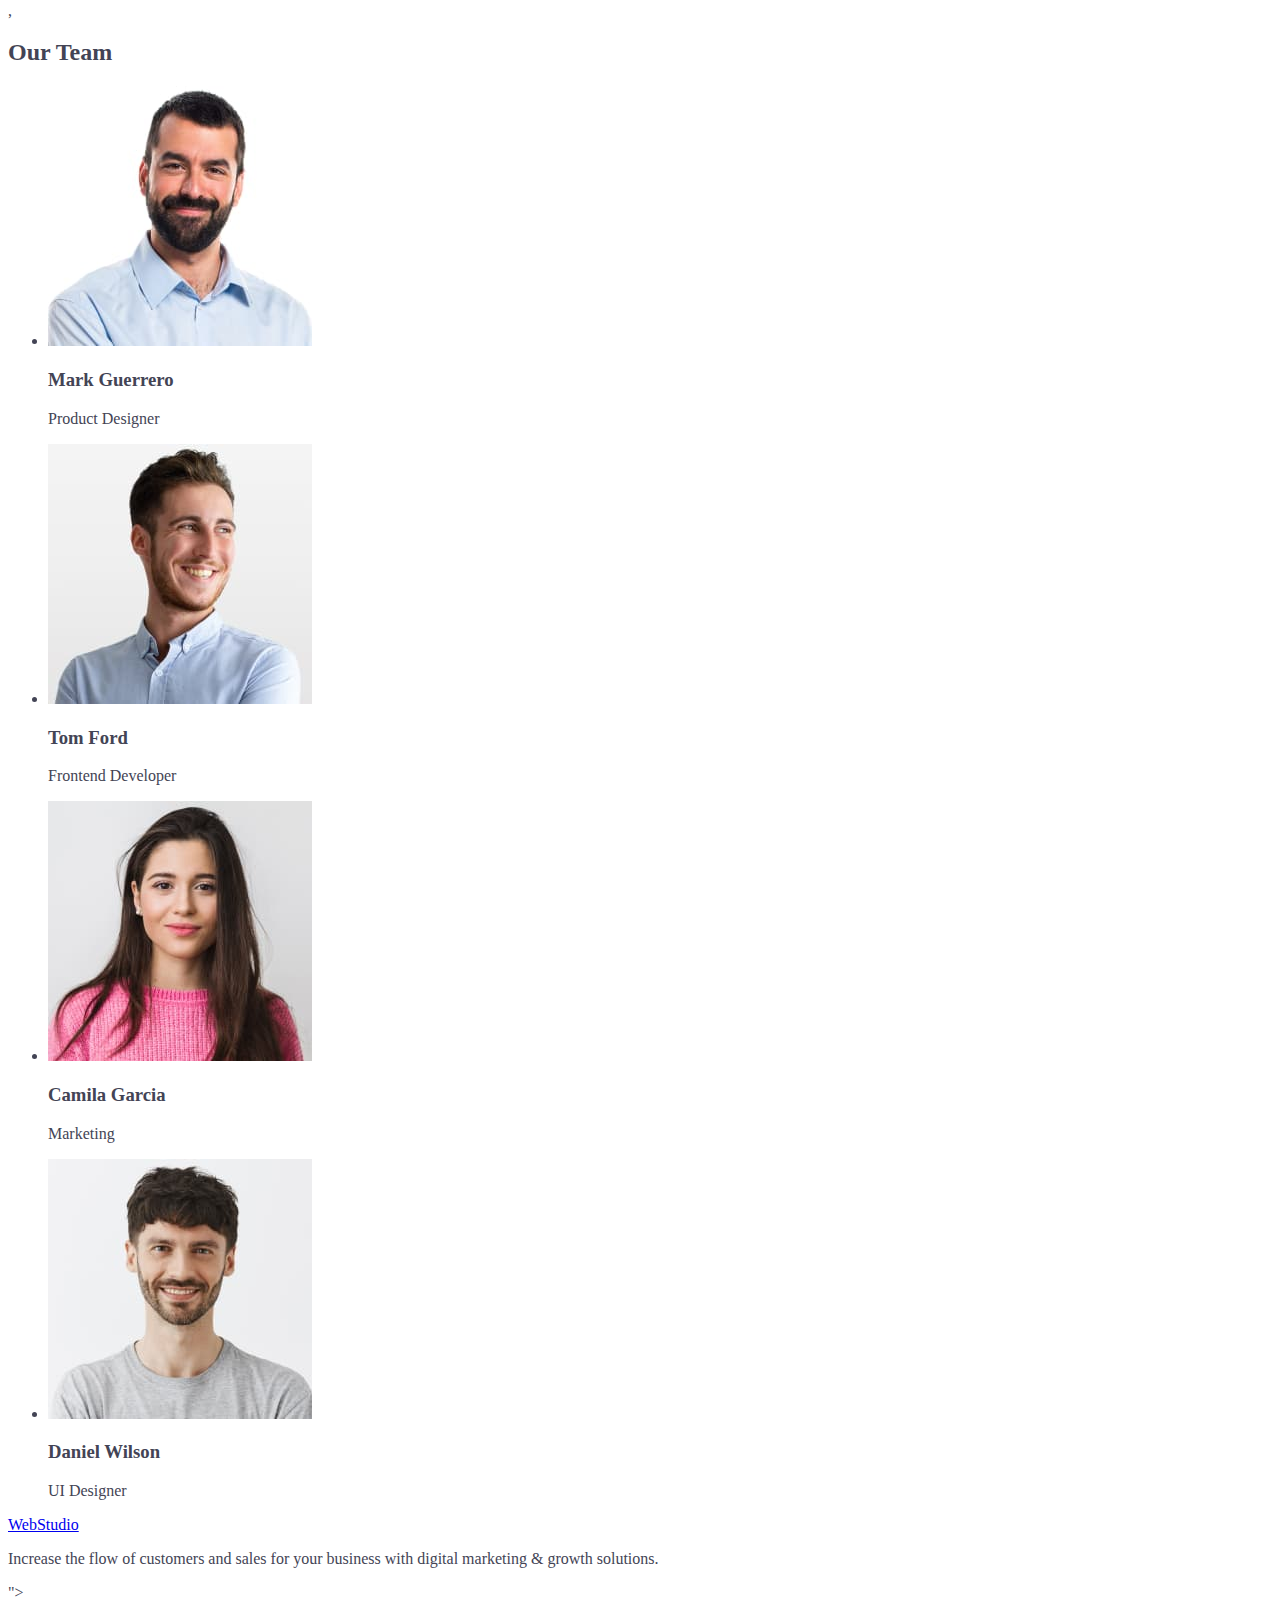
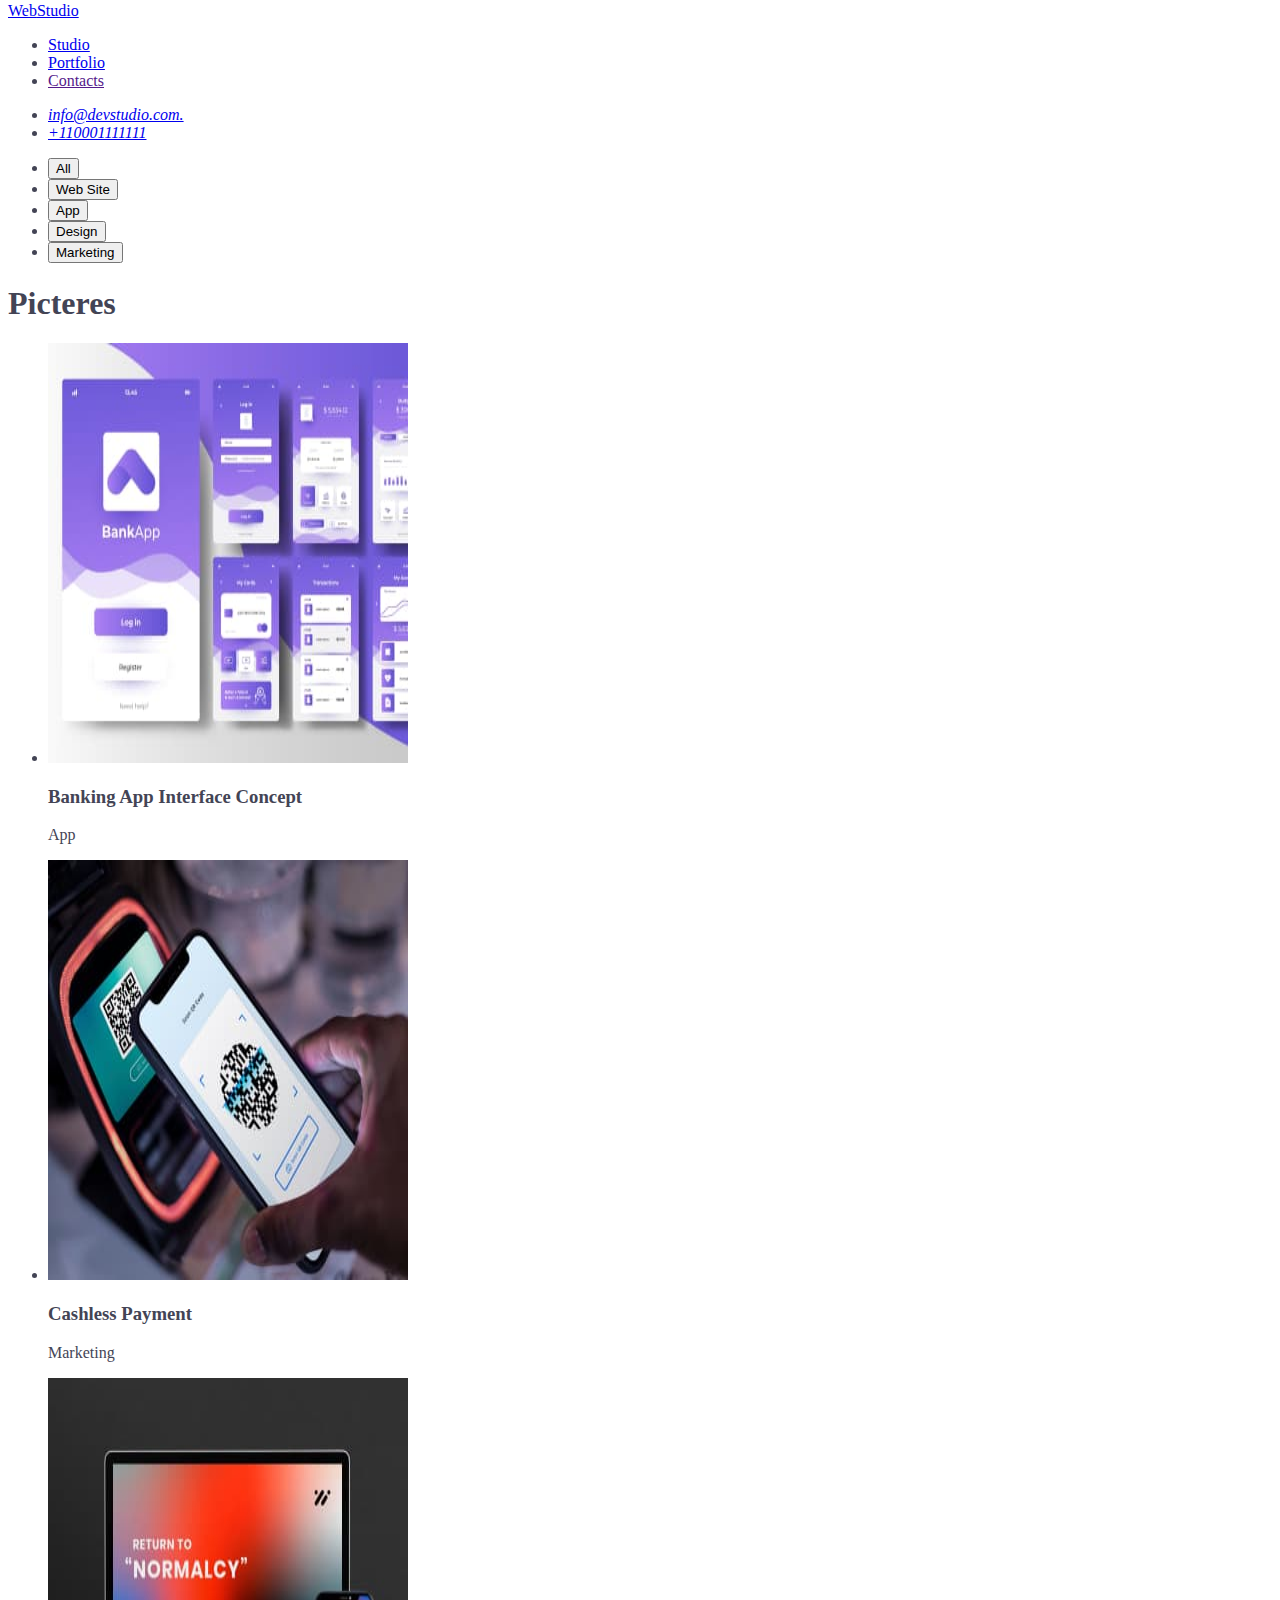
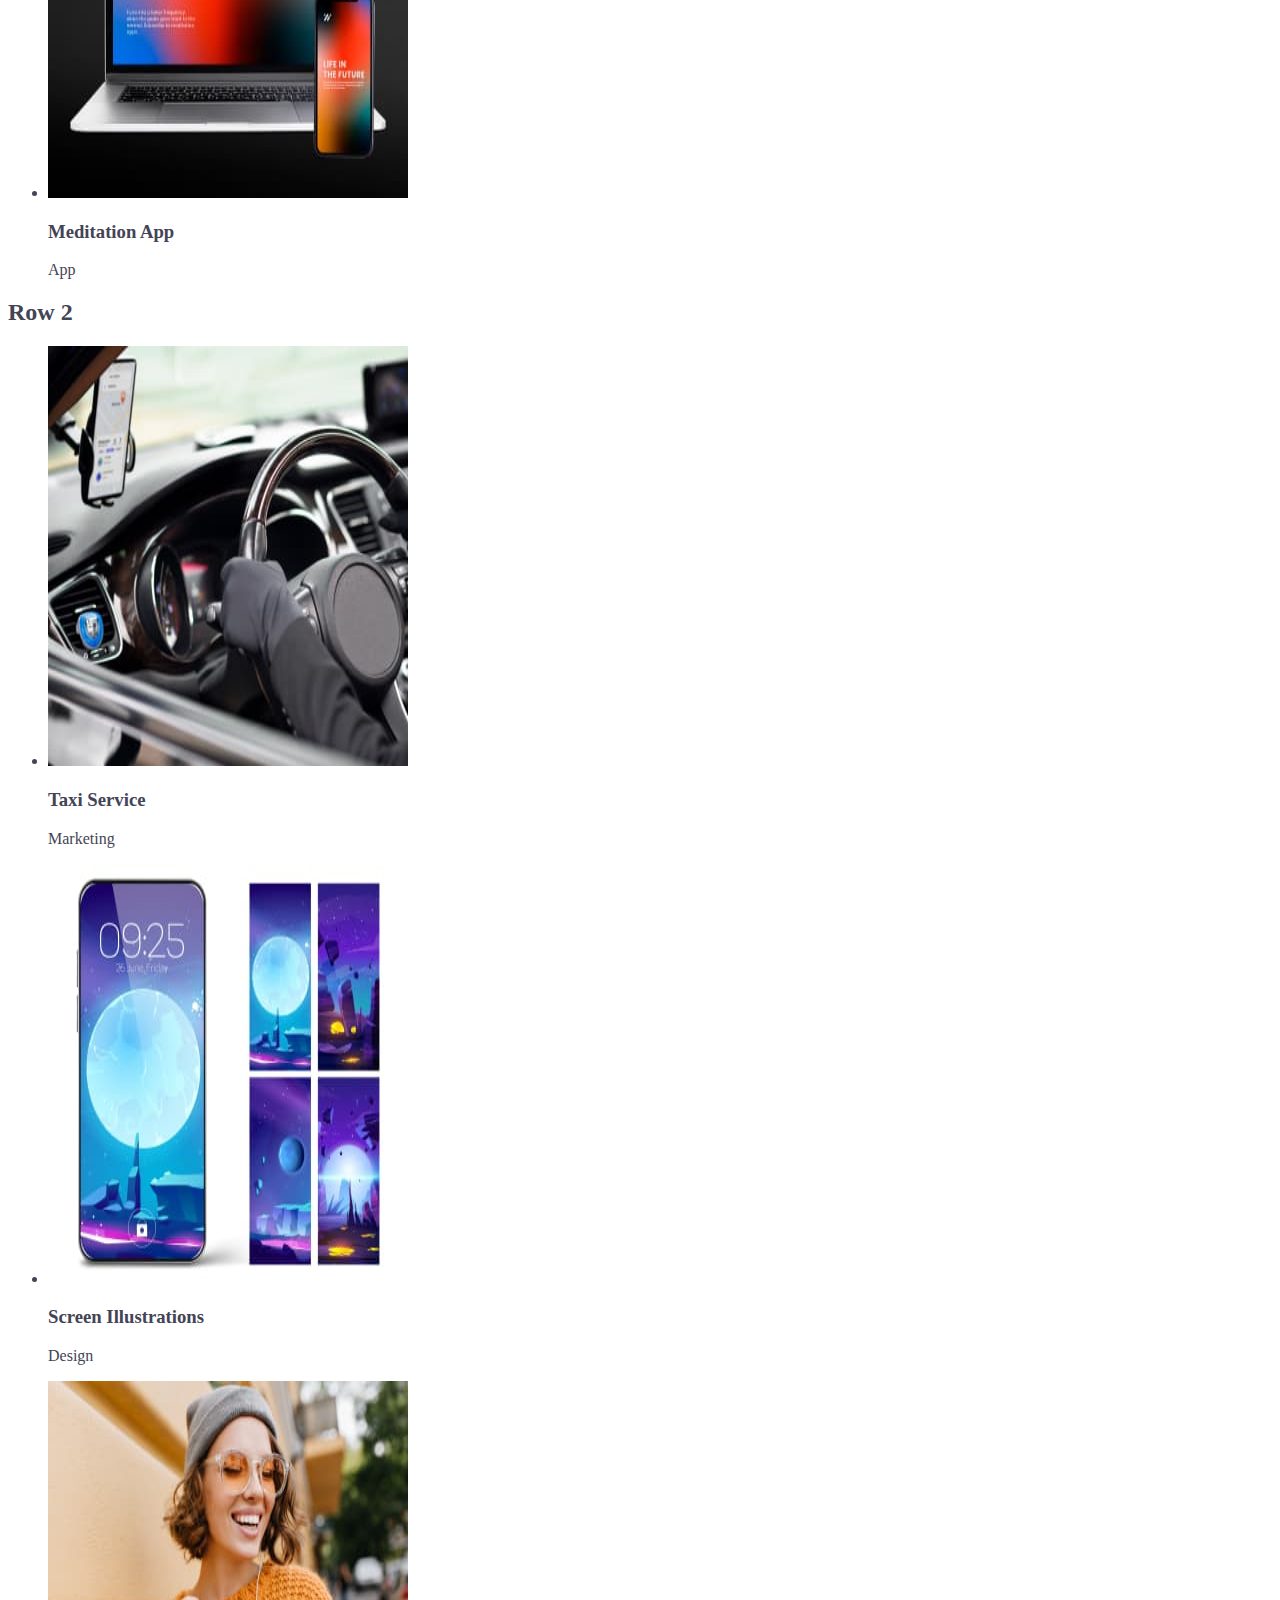
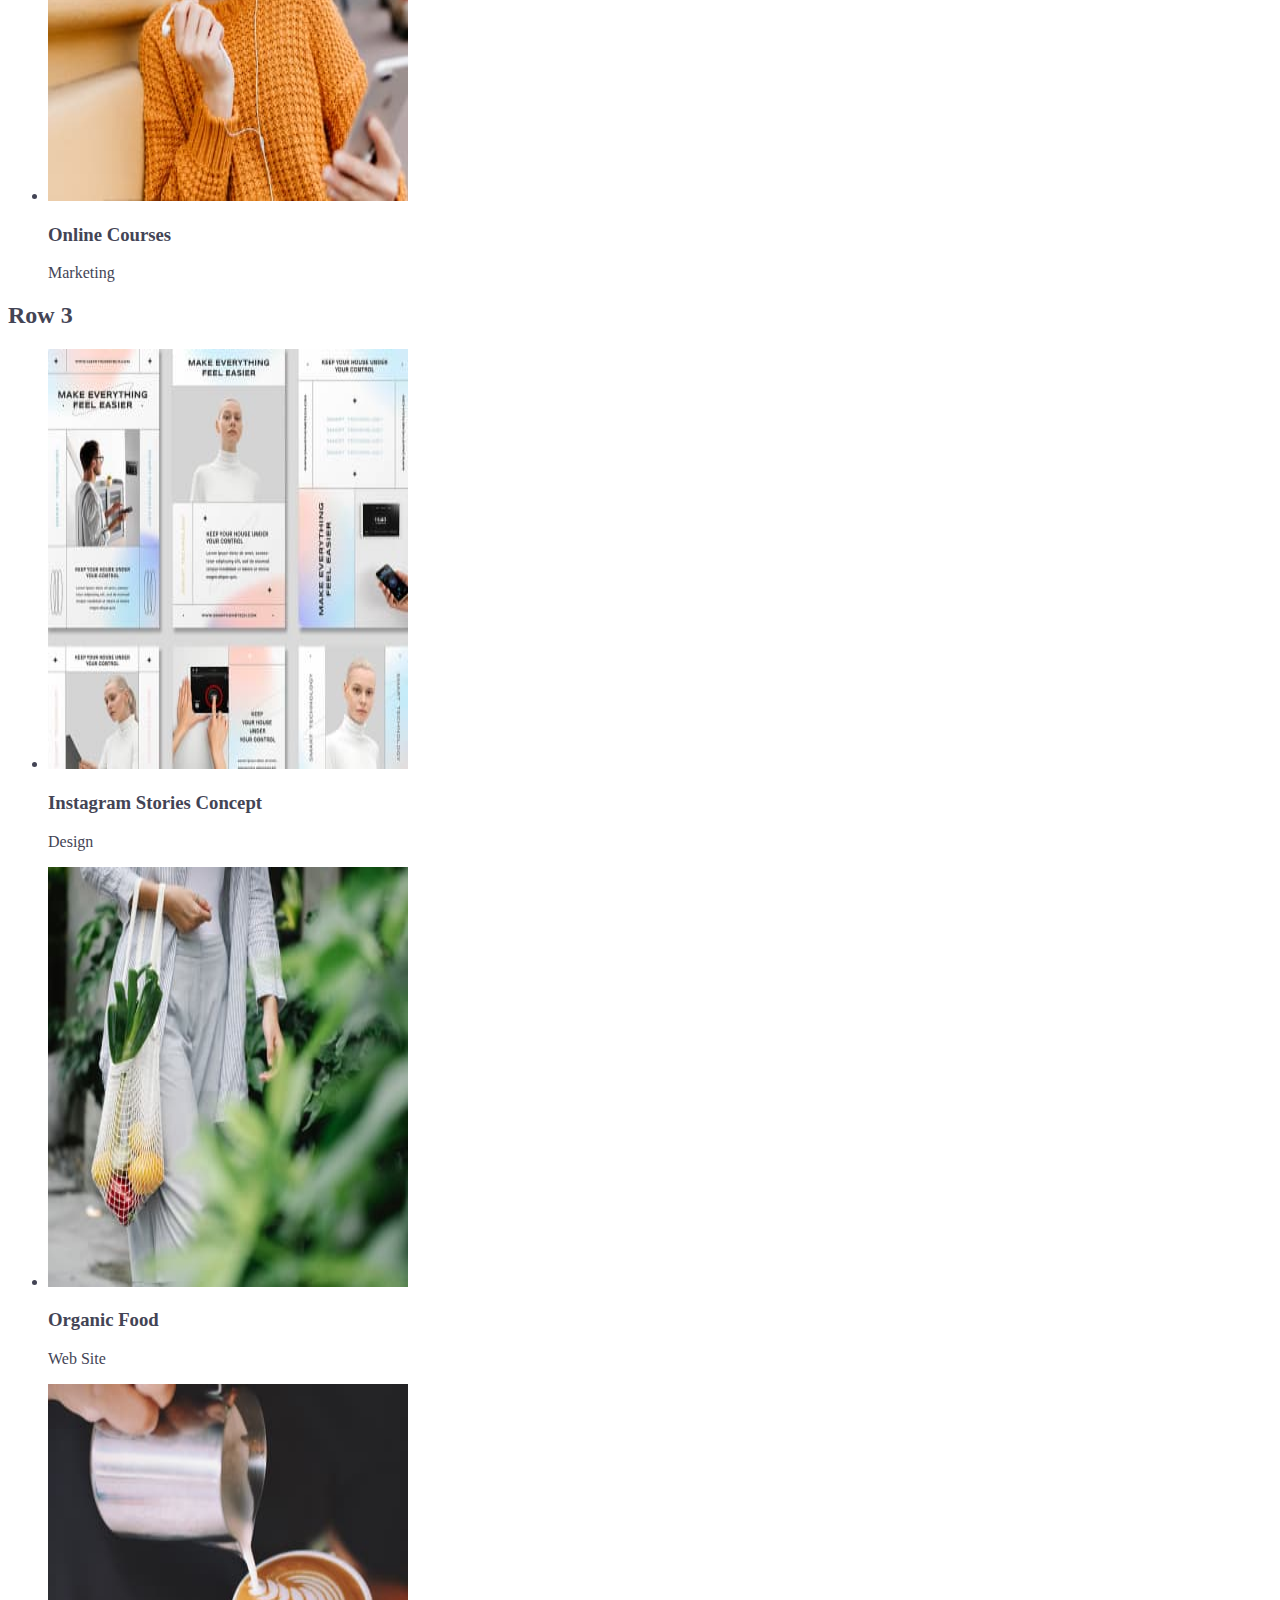
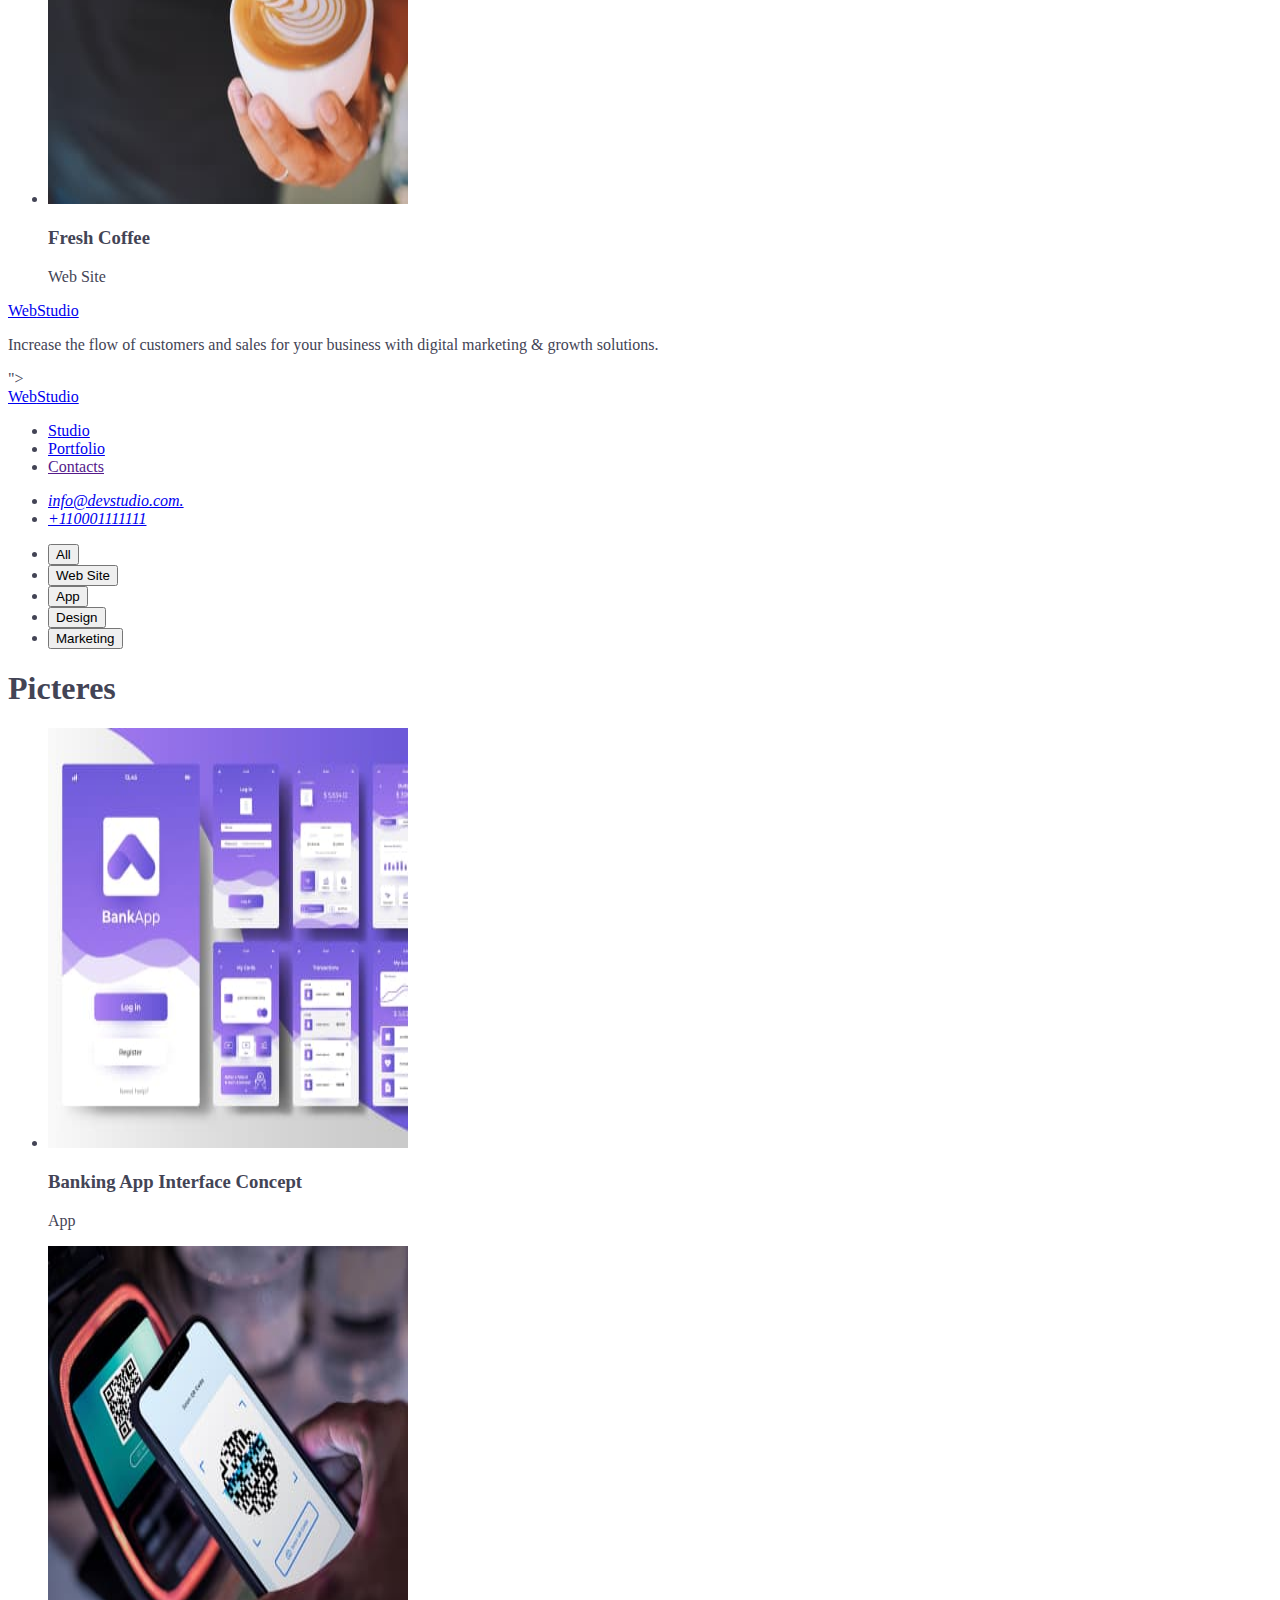
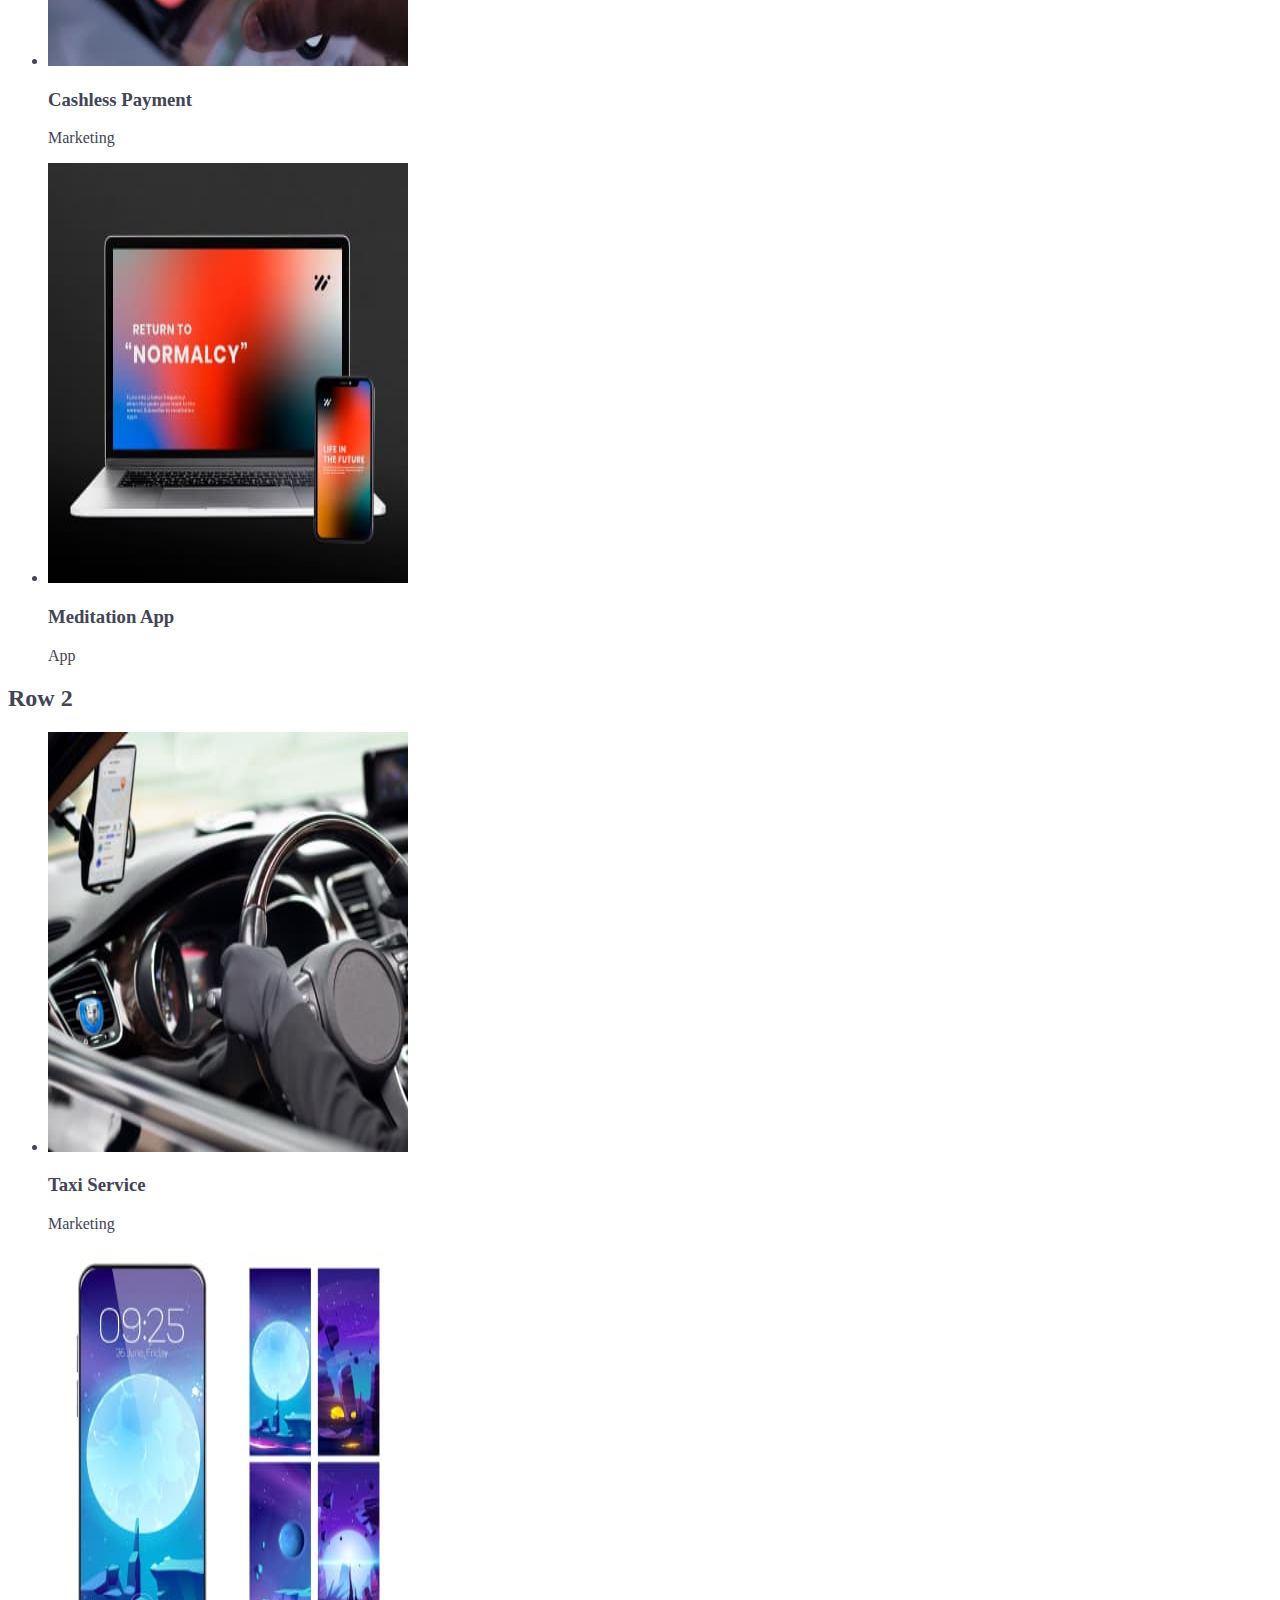
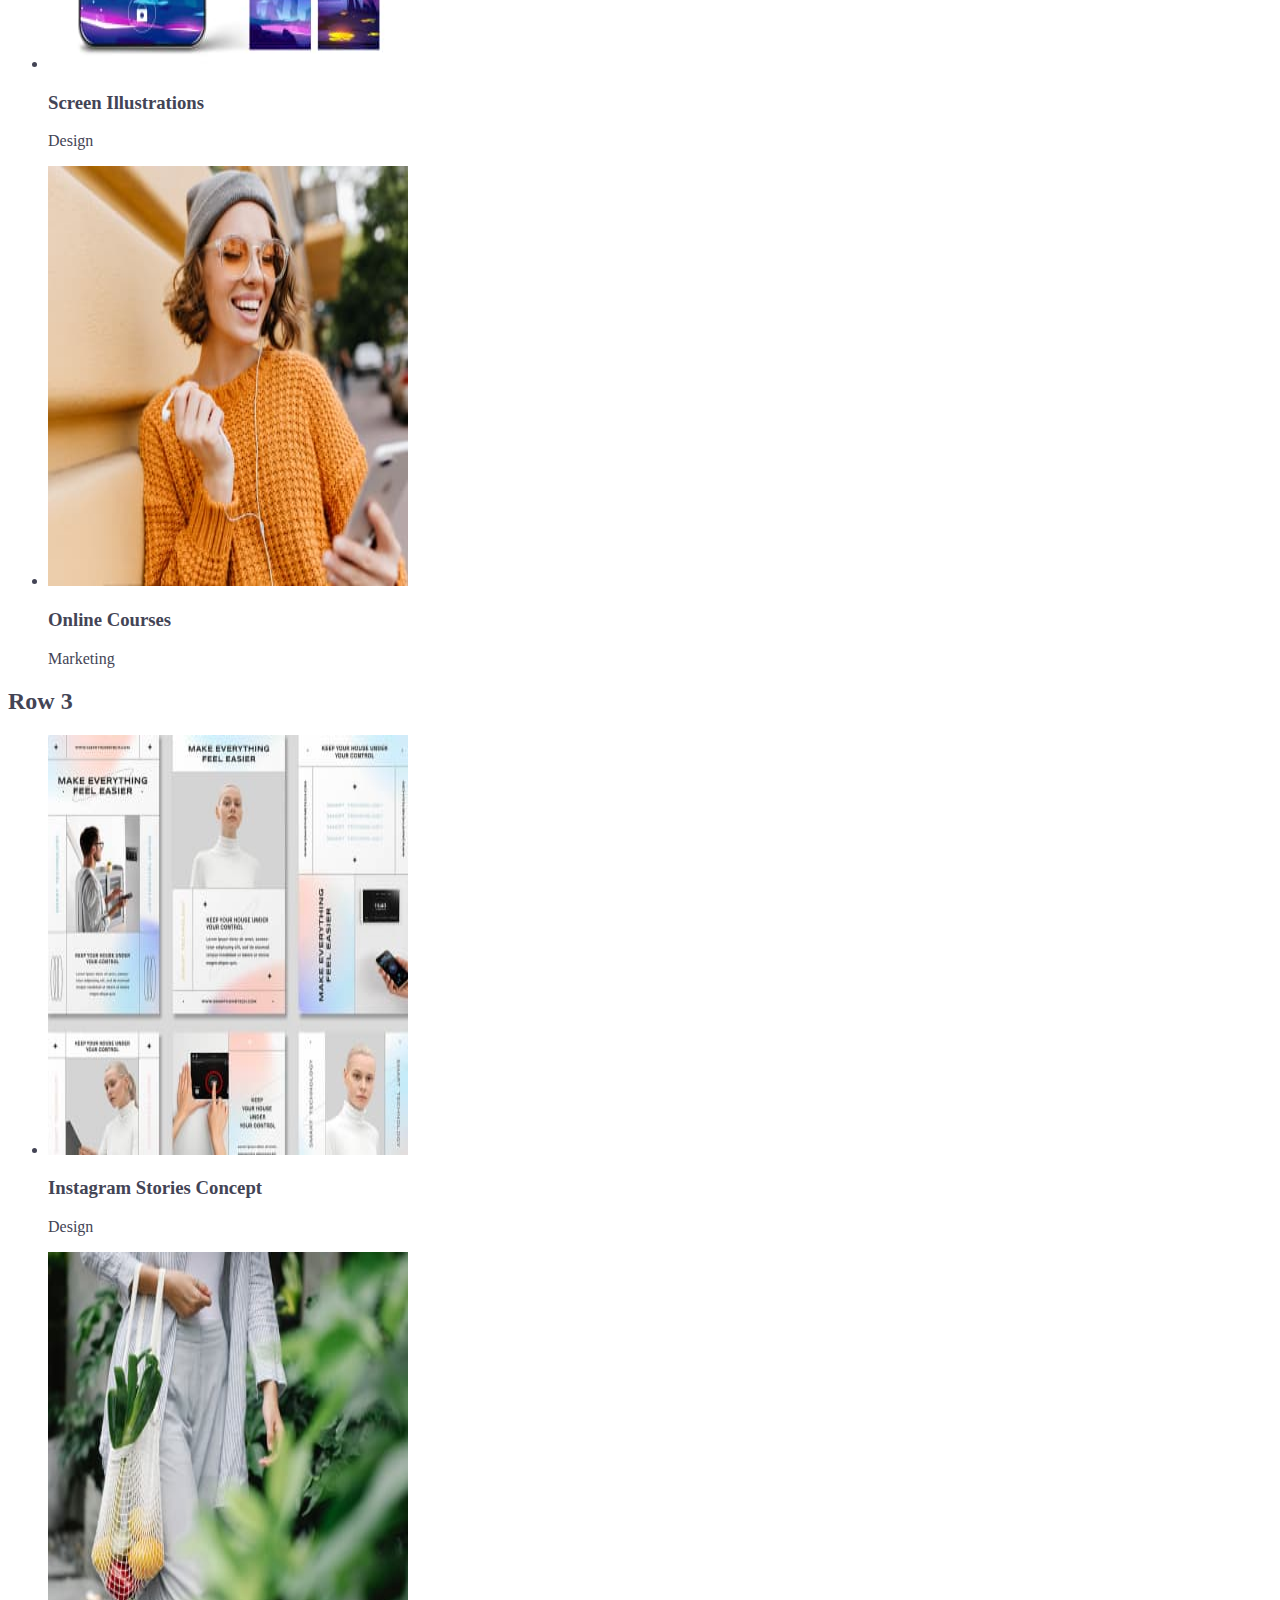
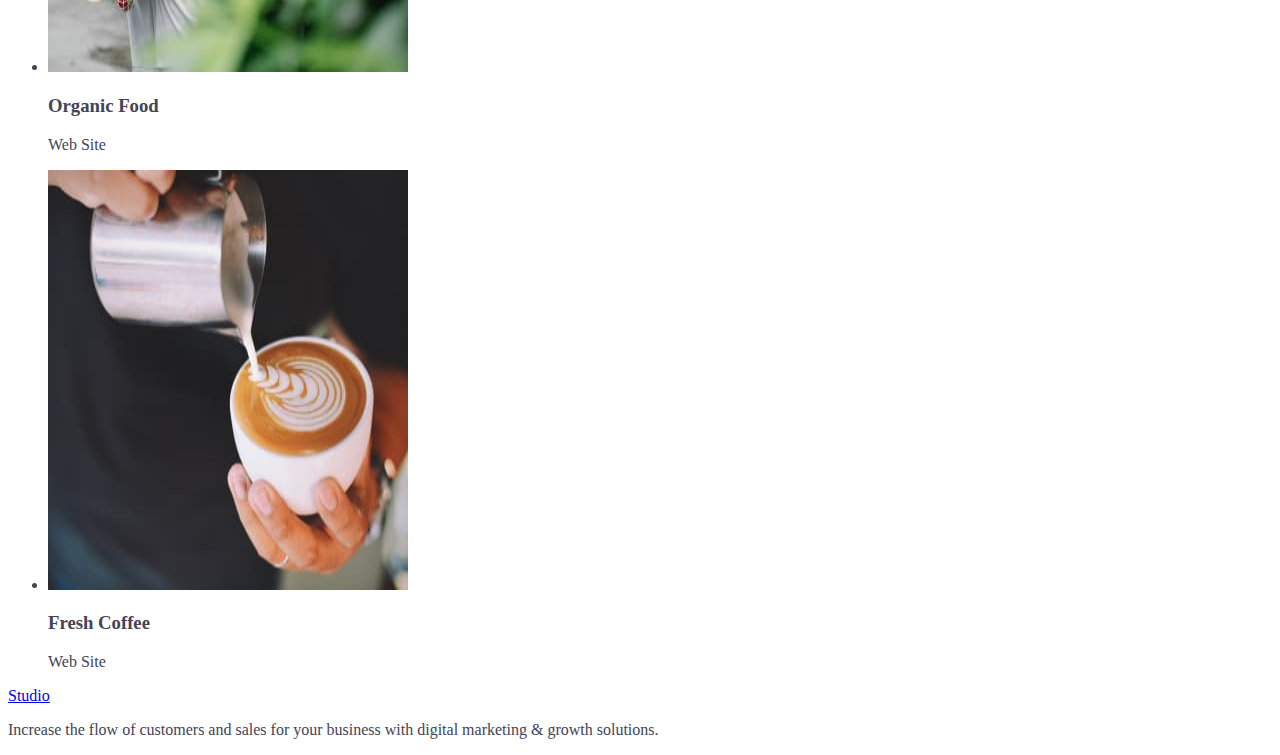
==== commit 5ab9dd48: "summary" ====
--- a/index.html
+++ b/index.html
@@ -461,8 +461,8 @@
       </section>
     </main>
     <footer class="footer">
-      <a href="./portfolio.html"><span>Web</span>Studio</a>
-      <p class="footer-text">
+      <a href="./portfolio.html" class="link"><Web<span class="stu">Studio</span></a>
+      <p class="text">
         Increase the flow of customers and sales for your business with digital
         marketing & growth solutions.
       </p>
--- a/css/styles.css
+++ b/css/styles.css
@@ -45,3 +45,12 @@
   letter-spacing: 0.02em;
   color: var(--thirth-color-text);
 }
+.fotter {
+  background-color: var(--thirth-color-text);
+  font-weight: 800;
+  font-size: 18px;
+  line-height: 1.17;
+  letter-spacing: 0.03em;
+  text-transform: uppercase;
+  color: #4d5ae5;
+}
--- a/css/styles.css
+++ b/css/styles.css
@@ -45,3 +45,12 @@
   letter-spacing: 0.02em;
   color: var(--thirth-color-text);
 }
+.fotter {
+  background-color: var(--thirth-color-text);
+  font-weight: 800;
+  font-size: 18px;
+  line-height: 1.17;
+  letter-spacing: 0.03em;
+  text-transform: uppercase;
+  color: #4d5ae5;
+}
--- a/css/styles.css
+++ b/css/styles.css
@@ -45,3 +45,12 @@
   letter-spacing: 0.02em;
   color: var(--thirth-color-text);
 }
+.fotter {
+  background-color: var(--thirth-color-text);
+  font-weight: 800;
+  font-size: 18px;
+  line-height: 1.17;
+  letter-spacing: 0.03em;
+  text-transform: uppercase;
+  color: #4d5ae5;
+}
